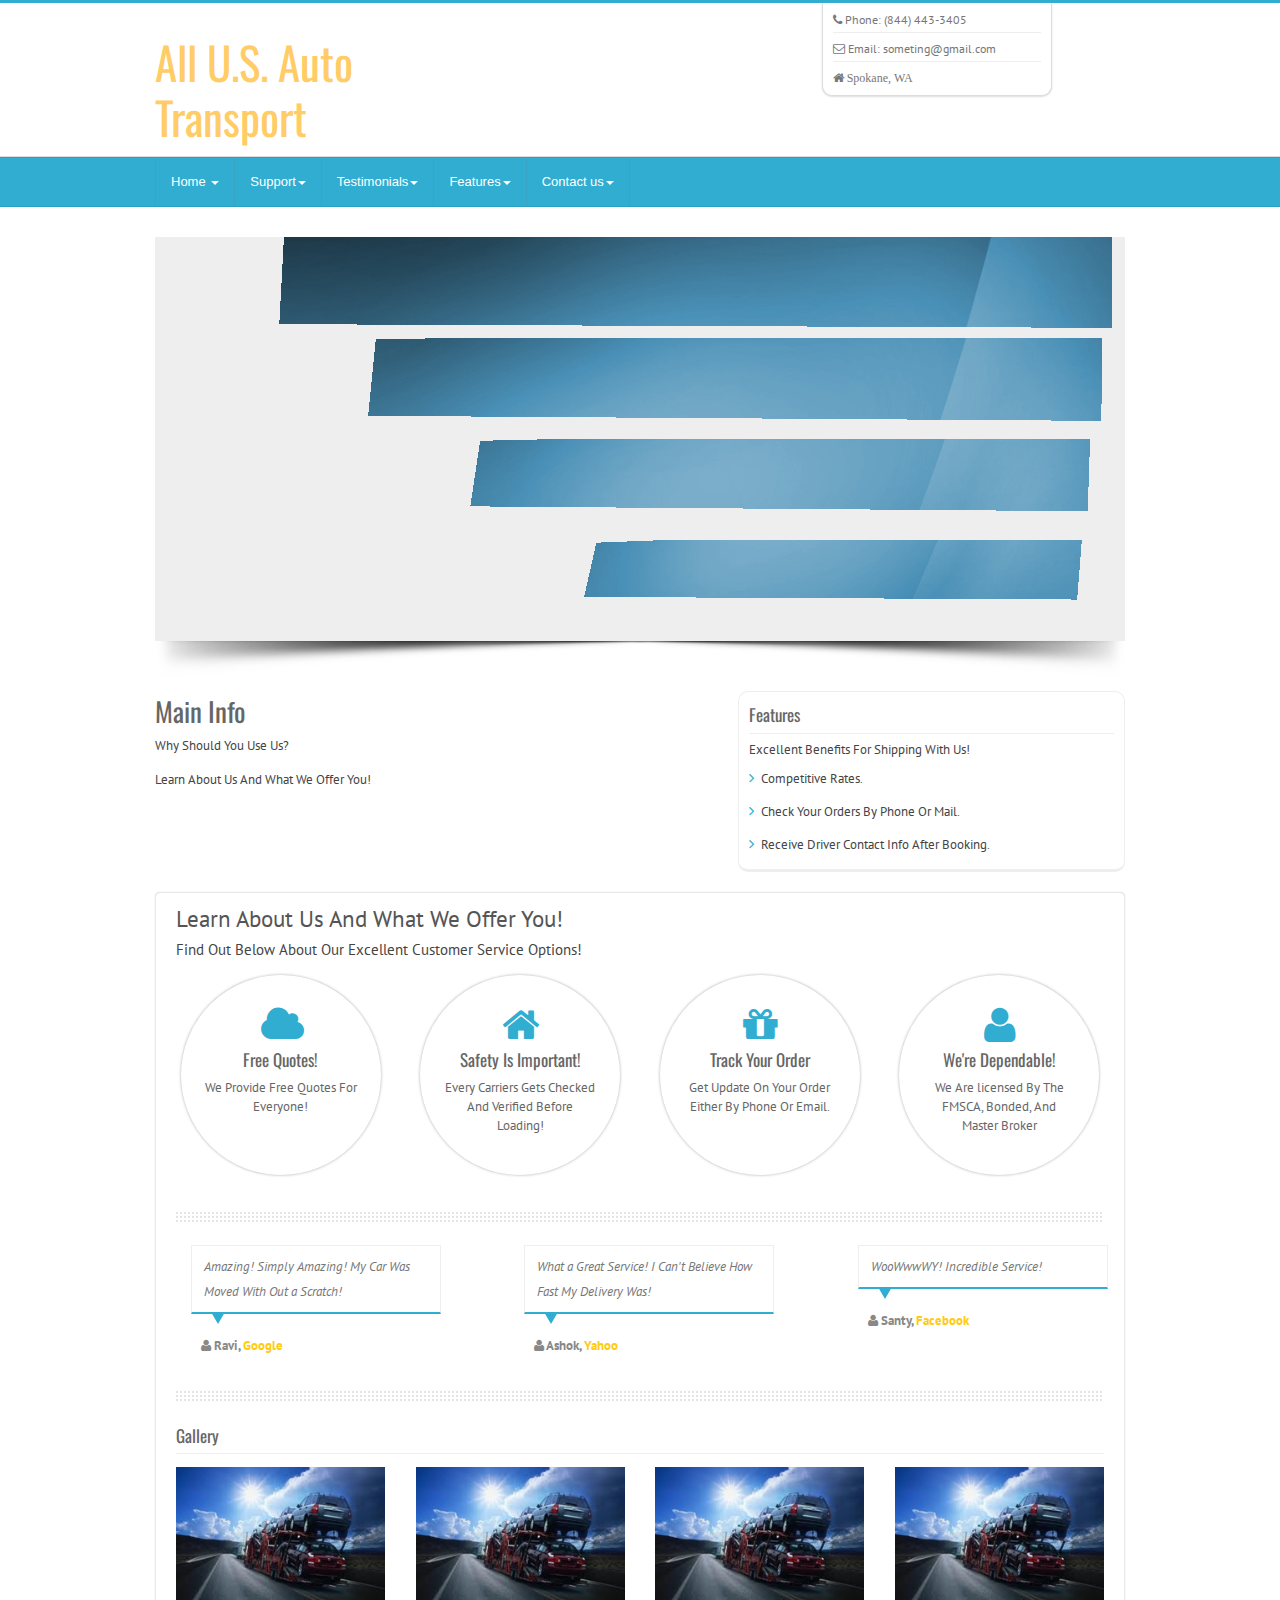
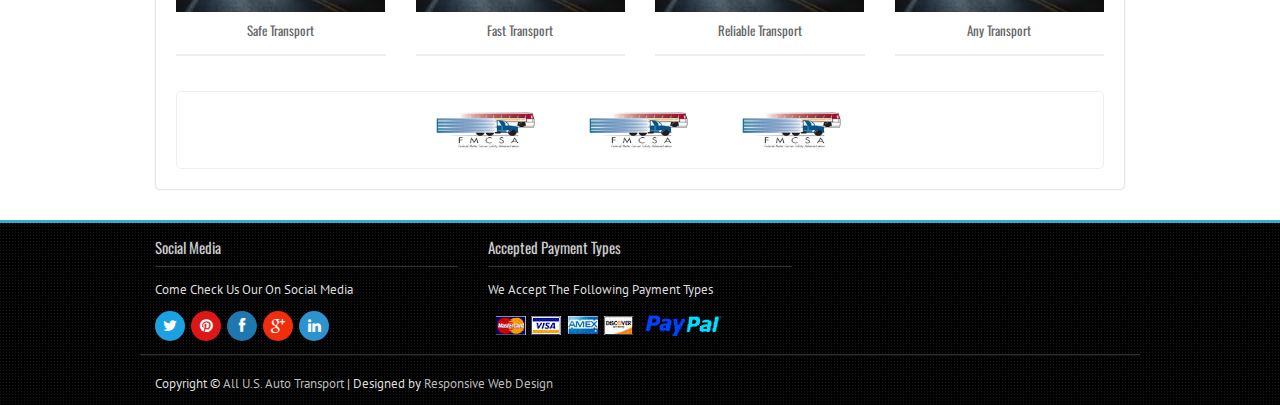
==== theme/index.html @ a2569984 "Color Changes" ====
<!DOCTYPE html>
<html lang="en">
	<head>
		<meta charset="utf-8">
		<!-- Title here -->
		<title>ALL U.S. Auto Transport</title>
		<!-- Description, Keywords and Author -->
		<meta name="description" content="Your description">
		<meta name="keywords" content="Your,Keywords">
		<meta name="author" content="ResponsiveWebInc">
		
		<meta name="viewport" content="width=device-width, initial-scale=1.0">
		
		<!-- Styles -->
		<!-- Bootstrap CSS -->
		<link href="css/bootstrap.min.css" rel="stylesheet">
		<!-- SLIDER REVOLUTION 4.x CSS SETTINGS -->
		<link rel="stylesheet" href="css/settings.css" media="screen" />
		<!-- Pretty Photo -->
		<link href="css/prettyPhoto.css" rel="stylesheet">
		<!-- Font awesome CSS -->
		<link href="css/font-awesome.min.css" rel="stylesheet">		
		<!-- Custom CSS -->
		<link href="css/style.css" rel="stylesheet">
		<!-- Color Stylesheet - orange, blue, pink, brown, red or green-->
		<link href="css/blue.css" rel="stylesheet"> 
		
		<!-- Favicon -->
		<link rel="shortcut icon" href="img/favicon/favicon.png">
	</head>
	
	<body>

		<!-- Header starts -->
		<header>
		   <div class="container">
			  <div class="row">
				 <div class="col-md-4 col-sm-4">
					<!-- Logo and site link -->
					<div class="logo">
					   <h1><a href="index.html"> All U.S.  Auto Transport<span class="color"></span></a></h1>
					</div>
				 </div>
				 <div class="col-md-4 col-sm-4 col-sm-offset-4 col-md-offset-4">
					<div class="list">
					   <!-- Add your phone number here -->
					   <div class="phone">
						  <i class="fa fa-phone"></i> Phone: (844) 443-3405
					   </div>
					   <hr />
					   <!-- Add your email id here -->
					   <div class="email">
						  <i class="fa fa-envelope-o"></i> Email: someting@gmail.com
					   </div>
					   <hr />
					   <!-- Add your address here -->
					   <div class="address">
						  <i class="fa fa-home"> Spokane, WA</i>
					   </div>
					</div>
				 </div>
			  </div>
		   </div>
		</header>
		<!--/ Header ends -->

		<!-- Navigation Starts -->
		<!-- Note down the syntax before editing. It is the default twitter bootstrap navigation -->
		<div class="navbar bs-docs-nav" role="banner">
			<div class="container">
				<div class="navbar-header">
					<button class="navbar-toggle" type="button" data-toggle="collapse" data-target=".bs-navbar-collapse">
						<span class="sr-only">Toggle navigation</span>
						<span class="icon-bar"></span>
						<span class="icon-bar"></span>
						<span class="icon-bar"></span>
					</button>
				</div>
				<nav class="collapse navbar-collapse bs-navbar-collapse" role="navigation">
				<!-- Navigation links starts here -->
					<ul class="nav navbar-nav">
						<li class="dropdown">
							<a href="#" class="dropdown-toggle" data-toggle="dropdown">Home <b class="caret"></b></a>
							<!-- Submenus -->
							<ul class="dropdown-menu">
								<li><a href="index.html">Home</a></li>
								</ul>
						</li>
						<!-- Navigation with sub menu. Please note down the syntax before you need. Each and every link is important. -->
						<li class="dropdown">
							<a href="#" class="dropdown-toggle" data-toggle="dropdown">Support<b class="caret"></b></a>
							<!-- Submenus -->
							<ul class="dropdown-menu">
								<li><a href="support.html">Support</a></li>
								</ul>
						</li>   
						<li class="dropdown">
							<a href="#" class="dropdown-toggle" data-toggle="dropdown">Testimonials<b class="caret"></b></a>
							<!-- Submenus -->
							<ul class="dropdown-menu">
								<li><a href="testimonials.html">Testimonials</a></li>
								</ul>
						</li>   
						<li class="dropdown">
							<a href="#" class="dropdown-toggle" data-toggle="dropdown">Features<b class="caret"></b></a>
							<!-- Submenus -->
							<ul class="dropdown-menu">
								<li><a href="features.html">Features</a></li>
								</ul>
						</li>   
						
						<li class="dropdown">
							<a href="#" class="dropdown-toggle" data-toggle="dropdown">Contact us<b class="caret"></b></a>
							<!-- Submenus -->
							<ul class="dropdown-menu">
								<li><a href="contact.html">Contact</a></li>
								<li><a href="clients.html">Carriers</a></li>
							</ul>
						</li> 
					</ul>
				</nav>
			</div>
		</div>
		<!--/ Navigation Ends -->   
 

		<!-- Content strats -->
		<div class="content">
			<div class="container">
				
				<!-- Slider Starts -->
				<div class="tp-banner-container">
					<div class="tp-banner" >
						<ul>	<!-- SLIDE  -->
							<li data-transition="flyin" data-slotamount="4" data-masterspeed="300">
								<!-- MAIN IMAGE -->
								<img src="img/slider/slide1.jpg"  alt=""  data-bgposition="left top" data-duration="2000" data-bgfit="200" data-bgfitend="100" />
								<!-- LAYER NR. 1 -->
								<div class="tp-caption modern_big_redbg skewfromleftshort customout"
									data-x="90"
									data-y="80"
									data-customout="x:0;y:0;z:0;rotationX:0;rotationY:0;rotationZ:0;scaleX:0.75;scaleY:0.75;skewX:0;skewY:0;opacity:0;transformPerspective:600;transformOrigin:50% 50%;"
									data-speed="800"
									data-start="1000"
									data-easing="Back.easeOut"
									data-endspeed="500"
									data-endeasing="Power4.easeIn"
									data-captionhidden="on"
									style="z-index: 1">Welcome!
								</div>
								<!-- LAYER NR. 1.1 -->
								<div class="tp-caption very_large_text customin customout heading"
									data-x="85"
									data-y="145"
									data-splitin="chars"
									data-elementdelay="0.05"
									data-start="1200"
									data-speed="1500"
									data-easing="Back.easeOut"
									data-customin="x:0;y:0;z:0;rotationX:0;rotationY:0;rotationZ:0;scaleX:1;scaleY:1;skewX:0;skewY:0;opacity:0;transformPerspective:600;transformOrigin:50% 50%;"
									data-splitout="lines"
									data-endelementdelay="0.1"
									data-customout="x:-230;y:-20;z:0;rotationX:0;rotationY:0;rotationZ:90;scaleX:0.2;scaleY:0;skewX:0;skewY:0;opacity:0;transformPerspective:600;transformOrigin:50% 50%"
									data-endspeed="500"
									data-endeasing="Back.easeIn"
									data-captionhidden="on"
									style="z-index: 1"><a href="clients.html"><font color="white">Click Here!! To Get a Free Quote!!</font>
								</div>
								<!-- LAYER NR. 2 -->
								<div class="tp-caption medium_text lfl paragraph"
									data-x="90" data-hoffset="0"
									data-y="225"
									data-speed="600"
									data-start="2000"
									data-easing="Circ.easeOut"
									data-endspeed="300"
									style="z-index: 4">All U.S Auto Transport...Excellent Transport Service For You!<br />
								</div>
								<!-- LAYER NR. 3 -->
								<div class="tp-caption sfb"
									data-x="90" data-hoffset="0"
									data-y="330" data-voffset="0"
									data-speed="600"
									data-start="2500"
									data-easing="Circ.easeOut"
									data-endspeed="300"
									style="z-index: 3"><a class="btn btn-danger hidden-xs" href="#">Thanks For Visiting!</a>
								</div><!-- LAYERS NR. 4 -->
								<div class="tp-caption lfr"
									data-x="right" data-hoffset="-130"
									data-y="110"
									data-speed="800"
									data-start="3200"
									data-easing="Power4.easeOut"
									data-endspeed="300"
									data-endeasing="Linear.easeNone"
									data-captionhidden="off"
									style="z-index: 4"><img src="" class="img-responsive" alt="" />
								</div>

							</li>
								<!-- SLIDE -->
							<li data-transition="cube" data-slotamount="6" data-masterspeed="300">
								<!-- MAIN IMAGE -->
								<img src="img/slider/slide2.jpg"  alt=""  data-bgposition="left center" data-duration="2000" data-bgfit="200" data-bgfitend="100" />
								<!-- LAYER NR. 1 -->
								<div class="tp-caption large_bold_white skewfromrightshort customout"
									data-x="100"
									data-y="126"
									data-customout="x:0;y:0;z:0;rotationX:0;rotationY:0;rotationZ:0;scaleX:0.75;scaleY:0.75;skewX:0;skewY:0;opacity:0;transformPerspective:600;transformOrigin:50% 50%;"
									data-speed="800"
									data-start="1200"
									data-easing="Back.easeOut"
									data-endspeed="500"
									data-endeasing="Power4.easeIn"
									data-captionhidden="on"
									style="z-index: 4"><!--optional text -->
									
								</div>
								<!-- LAYER NR. 2 -->
								<div class="tp-caption medium_light_white skewfromleftshort customout"
									data-x="395"
									data-y="140"
									data-customout="x:0;y:0;z:0;rotationX:0;rotationY:0;rotationZ:0;scaleX:0.75;scaleY:0.75;skewX:0;skewY:0;opacity:0;transformPerspective:600;transformOrigin:50% 50%;"
									data-speed="800"
									data-start="1300"
									data-easing="Back.easeOut"
									data-endspeed="500"
									data-endeasing="Power4.easeIn"
									data-captionhidden="on"
									style="z-index: 5">
								</div>
								<!-- LAYER NR. 3 -->
								<div class="tp-caption medium_light_white skewfromrightshort customout"
									data-x="100"
									data-y="195"
									data-customout="x:0;y:0;z:0;rotationX:0;rotationY:0;rotationZ:0;scaleX:0.75;scaleY:0.75;skewX:0;skewY:0;opacity:0;transformPerspective:600;transformOrigin:50% 50%;"
									data-speed="600"
									data-start="1400"
									data-easing="Back.easeOut"
									data-endspeed="500"
									data-endeasing="Power4.easeIn"
									data-captionhidden="on"
									style="z-index: 6"><!--optional text -->
								</div>
								<!-- LAYER NR. 4 -->
								<div class="tp-caption large_bold_white skewfromleftshort customout"
									data-x="165"
									data-y="182"
									data-customout="x:0;y:0;z:0;rotationX:0;rotationY:0;rotationZ:0;scaleX:0.75;scaleY:0.75;skewX:0;skewY:0;opacity:0;transformPerspective:600;transformOrigin:50% 50%;"
									data-speed="600"
									data-start="1500"
									data-easing="Back.easeOut"
									data-endspeed="500"
									data-endeasing="Power4.easeIn"
									data-captionhidden="on"
									style="z-index: 7">We're Dependable!
								</div>
								<!-- LAYER NR. 5 -->
								<div class="tp-caption medium_text customin customout paragraph"
									data-x="100"
									data-y="260"
									data-customin="x:0;y:100;z:0;rotationX:0;rotationY:0;rotationZ:0;scaleX:1;scaleY:3;skewX:0;skewY:0;opacity:0;transformPerspective:600;transformOrigin:0% 0%;"
									data-customout="x:0;y:0;z:0;rotationX:0;rotationY:0;rotationZ:0;scaleX:0.75;scaleY:0.75;skewX:0;skewY:0;opacity:0;transformPerspective:600;transformOrigin:50% 50%;"
									data-speed="500"
									data-start="2000"
									data-easing="Power4.easeOut"
									data-endspeed="500"
									data-endeasing="Power4.easeIn"
									data-captionhidden="on"
									style="z-index: 9">We Are Licensed by the FMSCA, bonded, and Master Broker<br />
								</div>
								<!-- LAYERS NR. 7 -->
								<div class="tp-caption lfr"
									data-x="right" data-hoffset="-150"
									data-y="100"
									data-speed="800"
									data-start="3200"
									data-easing="Power4.easeOut"
									data-endspeed="300"
									data-endeasing="Linear.easeNone"
									data-captionhidden="off"
									style="z-index: 12"><img src="" class="img-responsive" alt="" />
								</div>
								<!-- LAYERS NR. 8 -->
								<div class="tp-caption lfr"
									data-x="right" data-hoffset="-110"
									data-y="215"
									data-speed="800"
									data-start="3800"
									data-easing="Power4.easeOut"
									data-endspeed="300"
									data-endeasing="Linear.easeNone"
									data-captionhidden="off"
									style="z-index: 13"><img src="" class="img-responsive" alt="" />
								</div>
								<!-- LAYERS NR. 9 -->
								<div class="tp-caption lfr"
									data-x="right" data-hoffset="-500"
									data-y="260"
									data-speed="800"
									data-start="4400"
									data-easing="Power4.easeOut"
									data-endspeed="300"
									data-endeasing="Linear.easeNone"
									data-captionhidden="off"
									style="z-index: 14"><img src="" class="img-responsive" alt="" />
								</div>
							</li>
						</ul>
					</div>
				</div>
				
				<div class="row">
					<div class="col-md-7">
					
					  <h2>Main Info</h2>
					  <p class="main-meta">Why Should You Use Us?</p>
					  <p>Learn About Us And What We Offer You!<a href="#"></a> <strong></strong></p>
			</div>
			
					<div class="col-md-5">
					  <div class="main-box">
						<h4>Features</h4>
						<p>Excellent Benefits For Shipping With Us!</p>
						<ul>
						  <li><i class="fa fa-angle-right"></i> Competitive Rates.</li>
						  <li><i class="fa fa-angle-right"></i> Check Your Orders By Phone Or Mail.</li>
						  <li><i class="fa fa-angle-right"></i> Receive Driver Contact Info After Booking.</li>
						</ul>
					  </div>
					</div>
				  </div>
				
			
				<!-- CTA starts -->
				<div class="cta">
				   <div class="row">
					  <div class="col-md-9">
						 <!-- First line -->
						 <p class="cbig">Learn About Us And What We Offer You!</p>
						 <!-- Second line -->
						 <p class="csmall">Find Out Below About Our Excellent Customer Service Options!</p>
					  </div>
					  <div class="col-md-2">
						 
				   </div>
				</div>
				<!--/ CTA Ends -->
				
				<!-- Features list. Note down the class name before editing. -->
						 <div class="row">
							<div class="col-md-3 col-sm-6">
							   <div class="afeature">
								  <div class="afmatter">
									 <i class="fa fa-cloud"></i>
									 <h4>Free Quotes!</h4>
									 <p>We Provide Free Quotes For Everyone!</p>
								  </div>
							   </div>
							</div>
							<div class="col-md-3 col-sm-6">
							   <div class="afeature">
								  <div class="afmatter">
									 <i class="fa fa-home"></i>
									 <h4>Safety Is Important!</h4>
									 <p>Every Carriers Gets Checked And Verified Before Loading!</p>
								  </div>
							   </div>                        
							</div>
							<div class="col-md-3 col-sm-6">
							   <div class="afeature">
								  <div class="afmatter">
									 <i class="fa fa-gift"></i>
									 <h4>Track Your Order</h4>
									 <p>Get Update On Your Order Either By Phone Or Email.</p>
								  </div>
							   </div>                        
							</div>
							<div class="col-md-3 col-sm-6">
							   <div class="afeature">
								  <div class="afmatter">
									 <i class="fa fa-user"></i>
									 <h4>We're Dependable!</h4>
									 <p>We Are licensed By The FMSCA, Bonded, And Master Broker</p>
								  </div>
							   </div>                        
							</div>                        
						 </div>
				
				<!-- Features ends -->

				<div class="bor"></div>

				<!-- Testimonials -->

				<div class="testimonial">
					<div class="container">
						 <div class="row">
							<div class="col-md-4 col-sm-4">
							   <!-- Testimonial #1 -->
							   <div class="test">
								  Amazing! Simply Amazing! My Car Was Moved With Out a Scratch!
								  
							   </div>
							   <div class="test-arrow"></div>
							   <div class="tauth"><i class="fa fa-user"></i> Ravi, <span class="color">Google</span></div>
							</div>
							
							<div class="col-md-4 col-sm-4">
							   <!-- Testimonial #2 -->
							   <div class="test">
								  What a Great Service! I Can't Believe How Fast My Delivery Was!
							   </div>
							   <div class="test-arrow"></div>
							   <div class="tauth"><i class="fa fa-user"></i> Ashok, <span class="color">Yahoo</span></div>
							</div>

							<div class="col-md-4 col-sm-4">
							   <!-- Testimonial #3 -->
							   <div class="test">
								  WooWwwWY! Incredible Service!
							   </div>
							   <div class="test-arrow"></div>
							   <div class="tauth"><i class="fa fa-user"></i> Santy, <span class="color">Facebook</span></div>
							</div>                        
						 </div>
					  </div>
					</div>

					<div class="bor"></div>
				
				<!-- Recent post starts. Note down the class name before editing. -->
				
				<div class="rposts">
				   <h4>Gallery</h4>
					<div class="row">
						<div class="col-md-3 col-sm-6 col-xs-12">
							<div class="rpost1">
								<div class="rimg">
									<img src="img/photos/r1.jpg" alt="" class="img-responsive" />
								</div>
								<!-- Title & Para -->
								<div class="rdetails">
								   <h5>Safe Transport</h5>
								   <p></p>
								</div>
							</div>
						</div>
						 
						<div class="col-md-3 col-sm-6 col-xs-12">
							<div class="rpost1">
								<div class="rimg">
								   <img src="img/photos/r1.jpg" alt="" class="img-responsive" />
								</div>
								<div class="rdetails">
								   <h5>Fast Transport</h5>
								   <p></p>
								</div>                     
							</div>   
						</div>
						 
				   
						<div class="col-md-3 col-sm-6 col-xs-12">
							<div class="rpost1">
								<div class="rimg">
								   <img src="img/photos/r1.jpg" alt="" class="img-responsive" />
								</div>
								<div class="rdetails">
								   <h5>Reliable Transport</h5>
								   <p></p>
								</div>
							</div>
						</div>  
						
						<div class="col-md-3 col-sm-6 col-xs-12">
							<div class="rpost1">
								<div class="rimg">
								   <img src="img/photos/r1.jpg" alt="" class="img-responsive" />
								</div>
								<div class="rdetails">
								   <h5>Any Transport</h5>
								   <p></p>
								</div>                     
							</div>  
						</div>
				   </div>
				</div>
				
				<!-- Recent post ends -->            
				
				
				<!-- Clients starts -->
				   
				<div class="row">
				   <div class="col-md-12">
					  <div class="clients">
						 <img class="img-responsive" src="img/clients/1.png" alt="" />
						 <img class="img-responsive" src="img/clients/1.png" alt="" />
						 <img class="img-responsive" src="img/clients/1.png" alt="" />
						 </div>
				   </div>
				</div>
				
				<!-- Clients ends -->           
				
			</div>
		</div>   
		<!--/ Content ends --> 

		<!-- Footer -->
		<footer>
			<div class="container">
				<div class="row">
					<div class="col-md-4">
					<!-- Widget 1 -->
					<div class="widget">
						<h4>Social Media</h4>
						<p>Come Check Us Our On Social Media</p>
						<!-- Social Media -->
						<div class="social">
							<a href="#"><i class="fa fa-twitter twitter"></i></a>
							<a href="#"><i class="fa fa-pinterest pinterest"></i></a>
							<a href="#"><i class="fa fa-facebook facebook"></i></a>
							<a href="#"><i class="fa fa-google-plus google-plus"></i></a>
							<a href="#"><i class="fa fa-linkedin linkedin"></i></a>
						</div>
					</div>
				</div>
				
				 <!-- widget 2 -->
				 <div class="widget">
				 <div class="col-md-4">
				 <h4>Accepted Payment Types</h4>
						<p>We Accept The Following Payment Types<p>
						<!-- Social Media -->
						<div class="social">
						<img class="img-responsive" src="img/clients/2.png"/>
						
						</div>
					
				 </div>
			  </div>
			  <div class="col-md-4">
				 <!-- Widget 3 -->
				 <div class="widget">
					
				 </div>
			  </div>
			 </div>
			 <div class="row">
			  <hr />
			  <div class="col-md-12"><p class="copy pull-left">
			  <!-- Copyright information. You can remove my site link. -->
					   Copyright &copy; <a href="#">All U.S. Auto Transport </a> | Designed by <a href="http://responsivewebinc.com">Responsive Web Design</a></p></div>
			</div>
		  </div>
		</footer>		
		<!--/ Footer -->
	
		<!-- Scroll to top -->
		<span class="totop"><a href="#"><i class="fa fa-angle-up"></i></a></span> 
			
		<!-- Javascript files -->
		<!-- jQuery -->
		<script src="js/jquery.js"></script>
		<!-- Bootstrap JS -->
		<script src="js/bootstrap.min.js"></script>
		<!-- Isotope, Pretty Photo JS -->
		<script src="js/jquery.isotope.js"></script>
		<script src="js/jquery.prettyPhoto.js"></script>
		<!-- Support Page Filter JS -->
		<script src="js/filter.js"></script>
		<!-- SLIDER REVOLUTION 4.x SCRIPTS  -->
		<script src="js/jquery.themepunch.plugins.min.js"></script>
		<script src="js/jquery.themepunch.revolution.min.js"></script>
		<!-- Respond JS for IE8 -->
		<script src="js/respond.min.js"></script>
		<!-- HTML5 Support for IE -->
		<script src="js/html5shiv.js"></script>
		<!-- Custom JS -->
		<script src="js/custom.js"></script>
		<script>
			// Revolution Slider
			var revapi;
			jQuery(document).ready(function() {
				   revapi = jQuery('.tp-banner').revolution(
					{
						delay: 9000,
						startwidth: 1200,
						startheight: 500,
						hideThumbs: 200,
						shadow: 3,
						navigationType: "none",
						hideThumbsOnMobile: "on",
						hideArrowsOnMobile: "on",
						hideThumbsUnderResoluition: 0,
						touchenabled: "on",
						fullWidth: "on"
					});
			});	
		</script>
	</body>	
</html>
---- theme/css/settings.css ----
/*-----------------------------------------------------------------------------

	-	Revolution Slider 4.1 Captions -

		Screen Stylesheet

version:   	1.4.5
date:      	27/11/13
author:		themepunch
email:     	info@themepunch.com
website:   	http://www.themepunch.com
-----------------------------------------------------------------------------*/



/*************************
	-	CAPTIONS	-
**************************/

.tp-hide-revslider,.tp-caption.tp-hidden-caption	{	visibility:hidden !important; display:none !important;}


.tp-caption { z-index:1; white-space:nowrap}

.tp-caption-demo .tp-caption	{	position:relative !important; display:inline-block; margin-bottom:10px; margin-right:20px !important;}


.tp-caption.whitedivider3px {

	color: #000000;
	text-shadow: none;
	background-color: rgb(255, 255, 255);
	background-color: rgba(255, 255, 255, 1);
	text-decoration: none;
	min-width: 408px;
	min-height: 3px;
	background-position: initial initial;
	background-repeat: initial initial;
	border-width: 0px;
	border-color: #000000;
	border-style: none;
}


.tp-caption.finewide_large_white {
color:#ffffff;
text-shadow:none;
font-size:60px;
line-height:60px;
font-weight:300;
font-family:"Open Sans", sans-serif;
background-color:transparent;
text-decoration:none;
text-transform:uppercase;
letter-spacing:8px;
border-width:0px;
border-color:rgb(0, 0, 0);
border-style:none;
}

.tp-caption.whitedivider3px {
color:#000000;
text-shadow:none;
background-color:rgb(255, 255, 255);
background-color:rgba(255, 255, 255, 1);
text-decoration:none;
font-size:0px;
line-height:0;
min-width:468px;
min-height:3px;
border-width:0px;
border-color:rgb(0, 0, 0);
border-style:none;
}

.tp-caption.finewide_medium_white {
color:#ffffff;
text-shadow:none;
font-size:37px;
line-height:37px;
font-weight:300;
font-family:"Open Sans", sans-serif;
background-color:transparent;
text-decoration:none;
text-transform:uppercase;
letter-spacing:5px;
border-width:0px;
border-color:rgb(0, 0, 0);
border-style:none;
}

.tp-caption.boldwide_small_white {
font-size:25px;
line-height:25px;
font-weight:800;
font-family:"Open Sans", sans-serif;
color:rgb(255, 255, 255);
text-decoration:none;
background-color:transparent;
text-shadow:none;
text-transform:uppercase;
letter-spacing:5px;
border-width:0px;
border-color:rgb(0, 0, 0);
border-style:none;
}

.tp-caption.whitedivider3px_vertical {
color:#000000;
text-shadow:none;
background-color:rgb(255, 255, 255);
background-color:rgba(255, 255, 255, 1);
text-decoration:none;
font-size:0px;
line-height:0;
min-width:3px;
min-height:130px;
border-width:0px;
border-color:rgb(0, 0, 0);
border-style:none;
}

.tp-caption.finewide_small_white {
color:#ffffff;
text-shadow:none;
font-size:25px;
line-height:25px;
font-weight:300;
font-family:"Open Sans", sans-serif;
background-color:transparent;
text-decoration:none;
text-transform:uppercase;
letter-spacing:5px;
border-width:0px;
border-color:rgb(0, 0, 0);
border-style:none;
}

.tp-caption.finewide_verysmall_white_mw {
font-size:13px;
line-height:25px;
font-weight:400;
font-family:"Open Sans", sans-serif;
color:#ffffff;
text-decoration:none;
background-color:transparent;
text-shadow:none;
text-transform:uppercase;
letter-spacing:5px;
max-width:470px;
white-space:normal !important;
border-width:0px;
border-color:rgb(0, 0, 0);
border-style:none;
}

.tp-caption.lightgrey_divider {
text-decoration:none;
background-color:rgb(235, 235, 235);
background-color:rgba(235, 235, 235, 1);
width:370px;
height:3px;
background-position:initial initial;
background-repeat:initial initial;
border-width:0px;
border-color:rgb(34, 34, 34);
border-style:none;
}

.tp-caption.finewide_large_white {
color: #FFF;
text-shadow: none;
font-size: 60px;
line-height: 60px;
font-weight: 300;
font-family: "Open Sans", sans-serif;
background-color: rgba(0, 0, 0, 0);
text-decoration: none;
text-transform: uppercase;
letter-spacing: 8px;
border-width: 0px;
border-color: #000;
border-style: none;
}

.tp-caption.finewide_medium_white {
color: #FFF;
text-shadow: none;
font-size: 34px;
line-height: 34px;
font-weight: 300;
font-family: "Open Sans", sans-serif;
background-color: rgba(0, 0, 0, 0);
text-decoration: none;
text-transform: uppercase;
letter-spacing: 5px;
border-width: 0px;
border-color: #000;
border-style: none;
}

.tp-caption.huge_red {
position:absolute;
color:rgb(#fc3);
font-weight:400;
font-size:150px;
line-height:130px;
font-family: 'Oswald', sans-serif;
margin:0px;
border-width:0px;
border-style:none;
white-space:nowrap;
background-color:rgb(45,49,54);
padding:0px;
}

.tp-caption.middle_yellow {
position:absolute;
color:rgb(251,213,114);
font-weight:600;
font-size:50px;
line-height:50px;
font-family: 'Open Sans', sans-serif;
margin:0px;
border-width:0px;
border-style:none;
white-space:nowrap;
}

.tp-caption.huge_thin_yellow {
	position:absolute;
color:rgb(251,213,114);
font-weight:300;
font-size:90px;
line-height:90px;
font-family: 'Open Sans', sans-serif;
margin:0px;
letter-spacing: 20px;
border-width:0px;
border-style:none;
white-space:nowrap;
}

.tp-caption.big_dark {
position:absolute;
color:#333;
font-weight:700;
font-size:70px;
line-height:70px;
font-family:"Open Sans";
margin:0px;
border-width:0px;
border-style:none;
white-space:nowrap;
}

.tp-caption.medium_dark {
position:absolute;
color:#333;
font-weight:300;
font-size:40px;
line-height:40px;
font-family:"Open Sans";
margin:0px;
letter-spacing: 5px;
border-width:0px;
border-style:none;
white-space:nowrap;
}


.tp-caption.medium_grey {
position:absolute;
color:#fff;
text-shadow:0px 2px 5px rgba(0, 0, 0, 0.5);
font-weight:700;
font-size:20px;
line-height:20px;
font-family:Arial;
padding:2px 4px;
margin:0px;
border-width:0px;
border-style:none;
background-color:#888;
white-space:nowrap;
}

.tp-caption.small_text {
position:absolute;
color:#fff;
text-shadow:0px 2px 5px rgba(0, 0, 0, 0.5);
font-weight:700;
font-size:14px;
line-height:20px;
font-family:Arial;
margin:0px;
border-width:0px;
border-style:none;
white-space:nowrap;
}

.tp-caption.medium_text {
position:absolute;
color:#fff;
text-shadow:0px 2px 5px rgba(0, 0, 0, 0.5);
font-weight:700;
font-size:20px;
line-height:20px;
font-family:Arial;
margin:0px;
border-width:0px;
border-style:none;
white-space:nowrap;
}


.tp-caption.large_bold_white_25 {
font-size:55px;
line-height:65px;
font-weight:700;
font-family:"Open Sans";
color:#fff;
text-decoration:none;
background-color:transparent;
text-align:center;
text-shadow:#000 0px 5px 10px;
border-width:0px;
border-color:rgb(255, 255, 255);
border-style:none;
}

.tp-caption.medium_text_shadow {
font-size:25px;
line-height:25px;
font-weight:600;
font-family:"Open Sans";
color:#fff;
text-decoration:none;
background-color:transparent;
text-align:center;
text-shadow:#000 0px 5px 10px;
border-width:0px;
border-color:rgb(255, 255, 255);
border-style:none;
}

.tp-caption.large_text {
position:absolute;
color:#fff;
text-shadow:0px 2px 5px rgba(0, 0, 0, 0.5);
font-weight:700;
font-size:40px;
line-height:40px;
font-family:Arial;
margin:0px;
border-width:0px;
border-style:none;
white-space:nowrap;
}

.tp-caption.medium_bold_grey {
font-size:30px;
line-height:30px;
font-weight:800;
font-family:"Open Sans";
color:rgb(102, 102, 102);
text-decoration:none;
background-color:transparent;
text-shadow:none;
margin:0px;
padding:1px 4px 0px;
border-width:0px;
border-color:rgb(255, 214, 88);
border-style:none;
}

.tp-caption.very_large_text {
position:absolute;
color:#fff;
text-shadow:0px 2px 5px rgba(0, 0, 0, 0.5);
font-weight:700;
font-size:60px;
line-height:60px;
font-family:Arial;
margin:0px;
border-width:0px;
border-style:none;
white-space:nowrap;
letter-spacing:-2px;
}

.tp-caption.very_big_white {
position:absolute;
color:#fff;
text-shadow:none;
font-weight:800;
font-size:60px;
line-height:60px;
font-family:Arial;
margin:0px;
border-width:0px;
border-style:none;
white-space:nowrap;
padding:0px 4px;
padding-top:1px;
background-color:#000;
}

.tp-caption.very_big_black {
position:absolute;
color:#000;
text-shadow:none;
font-weight:700;
font-size:60px;
line-height:60px;
font-family:Arial;
margin:0px;
border-width:0px;
border-style:none;
white-space:nowrap;
padding:0px 4px;
padding-top:1px;
background-color:#fff;
}

.tp-caption.modern_medium_fat {
position:absolute;
color:#000;
text-shadow:none;
font-weight:800;
font-size:24px;
line-height:20px;
font-family:"Open Sans", sans-serif;
margin:0px;
border-width:0px;
border-style:none;
white-space:nowrap;
}

.tp-caption.modern_medium_fat_white {
position:absolute;
color:#fff;
text-shadow:none;
font-weight:800;
font-size:24px;
line-height:20px;
font-family:"Open Sans", sans-serif;
margin:0px;
border-width:0px;
border-style:none;
white-space:nowrap;
}

.tp-caption.modern_medium_light {
position:absolute;
color:#000;
text-shadow:none;
font-weight:300;
font-size:24px;
line-height:20px;
font-family:"Open Sans", sans-serif;
margin:0px;
border-width:0px;
border-style:none;
white-space:nowrap;
}

.tp-caption.modern_big_bluebg {
position:absolute;
color:#fff;
text-shadow:none;
font-weight:800;
font-size:30px;
line-height:36px;
font-family:"Open Sans", sans-serif;
padding:3px 10px;
margin:0px;
border-width:0px;
border-style:none;
background-color:#1bc;
letter-spacing:0;
}

.tp-caption.modern_big_redbg {
position:absolute;
color:#fff;
text-shadow:none;
font-weight:300;
font-size:30px;
line-height:36px;
font-family:"Open Sans", sans-serif;
padding:3px 10px;
padding-top:1px;
margin:0px;
border-width:0px;
border-style:none;
background-color:#1bc;
letter-spacing:0;
}

.tp-caption.modern_small_text_dark {
position:absolute;
color:#555;
text-shadow:none;
font-size:14px;
line-height:22px;
font-family:Arial;
margin:0px;
border-width:0px;
border-style:none;
white-space:nowrap;
}

.tp-caption.boxshadow {
-moz-box-shadow:0px 0px 20px rgba(0, 0, 0, 0.5);
-webkit-box-shadow:0px 0px 20px rgba(0, 0, 0, 0.5);
box-shadow:0px 0px 20px rgba(0, 0, 0, 0.5);
}

.tp-caption.black {
color:#000;
text-shadow:none;
}

.tp-caption.noshadow {
text-shadow:none;
}

.tp-caption a {
color:#ff7302;
text-shadow:none;
-webkit-transition:all 0.2s ease-out;
-moz-transition:all 0.2s ease-out;
-o-transition:all 0.2s ease-out;
-ms-transition:all 0.2s ease-out;
}

.tp-caption a:hover {
color:#ffa902;
}

.tp-caption.thinheadline_dark {
position:absolute;
color:rgba(0,0,0,0.85);
text-shadow:none;
font-weight:300;
font-size:30px;
line-height:30px;
font-family:"Open Sans";
background-color:transparent;
}

.tp-caption.thintext_dark {
position:absolute;
color:rgba(0,0,0,0.85);
text-shadow:none;
font-weight:300;
font-size:16px;
line-height:26px;
font-family:"Open Sans";
background-color:transparent;
}

.tp-caption.medium_bg_red a {
	color: #fff;
    text-decoration: none;
}

.tp-caption.medium_bg_red a:hover {
	color: #fff;
    text-decoration: underline;
}

.tp-caption.smoothcircle {
font-size:30px;
line-height:75px;
font-weight:800;
font-family:"Open Sans";
color:rgb(255, 255, 255);
text-decoration:none;
background-color:rgb(0, 0, 0);
background-color:rgba(0, 0, 0, 0.498039);
padding:50px 25px;
text-align:center;
border-radius:500px 500px 500px 500px;
border-width:0px;
border-color:rgb(0, 0, 0);
border-style:none;
}

.tp-caption.largeblackbg {
font-size:50px;
line-height:70px;
font-weight:300;
font-family:"Open Sans";
color:rgb(255, 255, 255);
text-decoration:none;
background-color:rgb(0, 0, 0);
padding:0px 20px 5px;
text-shadow:none;
border-width:0px;
border-color:rgb(255, 255, 255);
border-style:none;
}

.tp-caption.largepinkbg {
position:absolute;
color:#fff;
text-shadow:none;
font-weight:300;
font-size:50px;
line-height:70px;
font-family:"Open Sans";
background-color:#db4360;
padding:0px 20px;
-webkit-border-radius:0px;
-moz-border-radius:0px;
border-radius:0px;
}

.tp-caption.largewhitebg {
position:absolute;
color:#000;
text-shadow:none;
font-weight:300;
font-size:50px;
line-height:70px;
font-family:"Open Sans";
background-color:#fff;
padding:0px 20px;
-webkit-border-radius:0px;
-moz-border-radius:0px;
border-radius:0px;
}

.tp-caption.largegreenbg {
position:absolute;
color:#fff;
text-shadow:none;
font-weight:300;
font-size:50px;
line-height:70px;
font-family:"Open Sans";
background-color:#67ae73;
padding:0px 20px;
-webkit-border-radius:0px;
-moz-border-radius:0px;
border-radius:0px;
}

.tp-caption.excerpt {
font-size:36px;
line-height:36px;
font-weight:700;
font-family:Arial;
color:#ffffff;
text-decoration:none;
background-color:rgba(0, 0, 0, 1);
text-shadow:none;
margin:0px;
letter-spacing:-1.5px;
padding:1px 4px 0px 4px;
width:150px;
white-space:normal !important;
height:auto;
border-width:0px;
border-color:rgb(255, 255, 255);
border-style:none;
}

.tp-caption.large_bold_grey {
font-size:60px;
line-height:60px;
font-weight:800;
font-family:"Open Sans";
color:rgb(102, 102, 102);
text-decoration:none;
background-color:transparent;
text-shadow:none;
margin:0px;
padding:1px 4px 0px;
border-width:0px;
border-color:rgb(255, 214, 88);
border-style:none;
}

.tp-caption.medium_thin_grey {
font-size:34px;
line-height:30px;
font-weight:300;
font-family:"Open Sans";
color:rgb(102, 102, 102);
text-decoration:none;
background-color:transparent;
padding:1px 4px 0px;
text-shadow:none;
margin:0px;
border-width:0px;
border-color:rgb(255, 214, 88);
border-style:none;
}

.tp-caption.small_thin_grey {
font-size:18px;
line-height:26px;
font-weight:300;
font-family:"Open Sans";
color:rgb(117, 117, 117);
text-decoration:none;
background-color:transparent;
padding:1px 4px 0px;
text-shadow:none;
margin:0px;
border-width:0px;
border-color:rgb(255, 214, 88);
border-style:none;
}

.tp-caption.lightgrey_divider {
text-decoration:none;
background-color:rgba(235, 235, 235, 1);
width:370px;
height:3px;
background-position:initial initial;
background-repeat:initial initial;
border-width:0px;
border-color:rgb(34, 34, 34);
border-style:none;
}

.tp-caption.large_bold_darkblue {
font-size:58px;
line-height:60px;
font-weight:800;
font-family:"Open Sans";
color:rgb(52, 73, 94);
text-decoration:none;
background-color:transparent;
border-width:0px;
border-color:rgb(255, 214, 88);
border-style:none;
}

.tp-caption.medium_bg_darkblue {
font-size:20px;
line-height:20px;
font-weight:800;
font-family:"Open Sans";
color:rgb(255, 255, 255);
text-decoration:none;
background-color:rgb(52, 73, 94);
padding:10px;
border-width:0px;
border-color:rgb(255, 214, 88);
border-style:none;
}

.tp-caption.medium_bold_red {
font-size:24px;
line-height:30px;
font-weight:800;
font-family:"Open Sans";
color:rgb(227, 58, 12);
text-decoration:none;
background-color:transparent;
padding:0px;
border-width:0px;
border-color:rgb(255, 214, 88);
border-style:none;
}

.tp-caption.medium_light_red {
font-size:21px;
line-height:26px;
font-weight:300;
font-family:"Open Sans";
color:rgb(227, 58, 12);
text-decoration:none;
background-color:transparent;
padding:0px;
border-width:0px;
border-color:rgb(255, 214, 88);
border-style:none;
}

.tp-caption.medium_bg_red {
font-size:20px;
line-height:20px;
font-weight:800;
font-family:"Open Sans";
color:rgb(255, 255, 255);
text-decoration:none;
background-color:rgb(227, 58, 12);
padding:10px;
border-width:0px;
border-color:rgb(255, 214, 88);
border-style:none;
}

.tp-caption.medium_bold_orange {
font-size:24px;
line-height:30px;
font-weight:800;
font-family:"Open Sans";
color:rgb(243, 156, 18);
text-decoration:none;
background-color:transparent;
border-width:0px;
border-color:rgb(255, 214, 88);
border-style:none;
}

.tp-caption.medium_bg_orange {
font-size:20px;
line-height:20px;
font-weight:800;
font-family:"Open Sans";
color:rgb(255, 255, 255);
text-decoration:none;
background-color:rgb(243, 156, 18);
padding:10px;
border-width:0px;
border-color:rgb(255, 214, 88);
border-style:none;
}

.tp-caption.grassfloor {
text-decoration:none;
background-color:rgba(160, 179, 151, 1);
width:4000px;
height:150px;
border-width:0px;
border-color:rgb(34, 34, 34);
border-style:none;
}

.tp-caption.large_bold_white {
font-size:58px;
line-height:60px;
font-weight:800;
font-family:"Open Sans";
color:rgb(255, 255, 255);
text-decoration:none;
background-color:transparent;
border-width:0px;
border-color:rgb(255, 214, 88);
border-style:none;
}

.tp-caption.medium_light_white {
font-size:30px;
line-height:36px;
font-weight:300;
font-family:"Open Sans";
color:rgb(255, 255, 255);
text-decoration:none;
background-color:transparent;
padding:0px;
border-width:0px;
border-color:rgb(255, 214, 88);
border-style:none;
}

.tp-caption.mediumlarge_light_white {
font-size:34px;
line-height:40px;
font-weight:300;
font-family:"Open Sans";
color:rgb(255, 255, 255);
text-decoration:none;
background-color:transparent;
padding:0px;
border-width:0px;
border-color:rgb(255, 214, 88);
border-style:none;
}

.tp-caption.mediumlarge_light_white_center {
font-size:34px;
line-height:40px;
font-weight:300;
font-family:"Open Sans";
color:#ffffff;
text-decoration:none;
background-color:transparent;
padding:0px 0px 0px 0px;
text-align:center;
border-width:0px;
border-color:rgb(255, 214, 88);
border-style:none;
}

.tp-caption.medium_bg_asbestos {
font-size:20px;
line-height:20px;
font-weight:800;
font-family:"Open Sans";
color:rgb(255, 255, 255);
text-decoration:none;
background-color:rgb(127, 140, 141);
padding:10px;
border-width:0px;
border-color:rgb(255, 214, 88);
border-style:none;
}

.tp-caption.medium_light_black {
font-size:30px;
line-height:36px;
font-weight:300;
font-family:"Open Sans";
color:rgb(0, 0, 0);
text-decoration:none;
background-color:transparent;
padding:0px;
border-width:0px;
border-color:rgb(255, 214, 88);
border-style:none;
}

.tp-caption.large_bold_black {
font-size:58px;
line-height:60px;
font-weight:800;
font-family:"Open Sans";
color:rgb(0, 0, 0);
text-decoration:none;
background-color:transparent;
border-width:0px;
border-color:rgb(255, 214, 88);
border-style:none;
}

.tp-caption.mediumlarge_light_darkblue {
font-size:34px;
line-height:40px;
font-weight:300;
font-family:"Open Sans";
color:rgb(52, 73, 94);
text-decoration:none;
background-color:transparent;
padding:0px;
border-width:0px;
border-color:rgb(255, 214, 88);
border-style:none;
}

.tp-caption.small_light_white {
font-size:17px;
line-height:28px;
font-weight:300;
font-family:"Open Sans";
color:rgb(255, 255, 255);
text-decoration:none;
background-color:transparent;
padding:0px;
border-width:0px;
border-color:rgb(255, 214, 88);
border-style:none;
}

.tp-caption.roundedimage {
border-width:0px;
border-color:rgb(34, 34, 34);
border-style:none;
}

.tp-caption.large_bg_black {
font-size:40px;
line-height:40px;
font-weight:800;
font-family:"Open Sans";
color:rgb(255, 255, 255);
text-decoration:none;
background-color:rgb(0, 0, 0);
padding:10px 20px 15px;
border-width:0px;
border-color:rgb(255, 214, 88);
border-style:none;
}

.tp-caption.mediumwhitebg {
font-size:30px;
line-height:30px;
font-weight:300;
font-family:"Open Sans";
color:rgb(0, 0, 0);
text-decoration:none;
background-color:rgb(255, 255, 255);
padding:5px 15px 10px;
text-shadow:none;
border-width:0px;
border-color:rgb(0, 0, 0);
border-style:none;
}

.tp-caption.medium_bg_orange_new1 {
font-size:20px;
line-height:20px;
font-weight:800;
font-family:"Open Sans";
color:rgb(255, 255, 255);
text-decoration:none;
background-color:rgb(243, 156, 18);
padding:10px;
border-width:0px;
border-color:rgb(255, 214, 88);
border-style:none;
}



.tp-caption.boxshadow{
		-moz-box-shadow: 0px 0px 20px rgba(0, 0, 0, 0.5);
		-webkit-box-shadow: 0px 0px 20px rgba(0, 0, 0, 0.5);
		box-shadow: 0px 0px 20px rgba(0, 0, 0, 0.5);
	}

.tp-caption.black{
		color: #000;
		text-shadow: none;
		font-weight: 300;
		font-size: 19px;
		line-height: 19px;
		font-family: 'Open Sans', sans;
	}

.tp-caption.noshadow {
		text-shadow: none;
	}


.tp_inner_padding	{	box-sizing:border-box;
						-webkit-box-sizing:border-box;
						-moz-box-sizing:border-box;
						max-height:none !important;	}


/*.tp-caption			{	transform:none !important}*/


/*********************************
	-	SPECIAL TP CAPTIONS -
**********************************/
.tp-caption .frontcorner		{
										width: 0;
										height: 0;
										border-left: 40px solid transparent;
										border-right: 0px solid transparent;
										border-top: 40px solid #fc1;
										position: absolute;left:-40px;top:0px;
									}

.tp-caption .backcorner		{
										width: 0;
										height: 0;
										border-left: 0px solid transparent;
										border-right: 40px solid transparent;
										border-bottom: 40px solid #fc1;
										position: absolute;right:0px;top:0px;
									}

.tp-caption .frontcornertop		{
										width: 0;
										height: 0;
										border-left: 40px solid transparent;
										border-right: 0px solid transparent;
										border-bottom: 40px solid #fc1;
										position: absolute;left:-40px;top:0px;
									}

.tp-caption .backcornertop		{
										width: 0;
										height: 0;
										border-left: 0px solid transparent;
										border-right: 40px solid transparent;
										border-top: 40px solid #fc1;
										position: absolute;right:0px;top:0px;
									}

/******************************
	-	BUTTONS	-
*******************************/

.tp-simpleresponsive .button				{	padding:6px 13px 5px; border-radius: 3px; -moz-border-radius: 3px; -webkit-border-radius: 3px; height:30px;
												cursor:pointer;
												color:#fff !important; text-shadow:0px 1px 1px rgba(0, 0, 0, 0.6) !important; font-size:15px; line-height:45px !important;
												background:url(../images/gradient/g30.png) repeat-x top; font-family: arial, sans-serif; font-weight: bold; letter-spacing: -1px;
											}

.tp-simpleresponsive  .button.big			{	color:#fff; text-shadow:0px 1px 1px rgba(0, 0, 0, 0.6); font-weight:bold; padding:9px 20px; font-size:19px;  line-height:57px !important; background:url(../images/gradient/g40.png) repeat-x top;}


.tp-simpleresponsive  .purchase:hover,
.tp-simpleresponsive  .button:hover,
.tp-simpleresponsive  .button.big:hover		{	background-position:bottom, 15px 11px;}



	@media only screen and (min-width: 768px) and (max-width: 959px) {

	 }



	@media only screen and (min-width: 480px) and (max-width: 767px) {
		.tp-simpleresponsive  .button	{	padding:4px 8px 3px; line-height:25px !important; font-size:11px !important;font-weight:normal;	}
		.tp-simpleresponsive  a.button { -webkit-transition: none; -moz-transition: none; -o-transition: none; -ms-transition: none;	 }


	}

    @media only screen and (min-width: 0px) and (max-width: 479px) {
		.tp-simpleresponsive  .button	{	padding:2px 5px 2px; line-height:20px !important; font-size:10px !important;}
		.tp-simpleresponsive  a.button { -webkit-transition: none; -moz-transition: none; -o-transition: none; -ms-transition: none;	 }
	}





/*	BUTTON COLORS	*/



.tp-simpleresponsive  .button.green, .tp-simpleresponsive  .button:hover.green,
.tp-simpleresponsive  .purchase.green, .tp-simpleresponsive  .purchase:hover.green			{ background-color:#21a117; -webkit-box-shadow:  0px 3px 0px 0px #104d0b;        -moz-box-shadow:   0px 3px 0px 0px #104d0b;        box-shadow:   0px 3px 0px 0px #104d0b;  }


.tp-simpleresponsive  .button.blue, .tp-simpleresponsive  .button:hover.blue,
.tp-simpleresponsive  .purchase.blue, .tp-simpleresponsive  .purchase:hover.blue			{ background-color:#1d78cb; -webkit-box-shadow:  0px 3px 0px 0px #0f3e68;        -moz-box-shadow:   0px 3px 0px 0px #0f3e68;        box-shadow:   0px 3px 0px 0px #0f3e68;}


.tp-simpleresponsive  .button.red, .tp-simpleresponsive  .button:hover.red,
.tp-simpleresponsive  .purchase.red, .tp-simpleresponsive  .purchase:hover.red				{ background-color:#cb1d1d; -webkit-box-shadow:  0px 3px 0px 0px #7c1212;        -moz-box-shadow:   0px 3px 0px 0px #7c1212;        box-shadow:   0px 3px 0px 0px #7c1212;}

.tp-simpleresponsive  .button.orange, .tp-simpleresponsive  .button:hover.orange,
.tp-simpleresponsive  .purchase.orange, .tp-simpleresponsive  .purchase:hover.orange		{ background-color:#ff7700; -webkit-box-shadow:  0px 3px 0px 0px #a34c00;        -moz-box-shadow:   0px 3px 0px 0px #a34c00;        box-shadow:   0px 3px 0px 0px #a34c00;}

.tp-simpleresponsive  .button.darkgrey, .tp-simpleresponsive  .button.grey,
.tp-simpleresponsive  .button:hover.darkgrey, .tp-simpleresponsive  .button:hover.grey,
.tp-simpleresponsive  .purchase.darkgrey, .tp-simpleresponsive  .purchase:hover.darkgrey	{ background-color:#555; -webkit-box-shadow:  0px 3px 0px 0px #222;        -moz-box-shadow:   0px 3px 0px 0px #222;        box-shadow:   0px 3px 0px 0px #222;}

.tp-simpleresponsive  .button.lightgrey, .tp-simpleresponsive  .button:hover.lightgrey,
.tp-simpleresponsive  .purchase.lightgrey, .tp-simpleresponsive  .purchase:hover.lightgrey	{ background-color:#888; -webkit-box-shadow:  0px 3px 0px 0px #555;        -moz-box-shadow:   0px 3px 0px 0px #555;        box-shadow:   0px 3px 0px 0px #555;}



/****************************************************************

	-	SET THE ANIMATION EVEN MORE SMOOTHER ON ANDROID   -

******************************************************************/

/*.tp-simpleresponsive				{	-webkit-perspective: 1500px;
										-moz-perspective: 1500px;
										-o-perspective: 1500px;
										-ms-perspective: 1500px;
										perspective: 1500px;
									}*/




/**********************************************
	-	FULLSCREEN AND FULLWIDHT CONTAINERS	-
**********************************************/

.fullscreen-container {
		width:100%;
		position:relative;
		padding:0;
}



.fullwidthbanner-container{
	width:100%;
	position:relative;
	padding:0;
	overflow:hidden;
}

.fullwidthbanner-container .fullwidthbanner{
	width:100%;
	position:relative;
}



/************************************************
	  - SOME CAPTION MODIFICATION AT START  -
*************************************************/
.tp-simpleresponsive .caption,
.tp-simpleresponsive .tp-caption {
	/*-ms-filter: "progid:DXImageTransform.Microsoft.Alpha(Opacity=0)";		-moz-opacity: 0;	-khtml-opacity: 0;	opacity: 0; */
	position:absolute;visibility: hidden;
	-webkit-font-smoothing: antialiased !important;
}


.tp-simpleresponsive img	{	max-width:none;}



/******************************
	-	IE8 HACKS	-
*******************************/
.noFilterClass {
	filter:none !important;
}


/******************************
	-	SHADOWS		-
******************************/
.tp-bannershadow  {
		position:absolute;

		margin-left:auto;
		margin-right:auto;
		-moz-user-select: none;
        -khtml-user-select: none;
        -webkit-user-select: none;
        -o-user-select: none;
	}

.tp-bannershadow.tp-shadow1 {	background:url(../assets/shadow1.png) no-repeat; background-size:100% 100%; width:890px; height:60px; bottom:-60px;}
.tp-bannershadow.tp-shadow2 {	background:url(../assets/shadow2.png) no-repeat; background-size:100% 100%; width:890px; height:60px;bottom:-60px;}
.tp-bannershadow.tp-shadow3 {	background:url(../assets/shadow3.png) no-repeat; background-size:100% 100%; width:890px; height:60px;bottom:-60px;}


/********************************
	-	FULLSCREEN VIDEO	-
*********************************/
.caption.fullscreenvideo {	left:0px; top:0px; position:absolute;width:100%;height:100%;}
.caption.fullscreenvideo iframe,
.caption.fullscreenvideo video	{ width:100% !important; height:100% !important; display: none}

.tp-caption.fullscreenvideo {	left:0px; top:0px; position:absolute;width:100%;height:100%;}
.tp-caption.fullscreenvideo iframe,
.tp-caption.fullscreenvideo iframe video	{ width:100% !important; height:100% !important; display: none;}


.fullscreenvideo .vjs-loading-spinner { visibility:none;display:none !important; width:0px;height:0px;}
.fullscreenvideo .vjs-control-bar.vjs-fade-out,
.fullscreenvideo .vjs-control-bar.vjs-fade-in,
.fullscreenvideo .vjs-control-bar.vjs-fade-out.vjs-lock-showing,
.fullscreenvideo .vjs-control-bar.vjs-fade-in.vjs-lock-showing		{	visibility: hidden !important; opacity: 0 !important;display:none !important;width:0px;height:0px;overflow: hidden;}

.fullcoveredvideo.video-js,
.fullcoveredvideo video				{	background: transparent !important;}

.fullcoveredvideo .vjs-poster		{	background-position: center center;background-size: cover;width:100%;height:100%;top:0px;left:0px;}

/********************************
	-	DOTTED OVERLAYS	-
*********************************/
.tp-dottedoverlay						{	background-repeat:repeat;width:100%;height:100%;position:absolute;top:0px;left:0px;z-index:1;}
.tp-dottedoverlay.twoxtwo				{	background:url(../assets/gridtile.png)}
.tp-dottedoverlay.twoxtwowhite			{	background:url(../assets/gridtile_white.png)}
.tp-dottedoverlay.threexthree			{	background:url(../assets/gridtile_3x3.png)}
.tp-dottedoverlay.threexthreewhite		{	background:url(../assets/gridtile_3x3_white.png)}
/********************************
	-	DOTTED OVERLAYS ENDS	-
*********************************/


/************************
	-	NAVIGATION	-
*************************/

/** BULLETS **/

.tpclear		{	clear:both;}


.tp-bullets									{	z-index:1000; position:absolute;
												-ms-filter: "progid:DXImageTransform.Microsoft.Alpha(Opacity=100)";
												-moz-opacity: 1;
												-khtml-opacity: 1;
												opacity: 1;
												-webkit-transition: opacity 0.2s ease-out; -moz-transition: opacity 0.2s ease-out; -o-transition: opacity 0.2s ease-out; -ms-transition: opacity 0.2s ease-out;-webkit-transform: translateZ(5px);
											}
.tp-bullets.hidebullets					{
												-ms-filter: "progid:DXImageTransform.Microsoft.Alpha(Opacity=0)";
												-moz-opacity: 0;
												-khtml-opacity: 0;
												opacity: 0;
											}


.tp-bullets.simplebullets.navbar						{ 	border:1px solid #666; border-bottom:1px solid #444; background:url(../assets/boxed_bgtile.png); height:40px; padding:0px 10px; -webkit-border-radius: 5px; -moz-border-radius: 5px; border-radius: 5px ;}

.tp-bullets.simplebullets.navbar-old					{ 	 background:url(../assets/navigdots_bgtile.png); height:35px; padding:0px 10px; -webkit-border-radius: 5px; -moz-border-radius: 5px; border-radius: 5px ;}


.tp-bullets.simplebullets.round .bullet					{	cursor:pointer; position:relative;	background:url(../assets/bullet.png) no-Repeat top left;	width:20px;	height:20px;  margin-right:0px; float:left; margin-top:0px; margin-left:3px;}
.tp-bullets.simplebullets.round .bullet.last			{	margin-right:3px;}

.tp-bullets.simplebullets.round-old .bullet				{	cursor:pointer; position:relative;	background:url(../assets/bullets.png) no-Repeat bottom left;	width:23px;	height:23px;  margin-right:0px; float:left; margin-top:0px;}
.tp-bullets.simplebullets.round-old .bullet.last		{	margin-right:0px;}


/**	SQUARE BULLETS **/
.tp-bullets.simplebullets.square .bullet				{	cursor:pointer; position:relative;	background:url(../assets/bullets2.png) no-Repeat bottom left;	width:19px;	height:19px;  margin-right:0px; float:left; margin-top:0px;}
.tp-bullets.simplebullets.square .bullet.last			{	margin-right:0px;}


/**	SQUARE BULLETS **/
.tp-bullets.simplebullets.square-old .bullet			{	cursor:pointer; position:relative;	background:url(../assets/bullets2.png) no-Repeat bottom left;	width:19px;	height:19px;  margin-right:0px; float:left; margin-top:0px;}
.tp-bullets.simplebullets.square-old .bullet.last		{	margin-right:0px;}


/** navbar NAVIGATION VERSION **/
.tp-bullets.simplebullets.navbar .bullet			{	cursor:pointer; position:relative;	background:url(../assets/bullet_boxed.png) no-Repeat top left;	width:18px;	height:19px;   margin-right:5px; float:left; margin-top:0px;}

.tp-bullets.simplebullets.navbar .bullet.first		{	margin-left:0px !important;}
.tp-bullets.simplebullets.navbar .bullet.last		{	margin-right:0px !important;}



/** navbar NAVIGATION VERSION **/
.tp-bullets.simplebullets.navbar-old .bullet			{	cursor:pointer; position:relative;	background:url(../assets/navigdots.png) no-Repeat bottom left;	width:15px;	height:15px;  margin-left:5px !important; margin-right:5px !important;float:left; margin-top:10px;}
.tp-bullets.simplebullets.navbar-old .bullet.first		{	margin-left:0px !important;}
.tp-bullets.simplebullets.navbar-old .bullet.last		{	margin-right:0px !important;}


.tp-bullets.simplebullets .bullet:hover,
.tp-bullets.simplebullets .bullet.selected				{	background-position:top left; }

.tp-bullets.simplebullets.round .bullet:hover,
.tp-bullets.simplebullets.round .bullet.selected,
.tp-bullets.simplebullets.navbar .bullet:hover,
.tp-bullets.simplebullets.navbar .bullet.selected		{	background-position:bottom left; }



/*************************************
	-	TP ARROWS 	-
**************************************/
.tparrows												{	-ms-filter: "progid:DXImageTransform.Microsoft.Alpha(Opacity=100)";
															-moz-opacity: 1;
															-khtml-opacity: 1;
															opacity: 1;
															-webkit-transition: opacity 0.2s ease-out; -moz-transition: opacity 0.2s ease-out; -o-transition: opacity 0.2s ease-out; -ms-transition: opacity 0.2s ease-out;			
															-webkit-transform: translateZ(5000px);
															-webkit-transform-style: flat;
															-webkit-backface-visibility: hidden;
															z-index:600;
															position: relative;

														}
.tparrows.hidearrows									{
															-ms-filter: "progid:DXImageTransform.Microsoft.Alpha(Opacity=0)";
															-moz-opacity: 0;
															-khtml-opacity: 0;
															opacity: 0;
														}
.tp-leftarrow											{	z-index:100;cursor:pointer; position:relative;	background:url(../assets/large_left.png) no-Repeat top left;	width:40px;	height:40px;   }
.tp-rightarrow											{	z-index:100;cursor:pointer; position:relative;	background:url(../assets/large_right.png) no-Repeat top left;	width:40px;	height:40px;   }


.tp-leftarrow.round										{	z-index:100;cursor:pointer; position:relative;	background:url(../assets/small_left.png) no-Repeat top left;	width:19px;	height:14px;  margin-right:0px; float:left; margin-top:0px;	}
.tp-rightarrow.round									{	z-index:100;cursor:pointer; position:relative;	background:url(../assets/small_right.png) no-Repeat top left;	width:19px;	height:14px;  margin-right:0px; float:left;	margin-top:0px;}


.tp-leftarrow.round-old									{	z-index:100;cursor:pointer; position:relative;	background:url(../assets/arrow_left.png) no-Repeat top left;	width:26px;	height:26px;  margin-right:0px; float:left; margin-top:0px;	}
.tp-rightarrow.round-old								{	z-index:100;cursor:pointer; position:relative;	background:url(../assets/arrow_right.png) no-Repeat top left;	width:26px;	height:26px;  margin-right:0px; float:left;	margin-top:0px;}


.tp-leftarrow.navbar									{	z-index:100;cursor:pointer; position:relative;	background:url(../assets/small_left_boxed.png) no-Repeat top left;	width:20px;	height:15px;   float:left;	margin-right:6px; margin-top:12px;}
.tp-rightarrow.navbar									{	z-index:100;cursor:pointer; position:relative;	background:url(../assets/small_right_boxed.png) no-Repeat top left;	width:20px;	height:15px;   float:left;	margin-left:6px; margin-top:12px;}


.tp-leftarrow.navbar-old								{	z-index:100;cursor:pointer; position:relative;	background:url(../assets/arrowleft.png) no-Repeat top left;		width:9px;	height:16px;   float:left;	margin-right:6px; margin-top:10px;}
.tp-rightarrow.navbar-old								{	z-index:100;cursor:pointer; position:relative;	background:url(../assets/arrowright.png) no-Repeat top left;	width:9px;	height:16px;   float:left;	margin-left:6px; margin-top:10px;}

.tp-leftarrow.navbar-old.thumbswitharrow				{	margin-right:10px; }
.tp-rightarrow.navbar-old.thumbswitharrow				{	margin-left:0px; }

.tp-leftarrow.square									{	z-index:100;cursor:pointer; position:relative;	background:url(../assets/arrow_left2.png) no-Repeat top left;	width:12px;	height:17px;   float:left;	margin-right:0px; margin-top:0px;}
.tp-rightarrow.square									{	z-index:100;cursor:pointer; position:relative;	background:url(../assets/arrow_right2.png) no-Repeat top left;	width:12px;	height:17px;   float:left;	margin-left:0px; margin-top:0px;}


.tp-leftarrow.square-old								{	z-index:100;cursor:pointer; position:relative;	background:url(../assets/arrow_left2.png) no-Repeat top left;	width:12px;	height:17px;   float:left;	margin-right:0px; margin-top:0px;}
.tp-rightarrow.square-old								{	z-index:100;cursor:pointer; position:relative;	background:url(../assets/arrow_right2.png) no-Repeat top left;	width:12px;	height:17px;   float:left;	margin-left:0px; margin-top:0px;}


.tp-leftarrow.default									{	z-index:100;cursor:pointer; position:relative;	background:url(../assets/large_left.png) no-Repeat 0 0;	width:40px;	height:40px;

														}
.tp-rightarrow.default									{	z-index:100;cursor:pointer; position:relative;	background:url(../assets/large_right.png) no-Repeat 0 0;	width:40px;	height:40px;

														}




.tp-leftarrow:hover,
.tp-rightarrow:hover 									{	background-position:bottom left; }






/****************************************************************************************************
	-	TP THUMBS 	-
*****************************************************************************************************

 - tp-thumbs & tp-mask Width is the width of the basic Thumb Container (500px basic settings)

 - .bullet width & height is the dimension of a simple Thumbnail (basic 100px x 50px)

 *****************************************************************************************************/


.tp-bullets.tp-thumbs						{	z-index:1000; position:absolute; padding:3px;background-color:#fff;
												width:500px;height:50px; 			/* THE DIMENSIONS OF THE THUMB CONTAINER */
												margin-top:-50px;
											}


.fullwidthbanner-container .tp-thumbs		{  padding:3px;}

.tp-bullets.tp-thumbs .tp-mask				{	width:500px; height:50px;  			/* THE DIMENSIONS OF THE THUMB CONTAINER */
												overflow:hidden; position:relative;}


.tp-bullets.tp-thumbs .tp-mask .tp-thumbcontainer	{	width:5000px; position:absolute;}

.tp-bullets.tp-thumbs .bullet				{   width:100px; height:50px; 			/* THE DIMENSION OF A SINGLE THUMB */
												cursor:pointer; overflow:hidden;background:none;margin:0;float:left;
												-ms-filter: "progid:DXImageTransform.Microsoft.Alpha(Opacity=50)";
												/*filter: alpha(opacity=50);	*/
												-moz-opacity: 0.5;
												-khtml-opacity: 0.5;
												opacity: 0.5;

												-webkit-transition: all 0.2s ease-out; -moz-transition: all 0.2s ease-out; -o-transition: all 0.2s ease-out; -ms-transition: all 0.2s ease-out;
											}


.tp-bullets.tp-thumbs .bullet:hover,
.tp-bullets.tp-thumbs .bullet.selected		{ 	-ms-filter: "progid:DXImageTransform.Microsoft.Alpha(Opacity=100)";

												-moz-opacity: 1;
												-khtml-opacity: 1;
												opacity: 1;
											}
.tp-thumbs img								{	width:100%; }


/************************************
		-	TP BANNER TIMER		-
*************************************/
.tp-bannertimer								{	width:100%; height:10px; background:url(../assets/timer.png);position:absolute; z-index:200;top:0px;}
.tp-bannertimer.tp-bottom					{	bottom:0px;height:5px; top:auto;}




/***************************************
	-	RESPONSIVE SETTINGS 	-
****************************************/




    @media only screen and (min-width: 0px) and (max-width: 479px) {
				.responsive .tp-bullets	{	display:none}
				.responsive .tparrows	{	display:none;}
	}


/******************************
	-	HTML5 VIDEO SETTINGS	-
********************************/

.vjs-tech { margin-top:1px}

.tp-caption .vjs-default-skin .vjs-big-play-button	{	left: 50%;
top: 50%;
margin-left: -20px;
margin-top: -20px;
width: 40px;
height: 40px;
border-radius: 5px;
-moz-border-radius: 5px;
-webkit-border-radius: 5px;
border: none;
box-shadow: none;
text-shadow: none;
line-height: 30px;
vertical-align: top;
padding: 0px;
}

.tp-caption .vjs-default-skin .vjs-big-play-button:before {
 position:absolute;
 top:0px; left:0px;
 line-height:40px;
 text-shadow: none !important;
 color:#fff;
 font-size:18px;

}

.tp-caption  .vjs-default-skin:hover .vjs-big-play-button, .vjs-default-skin .vjs-big-play-button:focus {

	box-shadow:none;
	-webkit-box-shadow:none;

}



/*********************************************

	-	BASIC SETTINGS FOR THE BANNER	-

***********************************************/

 .tp-simpleresponsive img {
		-moz-user-select: none;
        -khtml-user-select: none;
        -webkit-user-select: none;
        -o-user-select: none;
}



.tp-simpleresponsive a{	text-decoration:none;}

.tp-simpleresponsive ul {
	list-style:none;
	padding:0;
	margin:0;
}

.tp-simpleresponsive >ul >li{
	list-stye:none;
	position:absolute;
	visibility:hidden;
}
/*  CAPTION SLIDELINK   **/
.caption.slidelink a div,
.tp-caption.slidelink a div {	width:3000px; height:1500px;  background:url(../assets/coloredbg.png) repeat;}

/******************************
	-	LOADER FORMS	-
********************************/

.tp-loader 	{	  
				top:50%; left:50%; 
				z-index:10000; 
				position:absolute;
				

			}
			
.tp-loader.spinner0 {
  width: 40px;
  height: 40px;
  background:url(../assets/loader.gif) no-repeat center center;
  background-color: #fff;
  box-shadow: 0px 0px 20px 0px rgba(0,0,0,0.15);
  -webkit-box-shadow: 0px 0px 20px 0px rgba(0,0,0,0.15);  
  margin-top:-20px;
  margin-left:-20px;
  -webkit-animation: tp-rotateplane 1.2s infinite ease-in-out;
  animation: tp-rotateplane 1.2s infinite ease-in-out;
  border-radius: 3px;
	-moz-border-radius: 3px;
	-webkit-border-radius: 3px;
}


.tp-loader.spinner1 {
  width: 40px;
  height: 40px;
  background-color: #fff;
  box-shadow: 0px 0px 20px 0px rgba(0,0,0,0.15);
  -webkit-box-shadow: 0px 0px 20px 0px rgba(0,0,0,0.15);  
  margin-top:-20px;
  margin-left:-20px;
  -webkit-animation: tp-rotateplane 1.2s infinite ease-in-out;
  animation: tp-rotateplane 1.2s infinite ease-in-out;
  border-radius: 3px;
	-moz-border-radius: 3px;
	-webkit-border-radius: 3px;
}



.tp-loader.spinner5 	{	background:url(../assets/loader.gif) no-repeat 10px 10px; 
							background-color:#fff;  
							margin:-22px -22px; 							
							width:44px;height:44px;
							border-radius: 3px;
							-moz-border-radius: 3px;
							-webkit-border-radius: 3px;
						}


@-webkit-keyframes tp-rotateplane {
  0% { -webkit-transform: perspective(120px) }
  50% { -webkit-transform: perspective(120px) rotateY(180deg) }
  100% { -webkit-transform: perspective(120px) rotateY(180deg)  rotateX(180deg) }
}

@keyframes tp-rotateplane {
  0% { 
    transform: perspective(120px) rotateX(0deg) rotateY(0deg);
    -webkit-transform: perspective(120px) rotateX(0deg) rotateY(0deg) 
  } 50% { 
    transform: perspective(120px) rotateX(-180.1deg) rotateY(0deg);
    -webkit-transform: perspective(120px) rotateX(-180.1deg) rotateY(0deg) 
  } 100% { 
    transform: perspective(120px) rotateX(-180deg) rotateY(-179.9deg);
    -webkit-transform: perspective(120px) rotateX(-180deg) rotateY(-179.9deg);
  }
}


.tp-loader.spinner2 {
  width: 40px;
  height: 40px;
  margin-top:-20px;margin-left:-20px;
  background-color: #ff0000;
   box-shadow: 0px 0px 20px 0px rgba(0,0,0,0.15);
  -webkit-box-shadow: 0px 0px 20px 0px rgba(0,0,0,0.15);  
  border-radius: 100%;  
  -webkit-animation: tp-scaleout 1.0s infinite ease-in-out;
  animation: tp-scaleout 1.0s infinite ease-in-out;
}

@-webkit-keyframes tp-scaleout {
  0% { -webkit-transform: scale(0.0) }
  100% {
    -webkit-transform: scale(1.0);
    opacity: 0;
  }
}

@keyframes tp-scaleout {
  0% { 
    transform: scale(0.0);
    -webkit-transform: scale(0.0);
  } 100% {
    transform: scale(1.0);
    -webkit-transform: scale(1.0);
    opacity: 0;
  }
}




.tp-loader.spinner3 {
  margin: -9px 0px 0px -35px;
  width: 70px;
  text-align: center;

}

.tp-loader.spinner3 .bounce1,
.tp-loader.spinner3 .bounce2,
.tp-loader.spinner3 .bounce3 {
  width: 18px;
  height: 18px;
  background-color: #fff;
  box-shadow: 0px 0px 20px 0px rgba(0,0,0,0.15);
  -webkit-box-shadow: 0px 0px 20px 0px rgba(0,0,0,0.15);  
  border-radius: 100%;
  display: inline-block;
  -webkit-animation: tp-bouncedelay 1.4s infinite ease-in-out;
  animation: tp-bouncedelay 1.4s infinite ease-in-out;
  /* Prevent first frame from flickering when animation starts */
  -webkit-animation-fill-mode: both;
  animation-fill-mode: both;
}

.tp-loader.spinner3 .bounce1 {
  -webkit-animation-delay: -0.32s;
  animation-delay: -0.32s;
}

.tp-loader.spinner3 .bounce2 {
  -webkit-animation-delay: -0.16s;
  animation-delay: -0.16s;
}

@-webkit-keyframes tp-bouncedelay {
  0%, 80%, 100% { -webkit-transform: scale(0.0) }
  40% { -webkit-transform: scale(1.0) }
}

@keyframes tp-bouncedelay {
  0%, 80%, 100% { 
    transform: scale(0.0);
    -webkit-transform: scale(0.0);
  } 40% { 
    transform: scale(1.0);
    -webkit-transform: scale(1.0);
  }
}




.tp-loader.spinner4 {
  margin: -20px 0px 0px -20px;
  width: 40px;
  height: 40px;
  text-align: center; 
  -webkit-animation: tp-rotate 2.0s infinite linear;
  animation: tp-rotate 2.0s infinite linear;
}

.tp-loader.spinner4 .dot1, 
.tp-loader.spinner4 .dot2 {
  width: 60%;
  height: 60%;
  display: inline-block;
  position: absolute;
  top: 0;
  background-color: #fff;
  border-radius: 100%;  
  -webkit-animation: tp-bounce 2.0s infinite ease-in-out;
  animation: tp-bounce 2.0s infinite ease-in-out;
  box-shadow: 0px 0px 20px 0px rgba(0,0,0,0.15);
  -webkit-box-shadow: 0px 0px 20px 0px rgba(0,0,0,0.15);  
}

.tp-loader.spinner4 .dot2 {
  top: auto;
  bottom: 0px;
  -webkit-animation-delay: -1.0s;
  animation-delay: -1.0s;
}

@-webkit-keyframes tp-rotate { 100% { -webkit-transform: rotate(360deg) }}
@keyframes tp-rotate { 100% { transform: rotate(360deg); -webkit-transform: rotate(360deg) }}

@-webkit-keyframes tp-bounce {
  0%, 100% { -webkit-transform: scale(0.0) }
  50% { -webkit-transform: scale(1.0) }
}

@keyframes tp-bounce {
  0%, 100% { 
    transform: scale(0.0);
    -webkit-transform: scale(0.0);
  } 50% { 
    transform: scale(1.0);
    -webkit-transform: scale(1.0);
  }
}



.tp-transparentimg {	content:"url(../assets/transparent.png)"}
.tp-3d				{	-webkit-transform-style: preserve-3d;
						 -webkit-transform-origin: 50% 50%;
					}



.tp-caption img {
background: transparent;
-ms-filter: "progid:DXImageTransform.Microsoft.gradient(startColorstr=#00FFFFFF,endColorstr=#00FFFFFF)";
filter: progid:DXImageTransform.Microsoft.gradient(startColorstr=#00FFFFFF,endColorstr=#00FFFFFF);
zoom: 1;
}


@font-face {
  font-family: 'revicons';
  src: url('../font/revicons.eot?5510888');
  src: url('../font/revicons.eot?5510888#iefix') format('embedded-opentype'),
       url('../font/revicons.woff?5510888') format('woff'),
       url('../font/revicons.ttf?5510888') format('truetype'),
       url('../font/revicons.svg?5510888#revicons') format('svg');
  font-weight: normal;
  font-style: normal;
}
/* Chrome hack: SVG is rendered more smooth in Windozze. 100% magic, uncomment if you need it. */
/* Note, that will break hinting! In other OS-es font will be not as sharp as it could be */
/*
@media screen and (-webkit-min-device-pixel-ratio:0) {
  @font-face {
    font-family: 'revicons';
    src: url('../font/revicons.svg?5510888#revicons') format('svg');
  }
}
*/

 [class^="revicon-"]:before, [class*=" revicon-"]:before {
  font-family: "revicons";
  font-style: normal;
  font-weight: normal;
  speak: none;

  display: inline-block;
  text-decoration: inherit;
  width: 1em;
  margin-right: .2em;
  text-align: center;
  /* opacity: .8; */

  /* For safety - reset parent styles, that can break glyph codes*/
  font-variant: normal;
  text-transform: none;

  /* fix buttons height, for twitter bootstrap */
  line-height: 1em;

  /* Animation center compensation - margins should be symmetric */
  /* remove if not needed */
  margin-left: .2em;

  /* you can be more comfortable with increased icons size */
  /* font-size: 120%; */

  /* Uncomment for 3D effect */
  /* text-shadow: 1px 1px 1px rgba(127, 127, 127, 0.3); */
}

.revicon-search-1:before { content: '\e802'; } /* '' */
.revicon-pencil-1:before { content: '\e831'; } /* '' */
.revicon-picture-1:before { content: '\e803'; } /* '' */
.revicon-cancel:before { content: '\e80a'; } /* '' */
.revicon-info-circled:before { content: '\e80f'; } /* '' */
.revicon-trash:before { content: '\e801'; } /* '' */
.revicon-left-dir:before { content: '\e817'; } /* '' */
.revicon-right-dir:before { content: '\e818'; } /* '' */
.revicon-down-open:before { content: '\e83b'; } /* '' */
.revicon-left-open:before { content: '\e819'; } /* '' */
.revicon-right-open:before { content: '\e81a'; } /* '' */
.revicon-angle-left:before { content: '\e820'; } /* '' */
.revicon-angle-right:before { content: '\e81d'; } /* '' */
.revicon-left-big:before { content: '\e81f'; } /* '' */
.revicon-right-big:before { content: '\e81e'; } /* '' */
.revicon-magic:before { content: '\e807'; } /* '' */
.revicon-picture:before { content: '\e800'; } /* '' */
.revicon-export:before { content: '\e80b'; } /* '' */
.revicon-cog:before { content: '\e832'; } /* '' */
.revicon-login:before { content: '\e833'; } /* '' */
.revicon-logout:before { content: '\e834'; } /* '' */
.revicon-video:before { content: '\e805'; } /* '' */
.revicon-arrow-combo:before { content: '\e827'; } /* '' */
.revicon-left-open-1:before { content: '\e82a'; } /* '' */
.revicon-right-open-1:before { content: '\e82b'; } /* '' */
.revicon-left-open-mini:before { content: '\e822'; } /* '' */
.revicon-right-open-mini:before { content: '\e823'; } /* '' */
.revicon-left-open-big:before { content: '\e824'; } /* '' */
.revicon-right-open-big:before { content: '\e825'; } /* '' */
.revicon-left:before { content: '\e836'; } /* '' */
.revicon-right:before { content: '\e826'; } /* '' */
.revicon-ccw:before { content: '\e808'; } /* '' */
.revicon-arrows-ccw:before { content: '\e806'; } /* '' */
.revicon-palette:before { content: '\e829'; } /* '' */
.revicon-list-add:before { content: '\e80c'; } /* '' */
.revicon-doc:before { content: '\e809'; } /* '' */
.revicon-left-open-outline:before { content: '\e82e'; } /* '' */
.revicon-left-open-2:before { content: '\e82c'; } /* '' */
.revicon-right-open-outline:before { content: '\e82f'; } /* '' */
.revicon-right-open-2:before { content: '\e82d'; } /* '' */
.revicon-equalizer:before { content: '\e83a'; } /* '' */
.revicon-layers-alt:before { content: '\e804'; } /* '' */
.revicon-popup:before { content: '\e828'; } /* '' */
---- theme/css/prettyPhoto.css ----
div.pp_default .pp_top,div.pp_default .pp_top .pp_middle,div.pp_default .pp_top .pp_left,div.pp_default .pp_top .pp_right,div.pp_default .pp_bottom,div.pp_default .pp_bottom .pp_left,div.pp_default .pp_bottom .pp_middle,div.pp_default .pp_bottom .pp_right{height:13px}
div.pp_default .pp_top .pp_left{background:url(../img/prettyPhoto/default/sprite.png) -78px -93px no-repeat}
div.pp_default .pp_top .pp_middle{background:url(../img/prettyPhoto/default/sprite_x.png) top left repeat-x}
div.pp_default .pp_top .pp_right{background:url(../img/prettyPhoto/default/sprite.png) -112px -93px no-repeat}
div.pp_default .pp_content .ppt{color:#f8f8f8}
div.pp_default .pp_content_container .pp_left{background:url(../img/prettyPhoto/default/sprite_y.png) -7px 0 repeat-y;padding-left:13px}
div.pp_default .pp_content_container .pp_right{background:url(../img/prettyPhoto/default/sprite_y.png) top right repeat-y;padding-right:13px}
div.pp_default .pp_next:hover{background:url(../img/prettyPhoto/default/sprite_next.png) center right no-repeat;cursor:pointer}
div.pp_default .pp_previous:hover{background:url(../img/prettyPhoto/default/sprite_prev.png) center left no-repeat;cursor:pointer}
div.pp_default .pp_expand{background:url(../img/prettyPhoto/default/sprite.png) 0 -29px no-repeat;cursor:pointer;width:28px;height:28px}
div.pp_default .pp_expand:hover{background:url(../img/prettyPhoto/default/sprite.png) 0 -56px no-repeat;cursor:pointer}
div.pp_default .pp_contract{background:url(../img/prettyPhoto/default/sprite.png) 0 -84px no-repeat;cursor:pointer;width:28px;height:28px}
div.pp_default .pp_contract:hover{background:url(../img/prettyPhoto/default/sprite.png) 0 -113px no-repeat;cursor:pointer}
div.pp_default .pp_close{width:30px;height:30px;background:url(../img/prettyPhoto/default/sprite.png) 2px 1px no-repeat;cursor:pointer}
div.pp_default .pp_gallery ul li a{background:url(../img/prettyPhoto/default/default_thumb.png) center center #f8f8f8;border:1px solid #aaa}
div.pp_default .pp_social{margin-top:7px}
div.pp_default .pp_gallery a.pp_arrow_previous,div.pp_default .pp_gallery a.pp_arrow_next{position:static;left:auto}
div.pp_default .pp_nav .pp_play,div.pp_default .pp_nav .pp_pause{background:url(../img/prettyPhoto/default/sprite.png) -51px 1px no-repeat;height:30px;width:30px}
div.pp_default .pp_nav .pp_pause{background-position:-51px -29px}
div.pp_default a.pp_arrow_previous,div.pp_default a.pp_arrow_next{background:url(../img/prettyPhoto/default/sprite.png) -31px -3px no-repeat;height:20px;width:20px;margin:4px 0 0}
div.pp_default a.pp_arrow_next{left:52px;background-position:-82px -3px}
div.pp_default .pp_content_container .pp_details{margin-top:5px}
div.pp_default .pp_nav{clear:none;height:30px;width:110px;position:relative}
div.pp_default .pp_nav .currentTextHolder{font-family:Georgia;font-style:italic;color:#999;font-size:11px;left:75px;line-height:25px;position:absolute;top:2px;margin:0;padding:0 0 0 10px}
div.pp_default .pp_close:hover,div.pp_default .pp_nav .pp_play:hover,div.pp_default .pp_nav .pp_pause:hover,div.pp_default .pp_arrow_next:hover,div.pp_default .pp_arrow_previous:hover{opacity:0.7}
div.pp_default .pp_description{font-size:11px;font-weight:700;line-height:14px;margin:5px 50px 5px 0}
div.pp_default .pp_bottom .pp_left{background:url(../img/prettyPhoto/default/sprite.png) -78px -127px no-repeat}
div.pp_default .pp_bottom .pp_middle{background:url(../img/prettyPhoto/default/sprite_x.png) bottom left repeat-x}
div.pp_default .pp_bottom .pp_right{background:url(../img/prettyPhoto/default/sprite.png) -112px -127px no-repeat}
div.pp_default .pp_loaderIcon{background:url(../img/prettyPhoto/default/loader.gif) center center no-repeat}
div.light_rounded .pp_top .pp_left{background:url(../img/prettyPhoto/light_rounded/sprite.png) -88px -53px no-repeat}
div.light_rounded .pp_top .pp_right{background:url(../img/prettyPhoto/light_rounded/sprite.png) -110px -53px no-repeat}
div.light_rounded .pp_next:hover{background:url(../img/prettyPhoto/light_rounded/btnNext.png) center right no-repeat;cursor:pointer}
div.light_rounded .pp_previous:hover{background:url(../img/prettyPhoto/light_rounded/btnPrevious.png) center left no-repeat;cursor:pointer}
div.light_rounded .pp_expand{background:url(../img/prettyPhoto/light_rounded/sprite.png) -31px -26px no-repeat;cursor:pointer}
div.light_rounded .pp_expand:hover{background:url(../img/prettyPhoto/light_rounded/sprite.png) -31px -47px no-repeat;cursor:pointer}
div.light_rounded .pp_contract{background:url(../img/prettyPhoto/light_rounded/sprite.png) 0 -26px no-repeat;cursor:pointer}
div.light_rounded .pp_contract:hover{background:url(../img/prettyPhoto/light_rounded/sprite.png) 0 -47px no-repeat;cursor:pointer}
div.light_rounded .pp_close{width:75px;height:22px;background:url(../img/prettyPhoto/light_rounded/sprite.png) -1px -1px no-repeat;cursor:pointer}
div.light_rounded .pp_nav .pp_play{background:url(../img/prettyPhoto/light_rounded/sprite.png) -1px -100px no-repeat;height:15px;width:14px}
div.light_rounded .pp_nav .pp_pause{background:url(../img/prettyPhoto/light_rounded/sprite.png) -24px -100px no-repeat;height:15px;width:14px}
div.light_rounded .pp_arrow_previous{background:url(../img/prettyPhoto/light_rounded/sprite.png) 0 -71px no-repeat}
div.light_rounded .pp_arrow_next{background:url(../img/prettyPhoto/light_rounded/sprite.png) -22px -71px no-repeat}
div.light_rounded .pp_bottom .pp_left{background:url(../img/prettyPhoto/light_rounded/sprite.png) -88px -80px no-repeat}
div.light_rounded .pp_bottom .pp_right{background:url(../img/prettyPhoto/light_rounded/sprite.png) -110px -80px no-repeat}
div.dark_rounded .pp_top .pp_left{background:url(../img/prettyPhoto/dark_rounded/sprite.png) -88px -53px no-repeat}
div.dark_rounded .pp_top .pp_right{background:url(../img/prettyPhoto/dark_rounded/sprite.png) -110px -53px no-repeat}
div.dark_rounded .pp_content_container .pp_left{background:url(../img/prettyPhoto/dark_rounded/contentPattern.png) top left repeat-y}
div.dark_rounded .pp_content_container .pp_right{background:url(../img/prettyPhoto/dark_rounded/contentPattern.png) top right repeat-y}
div.dark_rounded .pp_next:hover{background:url(../img/prettyPhoto/dark_rounded/btnNext.png) center right no-repeat;cursor:pointer}
div.dark_rounded .pp_previous:hover{background:url(../img/prettyPhoto/dark_rounded/btnPrevious.png) center left no-repeat;cursor:pointer}
div.dark_rounded .pp_expand{background:url(../img/prettyPhoto/dark_rounded/sprite.png) -31px -26px no-repeat;cursor:pointer}
div.dark_rounded .pp_expand:hover{background:url(../img/prettyPhoto/dark_rounded/sprite.png) -31px -47px no-repeat;cursor:pointer}
div.dark_rounded .pp_contract{background:url(../img/prettyPhoto/dark_rounded/sprite.png) 0 -26px no-repeat;cursor:pointer}
div.dark_rounded .pp_contract:hover{background:url(../img/prettyPhoto/dark_rounded/sprite.png) 0 -47px no-repeat;cursor:pointer}
div.dark_rounded .pp_close{width:75px;height:22px;background:url(../img/prettyPhoto/dark_rounded/sprite.png) -1px -1px no-repeat;cursor:pointer}
div.dark_rounded .pp_description{margin-right:85px;color:#fff}
div.dark_rounded .pp_nav .pp_play{background:url(../img/prettyPhoto/dark_rounded/sprite.png) -1px -100px no-repeat;height:15px;width:14px}
div.dark_rounded .pp_nav .pp_pause{background:url(../img/prettyPhoto/dark_rounded/sprite.png) -24px -100px no-repeat;height:15px;width:14px}
div.dark_rounded .pp_arrow_previous{background:url(../img/prettyPhoto/dark_rounded/sprite.png) 0 -71px no-repeat}
div.dark_rounded .pp_arrow_next{background:url(../img/prettyPhoto/dark_rounded/sprite.png) -22px -71px no-repeat}
div.dark_rounded .pp_bottom .pp_left{background:url(../img/prettyPhoto/dark_rounded/sprite.png) -88px -80px no-repeat}
div.dark_rounded .pp_bottom .pp_right{background:url(../img/prettyPhoto/dark_rounded/sprite.png) -110px -80px no-repeat}
div.dark_rounded .pp_loaderIcon{background:url(../img/prettyPhoto/dark_rounded/loader.gif) center center no-repeat}
div.dark_square .pp_left,div.dark_square .pp_middle,div.dark_square .pp_right,div.dark_square .pp_content{background:#000}
div.dark_square .pp_description{color:#fff;margin:0 85px 0 0}
div.dark_square .pp_loaderIcon{background:url(../img/prettyPhoto/dark_square/loader.gif) center center no-repeat}
div.dark_square .pp_expand{background:url(../img/prettyPhoto/dark_square/sprite.png) -31px -26px no-repeat;cursor:pointer}
div.dark_square .pp_expand:hover{background:url(../img/prettyPhoto/dark_square/sprite.png) -31px -47px no-repeat;cursor:pointer}
div.dark_square .pp_contract{background:url(../img/prettyPhoto/dark_square/sprite.png) 0 -26px no-repeat;cursor:pointer}
div.dark_square .pp_contract:hover{background:url(../img/prettyPhoto/dark_square/sprite.png) 0 -47px no-repeat;cursor:pointer}
div.dark_square .pp_close{width:75px;height:22px;background:url(../img/prettyPhoto/dark_square/sprite.png) -1px -1px no-repeat;cursor:pointer}
div.dark_square .pp_nav{clear:none}
div.dark_square .pp_nav .pp_play{background:url(../img/prettyPhoto/dark_square/sprite.png) -1px -100px no-repeat;height:15px;width:14px}
div.dark_square .pp_nav .pp_pause{background:url(../img/prettyPhoto/dark_square/sprite.png) -24px -100px no-repeat;height:15px;width:14px}
div.dark_square .pp_arrow_previous{background:url(../img/prettyPhoto/dark_square/sprite.png) 0 -71px no-repeat}
div.dark_square .pp_arrow_next{background:url(../img/prettyPhoto/dark_square/sprite.png) -22px -71px no-repeat}
div.dark_square .pp_next:hover{background:url(../img/prettyPhoto/dark_square/btnNext.png) center right no-repeat;cursor:pointer}
div.dark_square .pp_previous:hover{background:url(../img/prettyPhoto/dark_square/btnPrevious.png) center left no-repeat;cursor:pointer}
div.light_square .pp_expand{background:url(../img/prettyPhoto/light_square/sprite.png) -31px -26px no-repeat;cursor:pointer}
div.light_square .pp_expand:hover{background:url(../img/prettyPhoto/light_square/sprite.png) -31px -47px no-repeat;cursor:pointer}
div.light_square .pp_contract{background:url(../img/prettyPhoto/light_square/sprite.png) 0 -26px no-repeat;cursor:pointer}
div.light_square .pp_contract:hover{background:url(../img/prettyPhoto/light_square/sprite.png) 0 -47px no-repeat;cursor:pointer}
div.light_square .pp_close{width:75px;height:22px;background:url(../img/prettyPhoto/light_square/sprite.png) -1px -1px no-repeat;cursor:pointer}
div.light_square .pp_nav .pp_play{background:url(../img/prettyPhoto/light_square/sprite.png) -1px -100px no-repeat;height:15px;width:14px}
div.light_square .pp_nav .pp_pause{background:url(../img/prettyPhoto/light_square/sprite.png) -24px -100px no-repeat;height:15px;width:14px}
div.light_square .pp_arrow_previous{background:url(../img/prettyPhoto/light_square/sprite.png) 0 -71px no-repeat}
div.light_square .pp_arrow_next{background:url(../img/prettyPhoto/light_square/sprite.png) -22px -71px no-repeat}
div.light_square .pp_next:hover{background:url(../img/prettyPhoto/light_square/btnNext.png) center right no-repeat;cursor:pointer}
div.light_square .pp_previous:hover{background:url(../img/prettyPhoto/light_square/btnPrevious.png) center left no-repeat;cursor:pointer}
div.facebook .pp_top .pp_left{background:url(../img/prettyPhoto/facebook/sprite.png) -88px -53px no-repeat}
div.facebook .pp_top .pp_middle{background:url(../img/prettyPhoto/facebook/contentPatternTop.png) top left repeat-x}
div.facebook .pp_top .pp_right{background:url(../img/prettyPhoto/facebook/sprite.png) -110px -53px no-repeat}
div.facebook .pp_content_container .pp_left{background:url(../img/prettyPhoto/facebook/contentPatternLeft.png) top left repeat-y}
div.facebook .pp_content_container .pp_right{background:url(../img/prettyPhoto/facebook/contentPatternRight.png) top right repeat-y}
div.facebook .pp_expand{background:url(../img/prettyPhoto/facebook/sprite.png) -31px -26px no-repeat;cursor:pointer}
div.facebook .pp_expand:hover{background:url(../img/prettyPhoto/facebook/sprite.png) -31px -47px no-repeat;cursor:pointer}
div.facebook .pp_contract{background:url(../img/prettyPhoto/facebook/sprite.png) 0 -26px no-repeat;cursor:pointer}
div.facebook .pp_contract:hover{background:url(../img/prettyPhoto/facebook/sprite.png) 0 -47px no-repeat;cursor:pointer}
div.facebook .pp_close{width:22px;height:22px;background:url(../img/prettyPhoto/facebook/sprite.png) -1px -1px no-repeat;cursor:pointer}
div.facebook .pp_description{margin:0 37px 0 0}
div.facebook .pp_loaderIcon{background:url(../img/prettyPhoto/facebook/loader.gif) center center no-repeat}
div.facebook .pp_arrow_previous{background:url(../img/prettyPhoto/facebook/sprite.png) 0 -71px no-repeat;height:22px;margin-top:0;width:22px}
div.facebook .pp_arrow_previous.disabled{background-position:0 -96px;cursor:default}
div.facebook .pp_arrow_next{background:url(../img/prettyPhoto/facebook/sprite.png) -32px -71px no-repeat;height:22px;margin-top:0;width:22px}
div.facebook .pp_arrow_next.disabled{background-position:-32px -96px;cursor:default}
div.facebook .pp_nav{margin-top:0}
div.facebook .pp_nav p{font-size:15px;padding:0 3px 0 4px}
div.facebook .pp_nav .pp_play{background:url(../img/prettyPhoto/facebook/sprite.png) -1px -123px no-repeat;height:22px;width:22px}
div.facebook .pp_nav .pp_pause{background:url(../img/prettyPhoto/facebook/sprite.png) -32px -123px no-repeat;height:22px;width:22px}
div.facebook .pp_next:hover{background:url(../img/prettyPhoto/facebook/btnNext.png) center right no-repeat;cursor:pointer}
div.facebook .pp_previous:hover{background:url(../img/prettyPhoto/facebook/btnPrevious.png) center left no-repeat;cursor:pointer}
div.facebook .pp_bottom .pp_left{background:url(../img/prettyPhoto/facebook/sprite.png) -88px -80px no-repeat}
div.facebook .pp_bottom .pp_middle{background:url(../img/prettyPhoto/facebook/contentPatternBottom.png) top left repeat-x}
div.facebook .pp_bottom .pp_right{background:url(../img/prettyPhoto/facebook/sprite.png) -110px -80px no-repeat}
div.pp_pic_holder a:focus{outline:none}
div.pp_overlay{background:#000;display:none;left:0;position:absolute;top:0;width:100%;z-index:9500}
div.pp_pic_holder{display:none;position:absolute;width:100px;z-index:10000}
.pp_content{height:40px;min-width:40px}
* html .pp_content{width:40px}
.pp_content_container{position:relative;text-align:left;width:100%}
.pp_content_container .pp_left{padding-left:20px}
.pp_content_container .pp_right{padding-right:20px}
.pp_content_container .pp_details{float:left;margin:10px 0 2px}
.pp_description{display:none;margin:0}
.pp_social{float:left;margin:0}
.pp_social .facebook{float:left;margin-left:5px;width:55px;overflow:hidden}
.pp_social .twitter{float:left}
.pp_nav{clear:right;float:left;margin:3px 10px 0 0}
.pp_nav p{float:left;white-space:nowrap;margin:2px 4px}
.pp_nav .pp_play,.pp_nav .pp_pause{float:left;margin-right:4px;text-indent:-10000px}
a.pp_arrow_previous,a.pp_arrow_next{display:block;float:left;height:15px;margin-top:3px;overflow:hidden;text-indent:-10000px;width:14px}
.pp_hoverContainer{position:absolute;top:0;width:100%;z-index:2000}
.pp_gallery{display:none;left:50%;margin-top:-50px;position:absolute;z-index:10000}
.pp_gallery div{float:left;overflow:hidden;position:relative}
.pp_gallery ul{float:left;height:35px;position:relative;white-space:nowrap;margin:0 0 0 5px;padding:0}
.pp_gallery ul a{border:1px rgba(0,0,0,0.5) solid;display:block;float:left;height:33px;overflow:hidden}
.pp_gallery ul a img{border:0}
.pp_gallery li{display:block;float:left;margin:0 5px 0 0;padding:0}
.pp_gallery li.default a{background:url(../img/prettyPhoto/facebook/default_thumbnail.gif) 0 0 no-repeat;display:block;height:33px;width:50px}
.pp_gallery .pp_arrow_previous,.pp_gallery .pp_arrow_next{margin-top:7px!important}
a.pp_next{background:url(../img/prettyPhoto/light_rounded/btnNext.png) 10000px 10000px no-repeat;display:block;float:right;height:100%;text-indent:-10000px;width:49%}
a.pp_previous{background:url(../img/prettyPhoto/light_rounded/btnNext.png) 10000px 10000px no-repeat;display:block;float:left;height:100%;text-indent:-10000px;width:49%}
a.pp_expand,a.pp_contract{cursor:pointer;display:none;height:20px;position:absolute;right:30px;text-indent:-10000px;top:10px;width:20px;z-index:20000}
a.pp_close{position:absolute;right:0;top:0;display:block;line-height:22px;text-indent:-10000px}
.pp_loaderIcon{display:block;height:24px;left:50%;position:absolute;top:50%;width:24px;margin:-12px 0 0 -12px}
#pp_full_res{line-height:1!important}
#pp_full_res .pp_inline{text-align:left}
#pp_full_res .pp_inline p{margin:0 0 15px}
div.ppt{color:#fff;display:none;font-size:17px;z-index:9999;margin:0 0 5px 15px}
div.pp_default .pp_content,div.light_rounded .pp_content{background-color:#fff}
div.pp_default #pp_full_res .pp_inline,div.light_rounded .pp_content .ppt,div.light_rounded #pp_full_res .pp_inline,div.light_square .pp_content .ppt,div.light_square #pp_full_res .pp_inline,div.facebook .pp_content .ppt,div.facebook #pp_full_res .pp_inline{color:#000}
div.pp_default .pp_gallery ul li a:hover,div.pp_default .pp_gallery ul li.selected a,.pp_gallery ul a:hover,.pp_gallery li.selected a{border-color:#fff}
div.pp_default .pp_details,div.light_rounded .pp_details,div.dark_rounded .pp_details,div.dark_square .pp_details,div.light_square .pp_details,div.facebook .pp_details{position:relative}
div.light_rounded .pp_top .pp_middle,div.light_rounded .pp_content_container .pp_left,div.light_rounded .pp_content_container .pp_right,div.light_rounded .pp_bottom .pp_middle,div.light_square .pp_left,div.light_square .pp_middle,div.light_square .pp_right,div.light_square .pp_content,div.facebook .pp_content{background:#fff}
div.light_rounded .pp_description,div.light_square .pp_description{margin-right:85px}
div.light_rounded .pp_gallery a.pp_arrow_previous,div.light_rounded .pp_gallery a.pp_arrow_next,div.dark_rounded .pp_gallery a.pp_arrow_previous,div.dark_rounded .pp_gallery a.pp_arrow_next,div.dark_square .pp_gallery a.pp_arrow_previous,div.dark_square .pp_gallery a.pp_arrow_next,div.light_square .pp_gallery a.pp_arrow_previous,div.light_square .pp_gallery a.pp_arrow_next{margin-top:12px!important}
div.light_rounded .pp_arrow_previous.disabled,div.dark_rounded .pp_arrow_previous.disabled,div.dark_square .pp_arrow_previous.disabled,div.light_square .pp_arrow_previous.disabled{background-position:0 -87px;cursor:default}
div.light_rounded .pp_arrow_next.disabled,div.dark_rounded .pp_arrow_next.disabled,div.dark_square .pp_arrow_next.disabled,div.light_square .pp_arrow_next.disabled{background-position:-22px -87px;cursor:default}
div.light_rounded .pp_loaderIcon,div.light_square .pp_loaderIcon{background:url(../img/prettyPhoto/light_rounded/loader.gif) center center no-repeat}
div.dark_rounded .pp_top .pp_middle,div.dark_rounded .pp_content,div.dark_rounded .pp_bottom .pp_middle{background:url(../img/prettyPhoto/dark_rounded/contentPattern.png) top left repeat}
div.dark_rounded .currentTextHolder,div.dark_square .currentTextHolder{color:#c4c4c4}
div.dark_rounded #pp_full_res .pp_inline,div.dark_square #pp_full_res .pp_inline{color:#fff}
.pp_top,.pp_bottom{height:20px;position:relative}
* html .pp_top,* html .pp_bottom{padding:0 20px}
.pp_top .pp_left,.pp_bottom .pp_left{height:20px;left:0;position:absolute;width:20px}
.pp_top .pp_middle,.pp_bottom .pp_middle{height:20px;left:20px;position:absolute;right:20px}
* html .pp_top .pp_middle,* html .pp_bottom .pp_middle{left:0;position:static}
.pp_top .pp_right,.pp_bottom .pp_right{height:20px;left:auto;position:absolute;right:0;top:0;width:20px}
.pp_fade,.pp_gallery li.default a img{display:none}
---- theme/css/style.css ----
/* Fonts */
@import url(http://fonts.googleapis.com/css?family=PT+Sans:400,700,400italic);
@import url(http://fonts.googleapis.com/css?family=Oswald:400,700);
@import url(http://fonts.googleapis.com/css?family=Open+Sans:400,600);

body{
	font-family: "PT Sans", Arial, Helvetica, sans-serif;
	background:#fff url('../img/body-back.png') repeat;
	font-size:13px;
	line-height:25px;
	text-shadow:none !important;
	color:#444;
	-webkit-font-smoothing: antialiased;
}

h1,h2,h3,h4,h5,h6{
font-family: "Oswald", sans-serif;
font-weight:normal;
color:#666;
margin:3px 0px;
padding:3px 0px;
}

hr{
margin:3px 0px 15px 0px;
padding:0px;
border-top:0px;
border-bottom:1px solid #eee;
height:0px;
}

.bor{
height:20px;
margin:20px 0px 15px 0px;
background:url('../img/dot.png') repeat-x;
}

.center{
text-align:center;
}

a:hover,a:active,a:focus {
outline: 0;
}

:focus {outline:none;}

::-moz-focus-inner {border:0;}

.form{
margin:10px 0px;
}

form label {
	font-weight: normal !important;
	color: #9a9a9a;
}

.well{
padding:5px 10px;
background:#000 url('../img/header-back.png') repeat;
}

/* Image alignment for WP */

.alignleft, img.alignleft {
margin-right: 8px;
margin-top:5px;
display: inline;
float: left;
}

.alignright, img.alignright {
margin-left: 8px;
margin-top:5px;
display: inline;
float: right;
}
   
.aligncenter, img.aligncenter {
margin-right: auto;
margin-left: auto;
display: block;
clear: both;
}

/* Button */

a.btn, a.btn:visited, a.btn:hover{
	color:#333 !important;
}

a.btn-primary,a.btn-primary:visited,a.btn-primary:hover,
a.btn-warning,a.btn-warning:visited,a.btn-warning:hover,
a.btn-danger,a.btn-danger:visited,a.btn-danger:hover,
a.btn-success,a.btn-success:visited,a.btn-success:hover,
a.btn-info,a.btn-info:visited,a.btn-info:hover,
a.btn-inverse,a.btn-inverse:visited,a.btn-inverse:hover{
  color:#fff !important;
}

.container{
	max-width:1000px;
}

.facebook { background: #1e78ae !important; }
.twitter { background: #1ba1e2 !important; }
.google-plus { background: #f22d0c !important; }
.linkedin { background: #2d93cf !important; }
.pinterest { background:	#dd1617 !important; }

.facebook:hover, .twitter:hover,
.google-plus:hover, .linkedin:hover,
.pinterest:hover { background: #333 !important; }
/* Header */

header{
padding:25px 0px 0px 0px;
border-bottom:1px solid #ddd;
background-color: #fff;
}

header h1 a, header h1 a:visited, header h1 a:hover{
color:#fc6;
text-decoration:none;
font-size:45px;
line-height:55px;
}

header span{
font-family:Georgia, "Times New Roman", serif;
}

header .list{
position:relative;
top:-25px;
width:230px;
background:#fff;
padding:7px 10px;
border:1px solid #ddd;
box-shadow:0px 1px 2px #ddd;
border-top:none;
border-bottom-left-radius:10px;
border-bottom-right-radius:10px;
font-size:12px;
line-height:20px;
color:#777;
}

header .list hr{
margin:2px 0px 6px 0px;
}

/* Navigation */

.navbar{
margin:0px 0px 15px 0px;
font-family:Tahoma, Verdana, Arial, Helvetica, sans-serif;
}

.navbar > .container{
max-width:1000px;
}

.navbar{
border-radius:0px;
background-image: none;
background-repeat: no-repeat;
filter: none !important;
border-left:0px !important;
border-right:0px !important;
}

.navbar-collapse{
	padding-left:0px;
}

.navbar button{
font-size:11px;
padding:8px 10px;
color:#fff !important;
text-shadow:none !important;
}

.navbar button:hover{
	color: #fff !important;
} 

.navbar-toggle .icon-bar {
	background:#fff;
}

.navbar .caret{
border-top-color:#fff !important;
border-bottom-color:#fff !important;
}

.navbar .brand{
color:#fff !important;
text-shadow:none !important;
}

.navbar .nav > li > a{
text-shadow:none !important;
padding:15px 15px 15px;
color:#fff !important;
-webkit-transition:background 1s ease;
-moz-transition:background 1s ease;
-o-transition:background 1s ease;
transition:background 1s ease;
font-size:13px !important;
}

.navbar .nav > li > a:hover{
color:#fff !important;
-webkit-transition:background 1s ease;
-moz-transition:background 1s ease;
-o-transition:background 1s ease;
transition:background 1s ease;
}

.navbar .nav .active > a,
.navbar .nav .active > a:hover,
.navbar .nav .active > a:focus {
color: #ffffff;
box-shadow:none;
}


.nav-collapse a{
font-weight:normal !important;
text-shadow:none !important;
}

.dropdown-menu{
border-radius:0px !important;
box-shadow:none !important;
border-bottom:none !important;
padding:0px 0px;
margin:0px;
text-shadow:none !important;
z-index: 2000;
}

.dropdown-menu a{
padding:8px 10px !important;
color:#fff !important;
-webkit-transition:background 1s ease;
-moz-transition:background 1s ease;
-o-transition:background 1s ease;
transition:background 1s ease;
font-size:13px !important;
text-shadow:none !important;
}

.dropdown-menu a:hover,.dropdown-menu a:focus{
filter:none !important;
-webkit-transition:background 1s ease;
-moz-transition:background 1s ease;
-o-transition:background 1s ease;
transition:background 1s ease;
}

.dropdown-menu::after, .dropdown-menu::before{
border:none !important;
}

/* Carousel */

.carousel-control  span{
	position: absolute;
	top: 50%;
	width: 40px;
	height: 40px;
	line-height: 37px;
	margin-top: -20px;
	font-size: 16px;
	text-align: center;
	background: #111;
	color: #fff;
	border: 3px solid #fff;
	border-radius: 50px;
}

.right.carousel-control span{ right: 20px; }
.left.carousel-control span{	left: 20px; }

/* Social */

.social{
margin-bottom:10px;
}

.social a, .social a:visited, .social a:hover{
color:#fff;
text-decoration:none;
}

.social i{
display:inline-block;
height:30px;
width:30px;
font-size:15px;
text-align:center;
line-height:30px;
-webkit-transition:background 1s ease;
-moz-transition:background 1s ease;
-o-transition:background 1s ease;
transition:background 1s ease;
border-radius:30px;
}

.social i:hover{
-webkit-transition:background 1s ease;
-moz-transition:background 1s ease;
-o-transition:background 1s ease;
transition:background 1s ease;
}

/* Content */

.content ul{
list-style-type: none !important;
padding: 0px;
margin: 0px;
}

.content ul li{
	background-repeat: no-repeat;
	background-position: 2px 7px; 
	background-size:13px 13px;
	padding:4px 0px;
}

.content ul li i {
	display: inline-block !important;
	margin-right: 4px;
	font-size: 15px;
}

.flexslider  ul li{
background-image:none;
padding:0px;
}

.flex-direction-nav a { margin-top: -15px; }
.flexslider{
margin-top:10px;
margin-bottom:15px;
border:1px solid #bbb;
padding:1px;
border-radius:0px;
box-shadow:none;
}

.flexslider .flex-control-nav{
bottom:0px;
}

.flex-control-paging li a{
background:#fff;
box-shadow:0px 0px 3px #555;
}

.flex-control-paging li a:hover{
background:#ccc;
}

.flex-control-paging li a.flex-active{
background:#ccc;
}

.flexslider .slides > li {
position:relative;
}

.flex-caption{
	width: 40%;
	padding: 10px;
	margin: 0 0 40px 40px;
	background-color: #222;
	background: rgba(0, 0, 0, 0.8);
	position: absolute;
	display: block;
	left: 0;
	bottom: 0;
}

.flex-caption h3 {
	color: #fff;
	font-size: 16px;
	padding-bottom: 5px;
	margin:0;
   margin-bottom:3px;
	line-height: 22px;
}

.flex-caption h3 span{
   padding-bottom:3px;
   border-bottom:1px solid #444;
}
	
.flex-caption p {
	margin:0;
	line-height: 19px;
	color: #ddd;
}

/* Home page main */

.main-content .main-meta{
	font-size:20px;
	color:#888;
}

.main-box{
	padding:8px 10px;
	background: #fff;
	border: 1px solid #eee;
	border-bottom: 3px solid #eee;
	border-radius: 10px;
}

.main-box h4{
	border-bottom: 1px solid #eee;
	padding-bottom: 8px;
}

.main-box p{
	margin-bottom:0px;
}

/* Homepage Service */

.services{
margin:20px 0px;
}

.service{
background:#fff;
padding:3px 10px;
border:1px solid #e7e7e7;
margin-bottom:10px;
border-radius:5px;
border-bottom:3px solid #eee;
}

.service h5{
padding:3px 0px 8px 0px;
margin:3px 0px 4px 0px;
border-bottom:1px solid #f1f1f1;
}

.service i{
font-size:20px;
margin-top:3px;
margin-right:8px;
}

/* CTA */

.cta{
background:#fff;
box-shadow: 0px 0px 1px #ccc;
padding:10px 20px;
border:1px solid #e8e8e8;
border-radius:5px;
margin:20px 0px;
}

.cta p{
padding:3px 0px;
margin:0px;
}

.cta .cbig{
font-size:23px;
color:#555;
}

.cta .csmall{
font-size:15px;
color:#444;
}

.cta a, .cta a:visited{
line-height:30px !important;
font-size:14px !important;
}

/* Recent Posts */

.rposts{
margin:20px auto;

}

.rposts h4{
padding-bottom:8px;
margin-bottom:8px;
border-bottom:1px solid #eee;
}

.rpost1{
width:100%;
border-bottom:2px solid #eee;
margin:0px auto;
margin-bottom:10px;
margin-top:5px;
max-width:220px;
}


.rpost1:hover{
-webkit-transition:border-bottom 1s ease;
-moz-transition:border-bottom 1s ease;
-o-transition:border-bottom 1s ease;
transition:border-bottom 1s ease;
}

.rposts h5{
margin:3px 0px;
padding:3px 0px;
}

.rposts .rdetails{
line-height:22px;
padding:5px;
background:#fff;
text-align:center;
}

.rposts .rdetails:hover{
background:#f7f7f7;
-webkit-transition:background 1s ease;
-moz-transition:background 1s ease;
-o-transition:background 1s ease;
transition:background 1s ease;
}

/* Timeline */

.time{
margin:5px 0px 10px 0px;
padding:5px 0px 10px 0px;
border-bottom:1px solid #f4f4f4;
}

.time .tidate{
width:50px;
height:50px;
text-align:center;
line-height:50px;
float:left;
color:#fff;
font-weight:700;
font-size:14px;
border-radius:30px;
}

.time .timatter{
width:80%;
float:right;
background:#fff;
border:1px solid #ddd;
padding:5px 10px;
}

/* Events - Accordion*/

.events .panel{
	margin:10px 0px;
	color:#666;
	background: transparent;
	box-shadow: none;
	border-radius:0px;
	border:none;
}

.events .panel-heading { padding: 0; }
.events .panel-heading h5{
	font-size:16px;
	color:#fff;
	padding:10px;
}

.events .panel-heading h5 span{
display:block !important;
margin-top: 5px;
font-size:12px !important;
}

.events .panel-heading .accordion-toggle {
display: block;
padding:0px;
}

.events .panel-heading i{
background:#f6f6f6;
border:1px solid #eee;
font-size:13px;
height:25px;
width:25px;
padding:0px;
margin:0px;
margin-right:5px;
line-height:22px;
text-align:center;
border-radius:40px;
}

.events .panel-body{
border:none;
padding:0px;
background:#fafafa;
padding:10px 10px 0px 10px;
border:1px solid #e8e8e8;
margin-bottom:5px;
}

.events .panel li{
line-height:20px;
}

.events .panel-heading a, .events  .panel-heading a:visited, .events  .panel-heading a:hover{
border:0px !important;
text-decoration:none;
}

/* FAQ - Accordion*/

.faq .panel{
	margin:10px 0px;
	padding: 0;
	background: transparent;
	color:#666;
	border-radius:0px;
	border:none;
	box-shadow: none;
}

.faq .panel-heading { padding: 0; }
.faq .panel-heading h5{
	margin-bottom: 5px;
	font-size:16px;
	color:#888;
}

.faq .panel-heading .accordion-toggle {
display: block;
padding:0px;
}

.faq .panel-heading i{
display:inline-block;
background:#f6f6f6;
border:1px solid #eee;
font-size:11px;
height:25px;
width:25px;
padding:0px;
margin:0px;
margin-right:5px;
line-height:25px;
text-align:center;
border-radius:40px;
font-weight:normal;
}

.faq .panel-body{
border:none;
padding:0px;
background:#fafafa;
padding:10px 10px 0px 10px;
border-radius:5px;
border:1px solid #e8e8e8;
margin-bottom:5px;
}

.faq .accordion li{
line-height:20px;
}

.faq .panel-heading a,.faq  .panel-heading a:visited,.faq  .panel-heading a:hover{
border:0px !important;
text-decoration:none;
}

/* Hero */

.hero{
margin-bottom:20px;
padding-bottom:0px;
border-bottom:1px solid #eee;
}

.hero h3{
padding:0px;
margin:0px;
font-size:20px;
line-height:35px;
color:#777;
background:url('../img/dot.png') left center repeat-x;
background-size:4px 20px;
}

.hero h3 span{
background:#fff url('../img/body-back.png') repeat;
padding-right:8px;
}

.hero p{
color:#666;
}

/* Features */

.feat-a{
width:48%;
float:left;
margin-right:10px;
}

.feat-b{
width:48%;
float:right;
}

.feat{
padding:0px;
border-bottom:1px solid #eee;
}

.feat h4{
font-size:16px;
margin-bottom:5px;
}

.feat h4 i{
font-size:22px;
margin-right:12px;
margin-top:2px;
}

.ifeature{
margin:20px 0px 10px 0px;
}

.ifeature h4{
}

.ifeat{
margin:15px 0px;
padding:15px 0px 40px 0px;
border-bottom:1px solid #eee;
}

.ifeat img{
margin:10px 0px;
}

/* Feature alt */

.afeature{
width:200px;
height:200px;
margin:10px auto;
background-color: #fff;
border-radius:250px;
border:5px solid #fff;
box-shadow:0px 0px 3px #aaa;
text-align:center;
-webkit-transition:border 1s ease;
-moz-transition:border 1s ease;
-o-transition:border 1s ease;
transition:border 1s ease;
}

.afeature:hover{
-webkit-transition:border 1s ease;
-moz-transition:border 1s ease;
-o-transition:border 1s ease;
transition:border 1s ease;
}

.afmatter{
	width:80%;
	margin:10px auto;
	padding-top:15px;
	line-height:19px;
	font-size:13px;
	color:#666;
}

.afmatter i{
	font-size:40px;
	width:40px;
}

/* Blog */


.blog .entry h2{
font-size:25px;
line-height:30px;
}

.blog .entry h2 a, .blog .entry h2 a:visited, .blog .entry h2 a:hover{
text-decoration:none;
color:#777;
}

.blog .meta{
border-top:1px solid #eee;
border-bottom:1px solid #eee;
margin:8px 0px;
padding:5px 8px;
color:#555;
text-transform:uppercase;
font-size:12px;
background:#eee url('../img/header-back.png') repeat;
}

.blog .meta a, .blog .meta a:visited{
color:#333;
}

.blog .meta i{
margin-left:3px;
}

.blog .bthumb{
margin:10px 0px 5px 0px;
padding:1px;
box-shadow:0px 0px 1px #777;
}

.blog .bthumb2{
float:left;
margin-top:8px;
margin-bottom:8px;
margin-right:8px;
padding:1px;
box-shadow:0px 0px 1px #777;
}

.blog .bthumbleft{
	max-width:180px;
}

.blog .bthumb2 img{
margin:0px;
}

.blog .entry{
margin-bottom:20px;
padding-bottom:5px;
border-bottom:1px solid #eee;
}

.posts  .social{
font-size:16px;
}

.posts  .social i{
box-shadow:inset 0px 0px 1px #333;
height:25px;
width:25px;
line-height:25px;
margin:0px 5px 0px 0px;
border-radius:3px;
color:#fff;
-webkit-transition:background 1s ease;
-moz-transition:background 1s ease;
-o-transition:background 1s ease;
transition:background 1s ease;
text-align:center;
}

.posts i.facebook{
background:#3c5b9b;
}

.posts i.twitter{
background:#2daae1;
}

.posts i.google-plus{
background:#f63e28;
}

.posts i.pinterest{
background:#cb2027;
}

.posts i.linkedin{
background:#0173b2;
}

.posts .social i:hover{
background:#000;
-webkit-transition:background 1s ease;
-moz-transition:background 1s ease;
-o-transition:background 1s ease;
transition:background 1s ease;
}

.posts .social a,.posts .social a:visited,.posts .social a:hover{
color:#fff;
text-decoration:none;
}

.posts .tags a{
display:inline-block;
font-weight:normal;
padding:0px 5px;
color:#fff;
border-radius:4px;
font-size:13px;
-webkit-transition:background 1s ease;
-moz-transition:background 1s ease;
-o-transition:background 1s ease;
transition:background 1s ease;
}

.posts .tags a:hover{
color:#fff;
text-decoration:none;
-webkit-transition:background 1s ease;
-moz-transition:background 1s ease;
-o-transition:background 1s ease;
transition:background 1s ease;
}

/* Blog #2 */

.blog .pblock .entry h2{
font-size:20px;
line-height:25px;
}

/* Comments */

.comments > ul > li{
background:none;
padding:0px;
}

.comments .comment{
margin:10px 0px;
padding:7px 10px;
background:#fff;
border-radius:5px;
border:1px solid #eee;
border-bottom:2px solid #ddd;
}

.comment .avatar{
margin-top:5px;
margin-right:8px;
padding:1px;
background:#fff;
border:1px solid #aaa;
}

.comment img{
	max-width:64px;
}

.comment .cmeta{
font-size:12px;
}

.comment p{
margin-top:5px;
}

.comments .reply{
margin-left:15px;
}

.respond .title, .comments .title{
padding:10px 0px;
margin-bottom:10px;
border-bottom:1px solid #eee;
}

/* Sidebar */

.sidebar{
background:#eee url('../img/header-back.png') repeat;
border:1px solid #e1e1e1;
border-radius:8px;
padding:8px;
margin-top:10px;
}

.sidebar h4{
font-size:14px;
color:#888;
line-height:18px;
margin-bottom:5px;
padding-bottom:10px;
text-transform:uppercase;
border-bottom:1px solid #eee;
}

.sidebar .widget{
background:#fff;
padding:8px;
border-radius:8px;
border:1px solid #e1e1e1;
margin-bottom:10px;
}

.sidebar .widget .form-search{
margin-top:10px;
margin-bottom:10px;
}

/* Parallalx Slider */

.da-slide .da-link{
	width:120px;
}

/* Pagination */

.paging {
width:270px;
clear:both;
padding:6px 0;
line-height:17px;
font-size:13px;
}
 
.paging span, .paging a {
display:block;
float:left;
margin: 2px 2px 2px 0;
padding:5px 8px;
text-decoration:none;
width:auto;
color:#666;
background: #fff;
border:1px solid #ddd;
font-weight:normal;
}
 
.paging a:hover{
color:#fff;
}
 
.paging .current{
padding:5px 8px;
color:#fff;
}

/* Service page*/

.serv-a{
width:48%;
float:left;
margin-right:10px;
}

.serv-b{
width:48%;
float:right;
}

.serv{
padding:5px 10px;
background:#fff;
border-radius:5px;
border:1px solid #eee;
border-bottom:2px solid #ddd;
margin-bottom:20px;
color:#666;
text-align:center;
-webkit-transition:background 2s ease;
-moz-transition:background 2s ease;
-o-transition:background 2s ease;
transition:background 2s ease;
}

.serv:hover{
background:#fafafa;
-webkit-transition:background 1s ease;
-moz-transition:background 1s ease;
-o-transition:background 1s ease;
transition:background 1s ease;
}

.serv .simg i{
font-size:50px;
width:45px;
height:50px;
line-height:50px;
margin:0 auto;
}

/* Service Page #2 */

.aserv-list{
margin-bottom:10px;
}

.aserv-l{
width:48%;
float:left;
margin-right:10px;
}

.aserv-r{
width:48%;
float:left;
}

.aserv{
padding:10px 0px 10px 0px;
border-bottom:1px dotted #ddd;
}

.aserv-img{
float:left;
margin-right:6px;
border-radius:30px;
width:34px;
height:34px;
border:4px solid #e7e7e7 !important;
}

.aserv-img i{
display: block;
color:#fff;
background:#777;
width:30px;
font-size:16px;
height:30px;
line-height:30px;
text-align:center;
border:2px solid #fff;
border-radius:30px;
}

.aserv-details{
float:left;
font-size:15px;
font-weight:700;
color:#888;
line-height:35px;
}

/**** Isotope Filtering ****/

.isotope-item {
  z-index: 2;
}

.isotope-hidden.isotope-item {
  pointer-events: none;
  z-index: 1;
}

/**** Isotope CSS3 transitions ****/

.isotope,
.isotope .isotope-item {
  -webkit-transition-duration: 0.8s;
     -moz-transition-duration: 0.8s;
      -ms-transition-duration: 0.8s;
       -o-transition-duration: 0.8s;
          transition-duration: 0.8s;
}

.isotope {
  -webkit-transition-property: height, width;
     -moz-transition-property: height, width;
      -ms-transition-property: height, width;
       -o-transition-property: height, width;
          transition-property: height, width;
}

.isotope .isotope-item {
  -webkit-transition-property: -webkit-transform, opacity;
     -moz-transition-property:    -moz-transform, opacity;
      -ms-transition-property:     -ms-transform, opacity;
       -o-transition-property:      -o-transform, opacity;
          transition-property:         transform, opacity;
}

/**** disabling Isotope CSS3 transitions ****/

.isotope.no-transition,
.isotope.no-transition .isotope-item,
.isotope .isotope-item.no-transition {
  -webkit-transition-duration: 0s;
     -moz-transition-duration: 0s;
      -ms-transition-duration: 0s;
       -o-transition-duration: 0s;
          transition-duration: 0s;
}

/* End: Recommended Isotope styles */



/* disable CSS transitions for containers with infinite scrolling*/
.isotope.infinite-scrolling {
  -webkit-transition: none;
     -moz-transition: none;
      -ms-transition: none;
       -o-transition: none;
          transition: none;
}

.portfolio li{
display:inline !important;
border:none !important;
}

.portfolio li a, .portfolio li a:visited{
color:#fff;
padding:5px 10px;
margin:0px 5px;
font-family:Arial, Helvetica, sans-serif;
}

.portfolio li a:hover{
color:#fff;
}

#portfolio{
text-align:center;
}

#portfolio .element{
border-radius:2px;
border:1px solid #ddd;
margin:10px;
}

#portfolio-alt .element{
margin:4px;
border-radius:2px;
border:1px solid #ddd;
}

#portfolio h5{
margin:4px 0px;
padding:0px;
}

#portfolio .pcap{
background:#eee url("../img/header-back.png") repeat;
border:1px solid #eee;
padding:3px 0px;
}

#portfolio a, #portfolio a:visited, #portfolio a:hover{
color:#555;
text-decoration:none;
}

#portfolio .pcap{
max-width:200px;
margin:0 auto;
}

#portfolio .pcap{
line-height:20px;
}

#portfolio img{
padding:4px;
width:200px;
max-width:200px;
height:150px;
}

#portfolio-alt img{
padding:4px;
width:280px;
max-width:280px;
height:190px;
}

#filters{
margin-left:0px;
}

#filters li{
display:inline;
padding:0px;
background:none;
}

#filters a{
font-size:12px;
}

/* Process */

.process i{
margin-top:3px;
margin-right:2px;
}

.process-meta{
border-bottom:1px solid #eee;
margin-bottom:10px;
}

.process-meta span{
margin:0px 0px 0px 0px;
padding:4px 5px;
color:#fff;
}

/* 404 */

.error-page{
padding:20px 20px;
background:url('../img/header-back.png') repeat;
border:1px solid #ddd;
border-radius:10px;
color:#666;
text-align:center;
}

.error .error-med{
font-size:20px;
line-height:30px;
}

.error .error-big{
font-size:60px;
line-height:70px;
}

.error .error-small{
font-size:15px;
max-width:600px;
margin:0 auto;
}

/* Coming soon */

.csoon-page{
margin:80px 0px;
padding:20px 20px;
background:url('../img/header-back.png') repeat;
border:1px solid #ddd;
border-radius:10px;
color:#666;
text-align:center;
}

.csoon-page .soon-subscribe { margin-top: 16px; }

.soon-med{
font-size:20px;
line-height:30px;
}

.soon-big{
font-size:60px;
line-height:70px;
}

.soon-small{
font-size:14px;
line-height:20px;
max-width:600px;
margin:10px auto;
}

.soon-tweet{
background:#fff;
border-radius:10px;
border:1px solid #eee;
border-bottom:2px solid #ccc;
padding:12px;
margin:0 auto;
margin-bottom:20px;
margin-top:20px;
max-width:600px;
font-size:14px;
}

.soon-tweet ul li{
padding:0px;
margin:0px;
font-style:italic;
}

.content .soon-tweet ul li{
background-image:none;
}

.soon-tweet ul li:before{
content:'"';
font-size:16px;
font-family:Arial,sans-serif;
color:#888;
}

.soon-tweet ul li:after{
content:'"';
font-size:16px;
font-family:Arial,sans-serif;
color:#888;
}

.csoon-page form input, .csoon-page form button{
font-size:12px;
}

/* Login & Register page */


.logreg{
padding:5px 10px;
background:#eee url('../img/header-back.png') repeat;
border:1px solid #ddd;
border-radius:10px;
box-shadow:inset 0px 0px 3px #eee;
}

.logreg h3{
text-align:center;
}

.logreg-page{
width:450px;
margin:40px auto;
background:#fff;
padding:20px 10px;
border-radius:10px;
box-shadow:0px 0px 3px #aaa;
}

.logreg .lregister{
text-align:center;
}

.logreg .form{
margin-top:30px;
}

/* Button */

.button{
margin:10px 0px;
}

.button a, .button a:visited{
color:#fff;
padding:2px 10px;
font-size:14px;
border-radius:5px;
display: inline-block;
text-align: center;
}

.button a:hover{
color:#fff;
text-decoration:none;
}

/* Price tabel */

.price-a{
width:48%;
float:left;
margin-right:14px;
border-radius:7px;
}

.price-b{
width:48%;
float:right;
border-radius:7px;
}

.pricel{
margin-top:10px;
box-shadow:0px 0px 0px #fff;
-webkit-transition:box-shadow 1s ease;
-moz-transition:box-shadow 1s ease;
-o-transition:box-shadow 1s ease;
transition:box-shadow 1s ease;
}

.phighlight{
border:2px solid #fff;
box-shadow:0px 0px 3px #666;
width:46.5%;
}

.pricel:hover{
box-shadow:0px 0px 4px #aaa;
-webkit-transition:box-shadow 1s ease;
-moz-transition:box-shadow 1s ease;
-o-transition:box-shadow 1s ease;
transition:box-shadow 1s ease;
}

.pricel .phead-top{
margin:0px;
padding:10px;
border-top-left-radius:7px;
border-top-right-radius:7px;
}

.pricel .phead-top h4{
color:#fff;
}

.pricel .phead-bottom{
background:#eee url('../img/header-back.png') repeat;
border-left:1px solid #ddd;
border-right:1px solid #ddd;
border-bottom:1px solid #ddd;
margin:0px;
padding:10px 10px 0px 10px;
color:#777;
font-weight:700;
font-size:20px;
line-height:27px;
}

.pricel .pst{
font-size:14px;
position:relative;
top:-5px;
font-weight:normal;
}

.pricel .psb{
font-size:14px;
font-weight:normal;
}

.pricel .pbutton{
background:#eee url('../img/header-back.png') repeat;
border:1px solid #ddd;
padding:10px 0px 10px 0px;
color:#777;
font-weight:700;
font-size:20px;
border-bottom-left-radius:7px;
border-bottom-right-radius:7px;
}

.pricel .plist{
border-left:1px solid #ddd;
border-right:1px solid #ddd;
background:#f9f9f9;
}

.pricel .plist li{
background:none;
padding:10px;
border-bottom:1px solid #e1e1e1;
}

.pricel .plist li:nth-child(even) {
background-color:#f6f6f6;
}

.pricel .plist li:hover{
background:#fff;
}

/* Review */

.review{
padding:10px 13px;
background:#fafafa;
border:1px solid #eee;
border-radius:10px;
}

.reinfo{
width:38%;
float:left;
margin-right:15px;
}

.redetails{
width:53%;
float:left;
background:#eee url('../img/header-back.png') repeat;
padding:8px 10px;
border:1px solid #ddd;
border-radius:10px;
margin-bottom:10px;
}

.redetails .progress{
height:8px;
margin:6px 0px;
}

.redetails h5{
text-transform:uppercase;
line-height:15px;
font-size:12px;
}

.rgood{
padding:6px 10px;
border:1px solid #ddd;
border-radius:10px;
margin-top:10px;
margin-bottom:20px;
margin-right:10px;
width:43.5%;
float:left;
background:#eee url('../img/header-back.png') repeat;
}

.rbad{
padding:6px 10px;
border:1px solid #ddd;
border-radius:10px;
margin-top:10px;
margin-bottom:20px;
width:43.5%;
float:left;
background:#eee url('../img/header-back.png') repeat;
}

.rgood i{
font-size:17px;
margin-right:4px;
color:#46c82d;
}

.rbad i{
font-size:17px;
margin-right:4px;
color:#ee151b;
}

.rgood h5, .rbad h5{
border-bottom:1px solid #eee;
}

.rbox{
background:#eee url('../img/header-back.png') repeat;
padding:8px 10px;
border:1px solid #ddd;
border-radius:10px;
}

/* Gallery */

#gallery img{
padding:4px;
border:1px solid #ddd;
border-radius:5px;
margin:10px;
width:200px;
max-width:200px;
height:150px;
}

/* Career */

.career .nav > li{
background:none;
padding:0px;
}

.nav-tabs > li > a:hover{
color:#fff;
}

/* Products */

.prod h3{
margin:0px;
padding:0px;
font-size:20px;
line-height:30px;
}

.prod{
border-bottom:1px solid #eee;
padding-bottom:20px;
margin-bottom:10px;
}

.pdetails{
padding:10px 10px;
border-radius:0px;
background:#fff url('../img/header-back.png') repeat;
border-radius:10px;
box-shadow:inset 0px 0px 3px #eee;
margin-top:20px;
color:#777;
border:1px solid #eee;
}

.pdetails i{
margin-right:2px;
}

.pdetails .ptable{
border-radius:10px;
background:#fcfcfc;
border:1px solid #eee;
margin-bottom:20px;
}

.pdetails .pline{
padding:5px 10px;
border-bottom:1px solid #eee;
}


/* About */


.about-hero{
padding:15px 20px 10px 20px;
background:#fafafa;
border-radius:4px;
box-shadow:inset 0px 0px 1px #ccc;
border:1px solid #eee;
color:#999;
font-size:23px;
line-height:33px;
}

.about-hero .hightlight{
color:#666;
}

.about .teams{
margin-top:20px;
}

.teams .pic{
margin-bottom:5px;
}

.teams .pic img{
border-radius:6px;
}

.about .details{
margin-top:10px;
margin-bottom:20px;
}

.about .details .name{
font-weight:bold;
line-height:10px;
padding:0px;
margin:0px;
}

.about .details em{
color:#888;
}

.about .asocial i{
display:inline-block;
padding:2px;

text-align:center;
border-radius:4px;
width: 22px;
height: 22px;
line-height: 22px;
font-size:11px;

}

.about .asocial a, .about .asocial a:visited, .about .asocial a:hover{
color:#fff;
border-radius:5px;
text-decoration:none;
}

.about .details .adesc{
max-width:300px;
margin:0 auto;
border-top:1px solid #eee;
margin-top:10px;
}

/* Support */

.support-page{
	background:#fff;
	padding:10px 15px;
	border-radius:10px;
	border:1px solid #eee;
}

.support-page hr{
	margin-top:10px;
}
.support-page form { padding-top: 4px; }
.support-page form input { padding-left: 5px; border: 1px solid #ccc; }  

.scontact{
background:#fff; repeat;
padding:10px 15px;
border-radius:10px;
border:1px solid #eee;
}

#slist p{
display:none;
margin:5px 0px;
padding:5px 10px;
background:#fff;
line-height:25px;
border-radius:5px;
border:1px solid #eee;
}

/* Resume */

.resume h2{
color:#888;
line-height:30px;
}

.resume h2 .rsmall{
font-size:18px;
position:relative;
top:-2px;
}

.resume h4{
color:#fff;
padding:10px;
}

.resume .rblock{
margin:5px 0px 15px 0px;
border-bottom:1px solid #eee;
}

.resume .rinfo{
border-left:4px solid #eee;
padding-left:15px;
border-bottom:1px solid #eee;
padding-bottom:10px;
}

.resume .rmeta{
color:#888;
}

.resume h5{
font-size:20px;
}

.resume .rskills{
max-width:300px;
}

.resume .rskills span{
display:inline-block;
padding:3px 8px;
background:#f3f3f3;
border:1px solid #ddd;
border-radius:5px;
margin:5px 0px;
cursor:pointer;
}

.resume .rskills span:hover{
background:#f9f9f9;
}

/* Testimonial */

.test{
background:#fff;
padding:8px 12px;
margin:5px 0px 0px 0px;
border:1px solid #eee;
color:#777;
width: 250px;
font-style:italic;
}

.test-arrow{
  border-style: dashed;
  border-color: transparent;
  border-width: 0.63em;
  display: -moz-inline-box;
  display: inline-block;
  font-size: 12px;
  line-height:0px;
  height: 0;
  line-height: 0;
  position: relative;
  vertical-align: middle;
  width: 0;
  border-top-width: 1em;
  border-top-style: solid;
  top:-6px;
  left:20px;
}

.tauth{
position:relative;
top:-6px;
color:#888;
left:10px;
font-weight:700;
}

.testi{
background:#fff;
border-radius:10px;
border:1px solid #eee;
border-bottom:2px solid #ccc;
padding:12px;
margin-bottom:20px;
}

.testi .tauthor{
font-weight:bold;
color:#777;
}

.testi .tquote{
font-style:italic;
font-size:14px;
line-height:20px;
color:#555;
}

/* Contact */

.contact .gmap{
padding:8px 8px 0px 8px;
background:#fff;
box-shadow:0px 0px 2px #aaa;
border-radius:5px;
margin-bottom:20px;
}

.contact .gmap iframe{
width:100%;
box-shadow:0px 0px 3px #aaa;
padding-bottom:0px !important;
margin-bottom:0px !important;
}

.contact .cwell{
padding:10px 10px;
background:#fff;
border:1px solid #eee;
border-radius:10px;
margin-bottom:15px;
}

.contact .csoci{
text-align:center;
}

/* Clients */

.clients{
padding:10px;
text-align:center;
background:#fff;
border:1px solid #eee;
border-radius:5px;
margin:5px 0px 10px 0px;
}

.clients img{
	display: inline-block;
	max-width:120px;
	margin:10px 15px;
}

/* Clients page */

.cclient{
	max-width: 350px;
	margin:10px auto;
	padding:10px;
	text-align:center;
	background:#fff;
	border:1px solid #eee;
	border-radius:10px;
}

.cimage img{
	max-width:180px;
	margin:10px auto;
}

.cclient .cmatter p{
background:#fff;
margin:5px 0px;
border-radius:10px;
padding:10px;
border:1px solid #eee;
line-height:22px;
}

/* Revolution Slider */

.tp-banner-container{
	width:100%;
	position:relative;
	margin-top: 15px;
	margin-bottom: 50px;
	padding:0;
	background: #eee;
}

.tp-banner{
	width:100%;
	position:relative;
	padding: 0;
	margin: 0;
}

.tp-banner ul{ display: none; }
.tp-banner ul li{
	padding: 0;
	background: none !important;
}

.tp-banner .heading {
	font-size: 90px;
	font-weight: 700;
	font-family: 'Open Sans', sans-serif;
	text-shadow: 1px 1px 0px rgba(0,0,0,0.25);
}

.tp-banner .paragraph {
	font-size: 22px;
	line-height: 30px;
	font-family: 'Open Sans', sans-serif;
	font-weight: 400;
	text-shadow: 1px 1px 0px rgba(0,0,0,0.25);
}
.tp-caption.large_bold_white { font-family: "PT Sans", Arial, Helvetica, sans-serif; }
.tp-caption.medium_light_white { font-family: "PT Sans", Arial, Helvetica, sans-serif;}

.tp-caption.modern_big_redbg{
	font-size:18px;
}

.tp-caption.very_large_text{
	font-size:65px;
}

.tp-caption.medium_text{
	font-size:16px;
}

.tp-banner a.btn {
	padding: 6px 14px;
	font-size: 13px;
	font-weight: 400;
	color: #fff; 
}

.career .tab-content {
	padding: 15px;
	border: 1px solid #ddd;
	border-top: 0;
}

/* Footer */

footer{
background:#222 url('../img/fback.png') repeat;
margin-top:10px;
font-size:13px;
padding-top:10px;
color:#ddd;
}

footer hr{
border-top:1px solid #333;
padding:0px;
border-bottom:1px solid #111;
}

footer h4{
font-size:15px;
padding-bottom:10px;
border-bottom:1px solid #313131;
margin-bottom:10px;
color:#ccc;
}

footer a, footer a:visited{
color:#bbb;
}

footer a:hover{
color:#888;
text-decoration:none;
}

footer ul{
list-style-type: none !important;
padding: 0px;
margin: 0px;
}

footer ul li{
background-repeat: no-repeat;
background-position: 2px 7px; 
background-size:13px 13px;
padding:0px 0px;
}

footer ul li i {
	display: inline-block !important;
	margin-right: 4px;
	font-size: 15px;
}

footer .widget{
margin-bottom:10px;
}

footer .social a {
	display: inline-block;
	margin: 0;
	margin-right: 3px;
}
/* Scroll to top */

.totop {
	position: fixed;
	bottom: 10px;
	right: 10px;
	z-index: 104400;
}

.totop a i{
	display: block;
	width: 40px;
	height: 40px;
	line-height: 40px;
	text-align: center;
	font-size: 25px;
	background: rgba(60,60,60,0.7);
}

.totop a:hover i { background: rgba(60,60,60,1); }

.totop a, .totop a:visited{
	color: #fff;
}

.totop a:hover {
	color: #eee;
	text-decoration: none;
}

/* Responsive */

@media (max-width: 480px){
   header .list .social{
   text-align:center;
   }
   .logo{
   margin:0 auto;
   }
   .da-slide h2{
   width:100%;
   font-size:30px;
   top:40px;
   }
   .da-slide p{
   width:80%;
   font-size:15px;
   top:90px;
   }
   .da-slide .da-link{
   top:180px;
   }
   .da-slide .da-img{
   display:none;
   }
   .serv-a,.feat-a,.price-a{
   width:100%;
   float:none;
   margin-right:0px;
   }
   .serv-b,.feat-b,.price-b{
   width:100%;
   float:none;
   } 
   .blog .meta span{
   float:none !important;
   }
   .feat{
   text-align:center;
   }
   .teams .pic img {
   width:100%;
   max-width:150px;
   }
   .time .tidate{
   float:none;
   margin:0 auto;
   margin-bottom:10px;
   }
   .time .timatter{
   width:92%;
   }
   .aserv-l{
   width:100%;
   float:none;
   margin-right:0px;
   }
   .aserv-r{
   width:100%;
   float:none;
   }   
   
	.tp-banner a.btn {
		padding: 2px 5px !important;
		font-size: 8px !important;
	}
}

@media (max-width: 767px){
	.container{
		max-width:100%;
	}
   header{
   padding-bottom:10px;
   padding-top:15px;
   }
   header .list{
   margin:10px auto;
   position:static;
   top:0px;
   margin-top:10px;
   border-top:1px;
   border-radius:10px;
   box-shadow:0px 0px 2px #ddd;
   }
   .logo{
   text-align:center;
   }
   .navbar .nav{
   border:0px !important;
   }
   .navbar .nav > li > a{
   border:0px !important;
   }
   .navbar-collapse{
		padding-left:15px;
	}
   .dropdown-menu a{
   border-bottom:none !important;
   } 
   .flex-caption{
   display:none;
   }
   .posts .social{
   padding-bottom:10px;
   border-bottom:1px solid #ddd;
   }
   .posts .social, .posts .tags{
   float:none;
   }
   .resume .rinfo{
   margin-top:15px;
   }
   
   .teams{
   text-align:center;
   }
   .teams .pic img{
		width:100%;
		max-width:300px;;
   }
   .error .error-small{
   max-width:300px;
   }  
   .ifeat{
   margin:5px 0px;
   padding:5px 0px 10px 0px;
   }
   .scontact{
   margin-top:20px;
   }
   .entry img{
   display:block;
   float:none;
   margin:0 auto;
   margin-bottom:8px;
   width:100%;
   }    
   .sidebar{
   margin-top:20px;
   }
   .logreg-page{
   width:90%;   
   }
   .reinfo{
   width:100%;
   float:none;
   margin-right:0px;
   }
   
   .form-horizontal .control-label {
		text-align: left;
	}
	
	.prdetails h5{
		margin-top:20px;
	}
   
   .rgood{
   width:92%;
   float:none;
   margin-right:0px;
   }
   .rbad{
   width:92%;
   float:none;
   margin-right:0px;
   }
   .rbox{
   margin-top:20px;
   }
   footer{
   padding:10px 20px;
   } 
	.tp-banner a.btn {
		padding: 5px 7px;
		font-size: 10px;
	}
}

@media (max-width: 991px){
   .navbar .nav{
   border:0px !important;
   }
   .navbar .nav > li > a{
   border:0px !important;
   }
   
   .dropdown-menu a{
   border-bottom:none !important;
   }
   .form-horizontal .control-label {
		text-align: left;
	}
   .entry img{
   display:block;
   float:none;
   margin:0 auto;
   margin-bottom:8px;
   width:100%;
   }   
}
---- theme/css/blue.css ----
/* Green Color CSS */

body{
border-top:3px solid #30add1;
}

.color{
color:#fc1;
}

a, a:visited{
color:#fc1;
}

a:hover{
color:#29a1c4;
}

.navbar{
background: #30add1 !important;
border-top:1px solid #29a1c4 !important;
border-bottom:1px solid #29a1c4 !important; 
}

.nav .open>a, .nav .open>a:hover, .nav .open>a:focus {
   border-color: #3ba4c2;
}

.navbar button{
	background:#29a1c4 !important;  
}

.navbar button:hover{
	background:#29a1c4 !important;
}

.navbar .nav{
border-right:1px solid #3ba4c2;
}

.navbar .nav > li > a{
background: #30add1; 
border-left:1px solid #3ba4c2;
}

.navbar .nav > li > a:hover{
background:#29a1c4 !important;
}

.navbar .nav .active > a,
.navbar .nav .active > a:hover,
.navbar .nav .active > a:focus {
background: #29a1c4 !important;
}

.dropdown-toggle{
background: #30add1 !important;
}


.dropdown-menu{
background:#30add1 !important;
border:1px solid #29a1c4;
}

.dropdown-menu a{
background:#30add1 !important;
border-bottom:1px solid #29a1c4;
}

.dropdown-menu a:hover,.dropdown-menu a:focus{
background:#29a1c4 !important;
}

.social i{
background:#30add1;
}

.social i:hover{
background:#29a1c4;
}

.flex-caption{
border-left:4px solid #30add1;
}

.service i{
color:#30add1;
}

/* Timeline */

.time .tidate{
background:#30add1;
}

.time .timatter{
border-bottom:2px solid #30add1;
}

/* Events - Accordion*/

.events .panel-heading h5{
background:#30add1;
}

/* Slider */

.da-slider{
border-top: 4px solid #30add1;
border-bottom: 4px solid #30add1;
}

.da-slide h2{
color:#fc1;
}

.da-slide .da-link{
background:#30add1;
}

/* Testimonial */

.test{
border-bottom:2px solid #30add1;
}

.test-arrow{
border-top-color: #30add1;
}

/* Feature alt */

.afeature:hover{
border:5px solid #30add1;
}

.afmatter i{
color:#30add1;
}

.rpost1:hover,.rpost2:hover{
border-bottom:2px solid #30add1;
}

.panel-heading i{
color:#30add1;
}

.process i{
color:#30add1;
}

.process-meta span{
background:#30add1;
}

.feat h4 i{
color:#30add1;
}

.blog .meta i{
color:#30add1;
}

.posts .tags a{
background:#30add1;
border:1px solid #29a1c4;
border-bottom:3px solid #29a1c4;
}

.posts .tags a:hover{
border-bottom:3px solid #30add1;
background:#29a1c4;
border:1px solid #29a1c4;
}

.paging a:hover{
background: #30add1;
border:1px solid #29a1c4;
}

.paging .current{
background: #30add1;
border:1px solid #29a1c4;
}

.serv .simg i{
color:#30add1;
}

.button a, .button a:visited{
background:#30add1;
border-bottom:2px solid #29a1c4;
}

.button a:hover{
background:#29a1c4;
}

.pricel .phead-top{
background:#30add1;
border:1px solid #29a1c4;
}

.pricel .phead-bottom{
border-top:1px solid #29a1c4;
}

.nav-tabs > li > a:hover{
background:#30add1;
}

.about .asocial i{
background:#30add1;
}

.resume h4{
background:#30add1;
}

.resume h5{
color:#30add1;
}

.content ul li i { color:#30add1;}
footer ul li i { color:#30add1;}
footer{
border-top:3px solid #30add1;
}
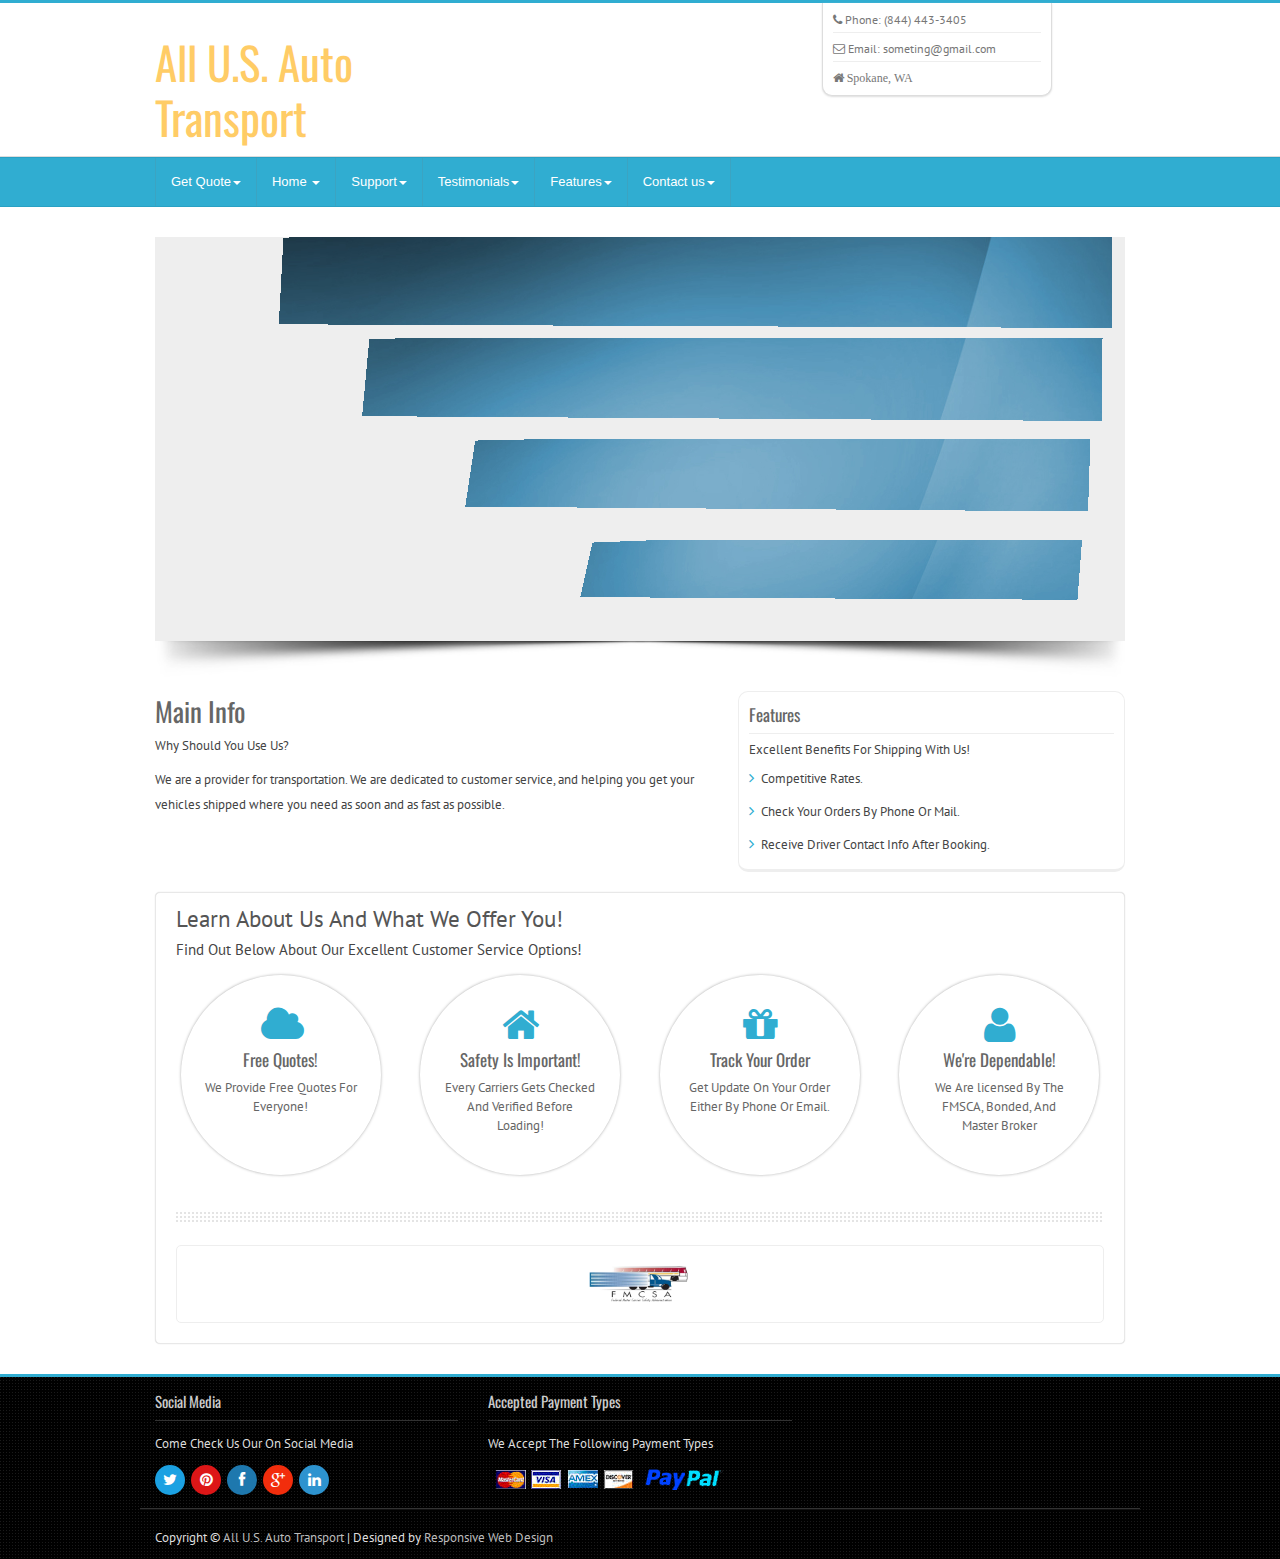
==== commit 4b546ec8: "Pre-launch website update" ====
--- a/theme/index.html
+++ b/theme/index.html
@@ -79,6 +79,15 @@
 				<nav class="collapse navbar-collapse bs-navbar-collapse" role="navigation">
 				<!-- Navigation links starts here -->
 					<ul class="nav navbar-nav">
+											
+												<li class="dropdown">
+							<a href="#" class="dropdown-toggle" data-toggle="dropdown">Get  Quote<b class="caret"></b></a>
+							<!-- Submenus -->
+							<ul class="dropdown-menu">
+								<li><a href="clients.html">Get A Quote</a></li>
+								</ul>
+						</li>   
+
 						<li class="dropdown">
 							<a href="#" class="dropdown-toggle" data-toggle="dropdown">Home <b class="caret"></b></a>
 							<!-- Submenus -->
@@ -316,7 +325,7 @@
 					
 					  <h2>Main Info</h2>
 					  <p class="main-meta">Why Should You Use Us?</p>
-					  <p>Learn About Us And What We Offer You!<a href="#"></a> <strong></strong></p>
+					  <p>We are a provider for transportation. We are dedicated to customer service, and helping you get your vehicles shipped where you need as soon and as fast as possible.<a href="#"></a> <strong></strong></p>
 			</div>
 			
 					<div class="col-md-5">
@@ -394,100 +403,10 @@
 
 				<!-- Testimonials -->
 
-				<div class="testimonial">
-					<div class="container">
-						 <div class="row">
-							<div class="col-md-4 col-sm-4">
-							   <!-- Testimonial #1 -->
-							   <div class="test">
-								  Amazing! Simply Amazing! My Car Was Moved With Out a Scratch!
-								  
-							   </div>
-							   <div class="test-arrow"></div>
-							   <div class="tauth"><i class="fa fa-user"></i> Ravi, <span class="color">Google</span></div>
-							</div>
-							
-							<div class="col-md-4 col-sm-4">
-							   <!-- Testimonial #2 -->
-							   <div class="test">
-								  What a Great Service! I Can't Believe How Fast My Delivery Was!
-							   </div>
-							   <div class="test-arrow"></div>
-							   <div class="tauth"><i class="fa fa-user"></i> Ashok, <span class="color">Yahoo</span></div>
-							</div>
-
-							<div class="col-md-4 col-sm-4">
-							   <!-- Testimonial #3 -->
-							   <div class="test">
-								  WooWwwWY! Incredible Service!
-							   </div>
-							   <div class="test-arrow"></div>
-							   <div class="tauth"><i class="fa fa-user"></i> Santy, <span class="color">Facebook</span></div>
-							</div>                        
-						 </div>
-					  </div>
-					</div>
-
-					<div class="bor"></div>
 				
 				<!-- Recent post starts. Note down the class name before editing. -->
 				
-				<div class="rposts">
-				   <h4>Gallery</h4>
-					<div class="row">
-						<div class="col-md-3 col-sm-6 col-xs-12">
-							<div class="rpost1">
-								<div class="rimg">
-									<img src="img/photos/r1.jpg" alt="" class="img-responsive" />
-								</div>
-								<!-- Title & Para -->
-								<div class="rdetails">
-								   <h5>Safe Transport</h5>
-								   <p></p>
-								</div>
-							</div>
-						</div>
-						 
-						<div class="col-md-3 col-sm-6 col-xs-12">
-							<div class="rpost1">
-								<div class="rimg">
-								   <img src="img/photos/r1.jpg" alt="" class="img-responsive" />
-								</div>
-								<div class="rdetails">
-								   <h5>Fast Transport</h5>
-								   <p></p>
-								</div>                     
-							</div>   
-						</div>
-						 
 				   
-						<div class="col-md-3 col-sm-6 col-xs-12">
-							<div class="rpost1">
-								<div class="rimg">
-								   <img src="img/photos/r1.jpg" alt="" class="img-responsive" />
-								</div>
-								<div class="rdetails">
-								   <h5>Reliable Transport</h5>
-								   <p></p>
-								</div>
-							</div>
-						</div>  
-						
-						<div class="col-md-3 col-sm-6 col-xs-12">
-							<div class="rpost1">
-								<div class="rimg">
-								   <img src="img/photos/r1.jpg" alt="" class="img-responsive" />
-								</div>
-								<div class="rdetails">
-								   <h5>Any Transport</h5>
-								   <p></p>
-								</div>                     
-							</div>  
-						</div>
-				   </div>
-				</div>
-				
-				<!-- Recent post ends -->            
 				
 				
 				<!-- Clients starts -->
@@ -496,8 +415,7 @@
 				   <div class="col-md-12">
 					  <div class="clients">
 						 <img class="img-responsive" src="img/clients/1.png" alt="" />
-						 <img class="img-responsive" src="img/clients/1.png" alt="" />
-						 <img class="img-responsive" src="img/clients/1.png" alt="" />
+					
 						 </div>
 				   </div>
 				</div>
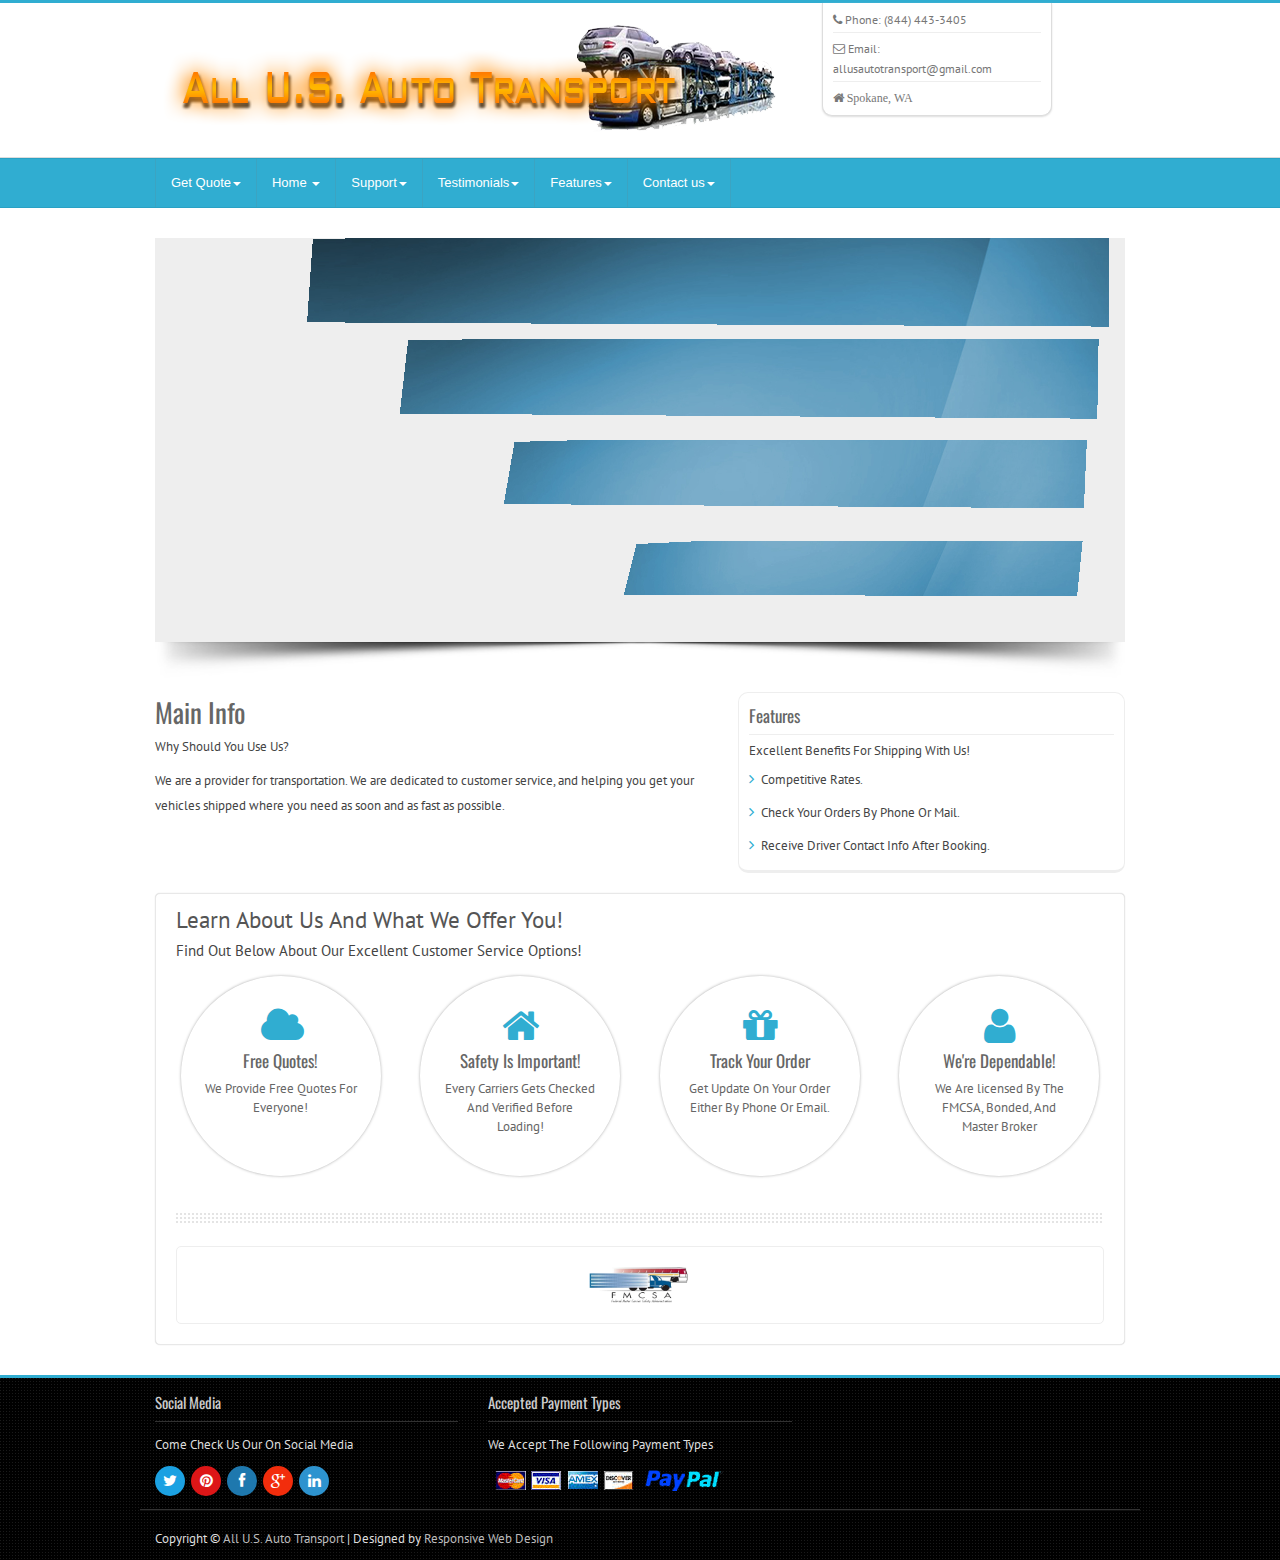
==== commit e59d0698: "website update" ====
--- a/theme/index.html
+++ b/theme/index.html
@@ -3,7 +3,7 @@
 	<head>
 		<meta charset="utf-8">
 		<!-- Title here -->
-		<title>ALL U.S. Auto Transport</title>
+		<title></title>
 		<!-- Description, Keywords and Author -->
 		<meta name="description" content="Your description">
 		<meta name="keywords" content="Your,Keywords">
@@ -36,9 +36,10 @@
 		   <div class="container">
 			  <div class="row">
 				 <div class="col-md-4 col-sm-4">
+				 
 					<!-- Logo and site link -->
 					<div class="logo">
-					   <h1><a href="index.html"> All U.S.  Auto Transport<span class="color"></span></a></h1>
+					   <h1><a href="index.html"><span class="color"></span></a></h1>
 					</div>
 				 </div>
 				 <div class="col-md-4 col-sm-4 col-sm-offset-4 col-md-offset-4">
@@ -50,7 +51,7 @@
 					   <hr />
 					   <!-- Add your email id here -->
 					   <div class="email">
-						  <i class="fa fa-envelope-o"></i> Email: someting@gmail.com
+						  <i class="fa fa-envelope-o"></i> Email: allusautotransport@gmail.com
 					   </div>
 					   <hr />
 					   <!-- Add your address here -->
@@ -123,7 +124,7 @@
 							<!-- Submenus -->
 							<ul class="dropdown-menu">
 								<li><a href="contact.html">Contact</a></li>
-								<li><a href="clients.html">Carriers</a></li>
+								
 							</ul>
 						</li> 
 					</ul>
@@ -391,7 +392,7 @@
 								  <div class="afmatter">
 									 <i class="fa fa-user"></i>
 									 <h4>We're Dependable!</h4>
-									 <p>We Are licensed By The FMSCA, Bonded, And Master Broker</p>
+									 <p>We Are licensed By The FMCSA, Bonded, And Master Broker</p>
 								  </div>
 							   </div>                        
 							</div>                        
--- a/theme/css/style.css
+++ b/theme/css/style.css
@@ -101,6 +101,7 @@
 
 .container{
 	max-width:1000px;
+	
 }
 
 .facebook { background: #1e78ae !important; }
@@ -116,8 +117,14 @@
 
 header{
 padding:25px 0px 0px 0px;
+height:155px;
 border-bottom:1px solid #ddd;
 background-color: #fff;
+background-image: url('../img/bgtest.png'); 
+background-repeat: no-repeat;
+background-position:center;
+
+
 }
 
 header h1 a, header h1 a:visited, header h1 a:hover{
@@ -2179,6 +2186,7 @@
    }
    .logo{
    margin:0 auto;
+   
    }
    .da-slide h2{
    width:100%;
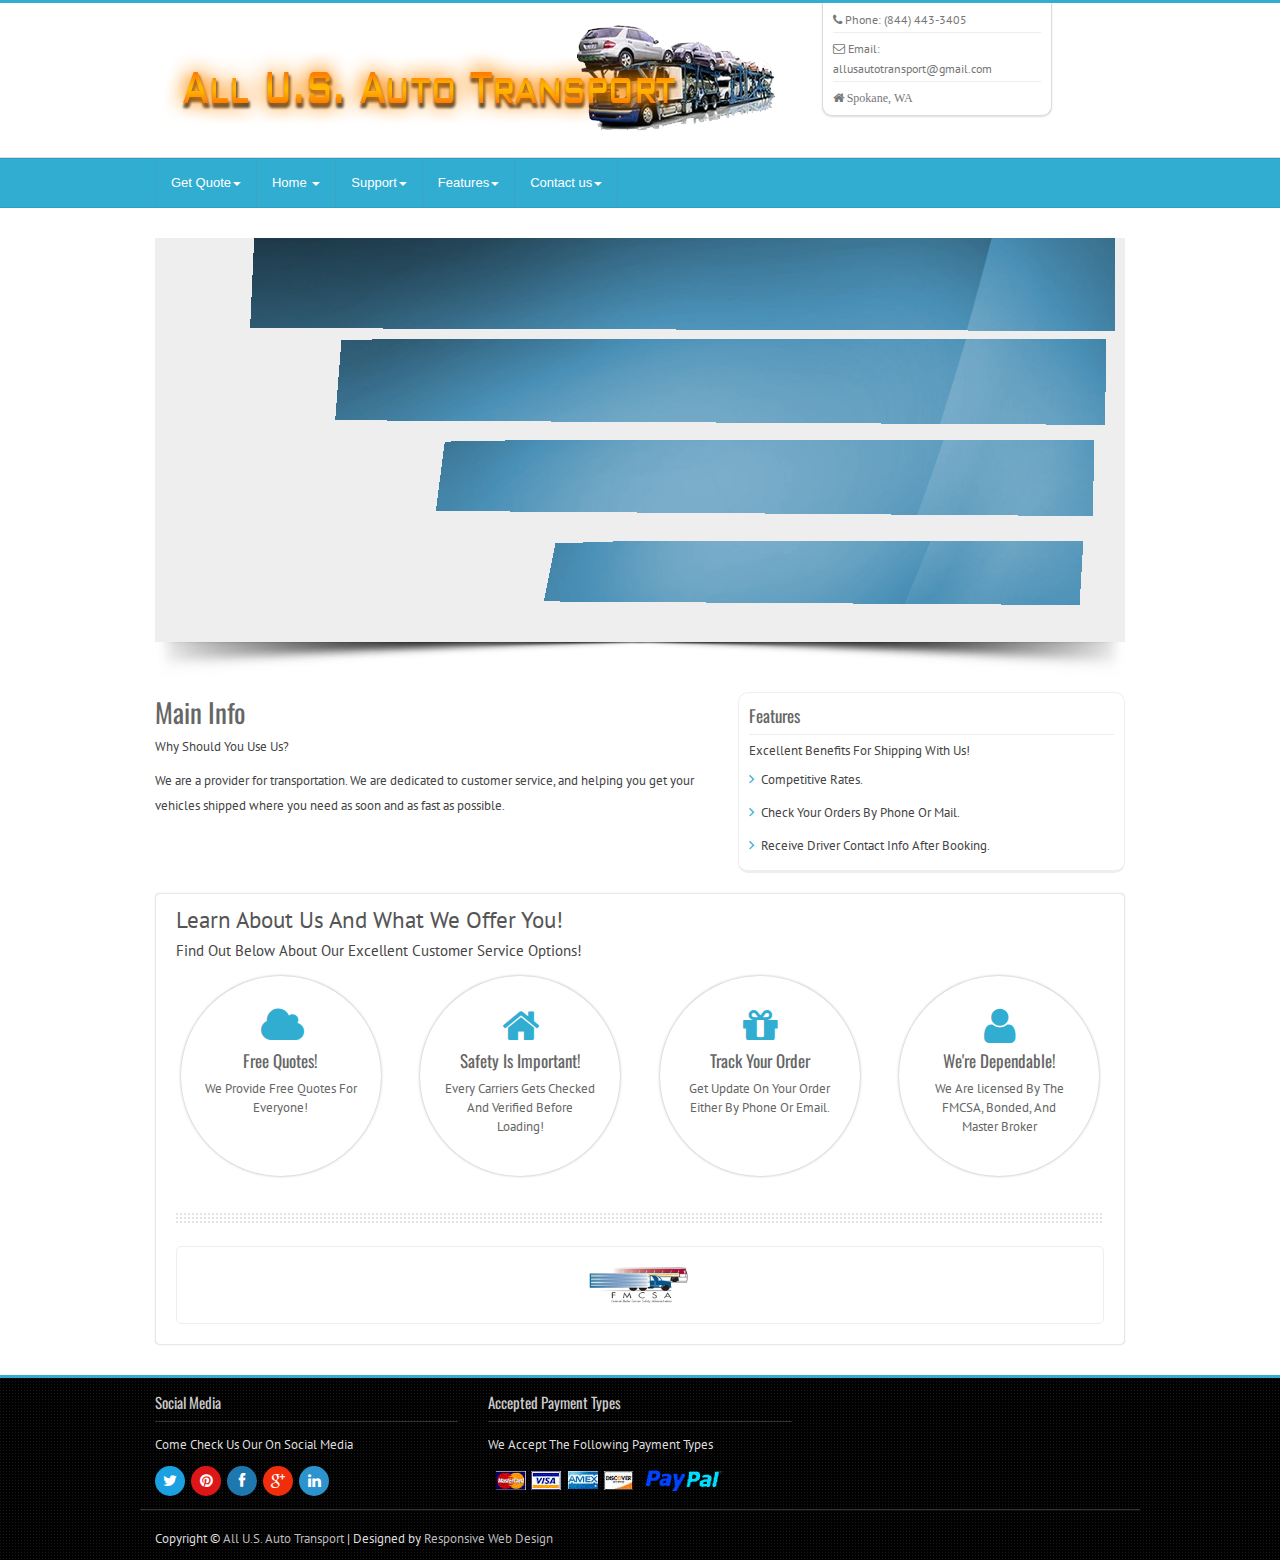
==== commit 696dac52: "prelaunch update" ====
--- a/theme/index.html
+++ b/theme/index.html
@@ -104,13 +104,7 @@
 								<li><a href="support.html">Support</a></li>
 								</ul>
 						</li>   
-						<li class="dropdown">
-							<a href="#" class="dropdown-toggle" data-toggle="dropdown">Testimonials<b class="caret"></b></a>
-							<!-- Submenus -->
-							<ul class="dropdown-menu">
-								<li><a href="testimonials.html">Testimonials</a></li>
-								</ul>
-						</li>   
+					
 						<li class="dropdown">
 							<a href="#" class="dropdown-toggle" data-toggle="dropdown">Features<b class="caret"></b></a>
 							<!-- Submenus -->
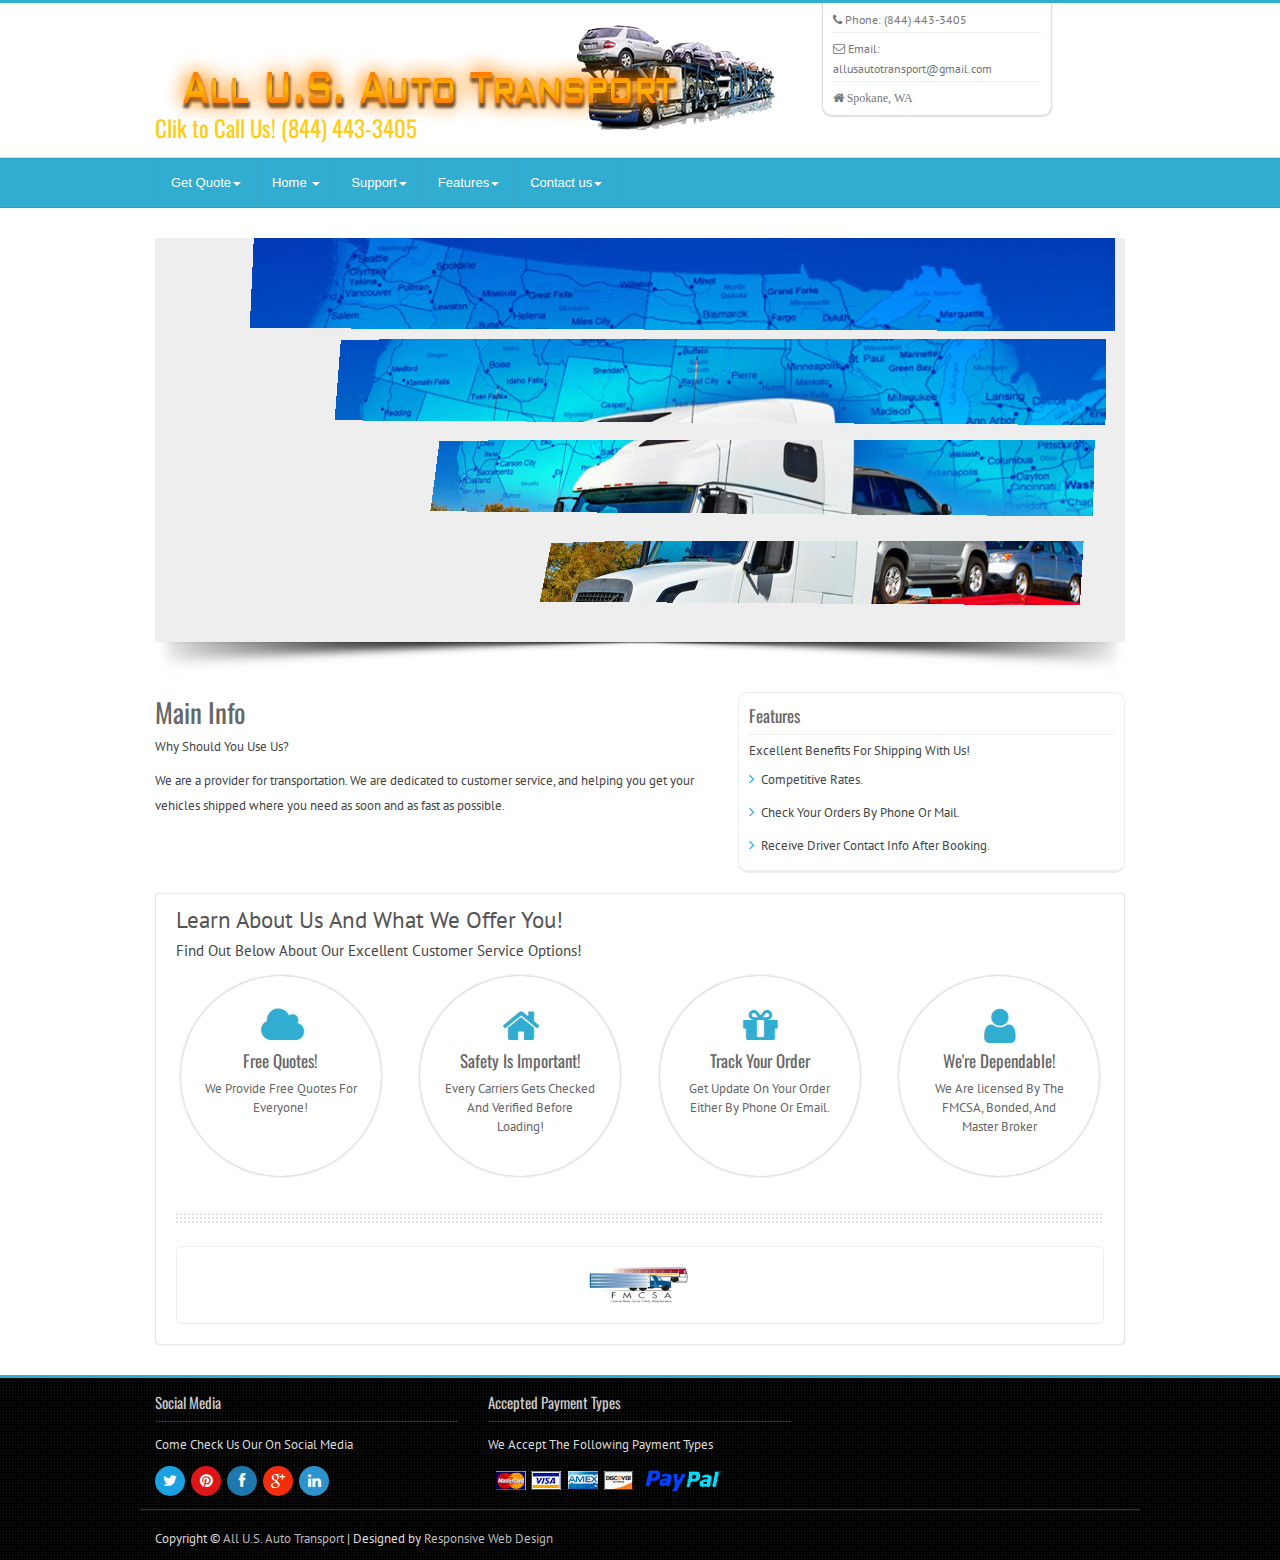
==== commit 75f78825: "Site Improvements 1.0" ====
--- a/theme/index.html
+++ b/theme/index.html
@@ -3,12 +3,11 @@
 	<head>
 		<meta charset="utf-8">
 		<!-- Title here -->
-		<title></title>
+		<title>ALL U.S Auto Transport</title>
 		<!-- Description, Keywords and Author -->
-		<meta name="description" content="Your description">
-		<meta name="keywords" content="Your,Keywords">
-		<meta name="author" content="ResponsiveWebInc">
-		
+		<meta name="description" content="Auto Transport">
+		<meta name="keywords" content="Auto,Transport,Cars,Vehicles,United Stats, US">
+		<meta name="author" content="U.S Auto Transport">
 		<meta name="viewport" content="width=device-width, initial-scale=1.0">
 		
 		<!-- Styles -->
@@ -39,7 +38,10 @@
 				 
 					<!-- Logo and site link -->
 					<div class="logo">
-					   <h1><a href="index.html"><span class="color"></span></a></h1>
+					   <h3><a href="index.html"><span class="color">
+					   </br>
+					   </br>
+					   </br><a href="tel:+18444433405">Clik to Call Us!   (844) 443-3405 </a></br></span></a></h3>
 					</div>
 				 </div>
 				 <div class="col-md-4 col-sm-4 col-sm-offset-4 col-md-offset-4">
@@ -138,7 +140,7 @@
 						<ul>	<!-- SLIDE  -->
 							<li data-transition="flyin" data-slotamount="4" data-masterspeed="300">
 								<!-- MAIN IMAGE -->
-								<img src="img/slider/slide1.jpg"  alt=""  data-bgposition="left top" data-duration="2000" data-bgfit="200" data-bgfitend="100" />
+								<img src="img/slider/slide.jpg"  alt=""  data-bgposition="left top" data-duration="2000" data-bgfit="200" data-bgfitend="100" />
 								<!-- LAYER NR. 1 -->
 								<div class="tp-caption modern_big_redbg skewfromleftshort customout"
 									data-x="90"
@@ -206,7 +208,7 @@
 								<!-- SLIDE -->
 							<li data-transition="cube" data-slotamount="6" data-masterspeed="300">
 								<!-- MAIN IMAGE -->
-								<img src="img/slider/slide2.jpg"  alt=""  data-bgposition="left center" data-duration="2000" data-bgfit="200" data-bgfitend="100" />
+								<img src="img/slider/slideenclosed.jpg"  alt=""  data-bgposition="left center" data-duration="2000" data-bgfit="200" data-bgfitend="100" />
 								<!-- LAYER NR. 1 -->
 								<div class="tp-caption large_bold_white skewfromrightshort customout"
 									data-x="100"
@@ -272,7 +274,114 @@
 									data-endspeed="500"
 									data-endeasing="Power4.easeIn"
 									data-captionhidden="on"
-									style="z-index: 9">We Are Licensed by the FMSCA, bonded, and Master Broker<br />
+									style="z-index: 9">We have top credentials, and excellent enclosed transport rates!<br />
+								</div>
+								<!-- LAYERS NR. 7 -->
+								<div class="tp-caption lfr"
+									data-x="right" data-hoffset="-150"
+									data-y="100"
+									data-speed="800"
+									data-start="3200"
+									data-easing="Power4.easeOut"
+									data-endspeed="300"
+									data-endeasing="Linear.easeNone"
+									data-captionhidden="off"
+									style="z-index: 12"><img src="" class="img-responsive" alt="" />
+								</div>
+								<!-- LAYERS NR. 8 -->
+								<div class="tp-caption lfr"
+									data-x="right" data-hoffset="-110"
+									data-y="215"
+									data-speed="800"
+									data-start="3800"
+									data-easing="Power4.easeOut"
+									data-endspeed="300"
+									data-endeasing="Linear.easeNone"
+									data-captionhidden="off"
+									style="z-index: 13"><img src="" class="img-responsive" alt="" />
+								</div>
+								<!-- LAYERS NR. 9 -->
+								<div class="tp-caption lfr"
+									data-x="right" data-hoffset="-500"
+									data-y="260"
+									data-speed="800"
+									data-start="4400"
+									data-easing="Power4.easeOut"
+									data-endspeed="300"
+									data-endeasing="Linear.easeNone"
+									data-captionhidden="off"
+									style="z-index: 14"><img src="" class="img-responsive" alt="" />
+				
+				<!-- SLIDE -->
+							<li data-transition="cube" data-slotamount="6" data-masterspeed="300">
+								<!-- MAIN IMAGE -->
+								<img src="img/slider/slidetransport1.jpg"  alt=""  data-bgposition="left center" data-duration="2000" data-bgfit="200" data-bgfitend="100" />
+								<!-- LAYER NR. 1 -->
+								<div class="tp-caption large_bold_white skewfromrightshort customout"
+									data-x="100"
+									data-y="126"
+									data-customout="x:0;y:0;z:0;rotationX:0;rotationY:0;rotationZ:0;scaleX:0.75;scaleY:0.75;skewX:0;skewY:0;opacity:0;transformPerspective:600;transformOrigin:50% 50%;"
+									data-speed="800"
+									data-start="1200"
+									data-easing="Back.easeOut"
+									data-endspeed="500"
+									data-endeasing="Power4.easeIn"
+									data-captionhidden="on"
+									style="z-index: 4"><!--optional text -->
+									
+								</div>
+								<!-- LAYER NR. 2 -->
+								<div class="tp-caption medium_light_white skewfromleftshort customout"
+									data-x="395"
+									data-y="140"
+									data-customout="x:0;y:0;z:0;rotationX:0;rotationY:0;rotationZ:0;scaleX:0.75;scaleY:0.75;skewX:0;skewY:0;opacity:0;transformPerspective:600;transformOrigin:50% 50%;"
+									data-speed="800"
+									data-start="1300"
+									data-easing="Back.easeOut"
+									data-endspeed="500"
+									data-endeasing="Power4.easeIn"
+									data-captionhidden="on"
+									style="z-index: 5">
+								</div>
+								<!-- LAYER NR. 3 -->
+								<div class="tp-caption medium_light_white skewfromrightshort customout"
+									data-x="100"
+									data-y="195"
+									data-customout="x:0;y:0;z:0;rotationX:0;rotationY:0;rotationZ:0;scaleX:0.75;scaleY:0.75;skewX:0;skewY:0;opacity:0;transformPerspective:600;transformOrigin:50% 50%;"
+									data-speed="600"
+									data-start="1400"
+									data-easing="Back.easeOut"
+									data-endspeed="500"
+									data-endeasing="Power4.easeIn"
+									data-captionhidden="on"
+									style="z-index: 6"><!--optional text -->
+								</div>
+								<!-- LAYER NR. 4 -->
+								<div class="tp-caption large_bold_white skewfromleftshort customout"
+									data-x="165"
+									data-y="182"
+									data-customout="x:0;y:0;z:0;rotationX:0;rotationY:0;rotationZ:0;scaleX:0.75;scaleY:0.75;skewX:0;skewY:0;opacity:0;transformPerspective:600;transformOrigin:50% 50%;"
+									data-speed="600"
+									data-start="1500"
+									data-easing="Back.easeOut"
+									data-endspeed="500"
+									data-endeasing="Power4.easeIn"
+									data-captionhidden="on"
+									style="z-index: 7">Get a Discout!
+								</div>
+								<!-- LAYER NR. 5 -->
+								<div class="tp-caption medium_text customin customout paragraph"
+									data-x="100"
+									data-y="260"
+									data-customin="x:0;y:100;z:0;rotationX:0;rotationY:0;rotationZ:0;scaleX:1;scaleY:3;skewX:0;skewY:0;opacity:0;transformPerspective:600;transformOrigin:0% 0%;"
+									data-customout="x:0;y:0;z:0;rotationX:0;rotationY:0;rotationZ:0;scaleX:0.75;scaleY:0.75;skewX:0;skewY:0;opacity:0;transformPerspective:600;transformOrigin:50% 50%;"
+									data-speed="500"
+									data-start="2000"
+									data-easing="Power4.easeOut"
+									data-endspeed="500"
+									data-endeasing="Power4.easeIn"
+									data-captionhidden="on"
+									style="z-index: 9">Leave some feedback about our service we can post on the website for a discount on your order!<br />
 								</div>
 								<!-- LAYERS NR. 7 -->
 								<div class="tp-caption lfr"
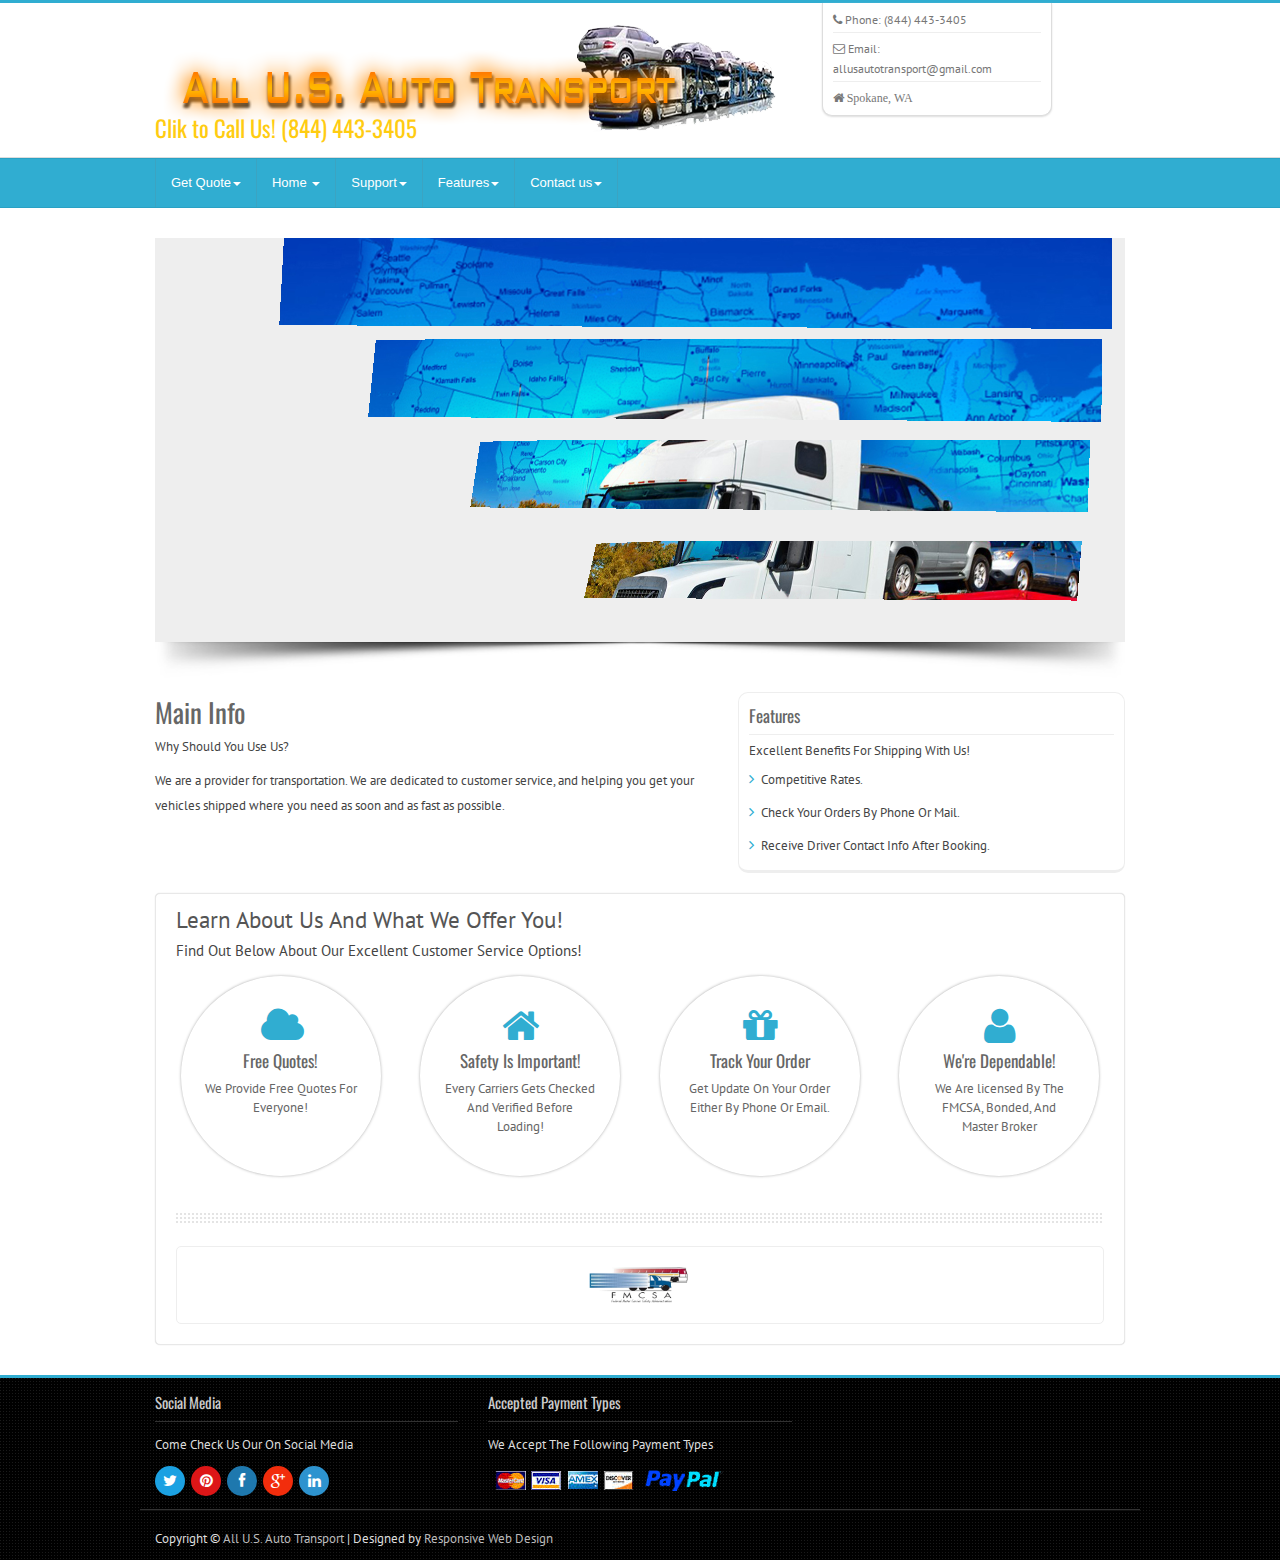
==== commit 66d9537a: "Grammar change" ====
--- a/theme/index.html
+++ b/theme/index.html
@@ -367,7 +367,7 @@
 									data-endspeed="500"
 									data-endeasing="Power4.easeIn"
 									data-captionhidden="on"
-									style="z-index: 7">Get a Discout!
+									style="z-index: 7">Get a Discount!
 								</div>
 								<!-- LAYER NR. 5 -->
 								<div class="tp-caption medium_text customin customout paragraph"
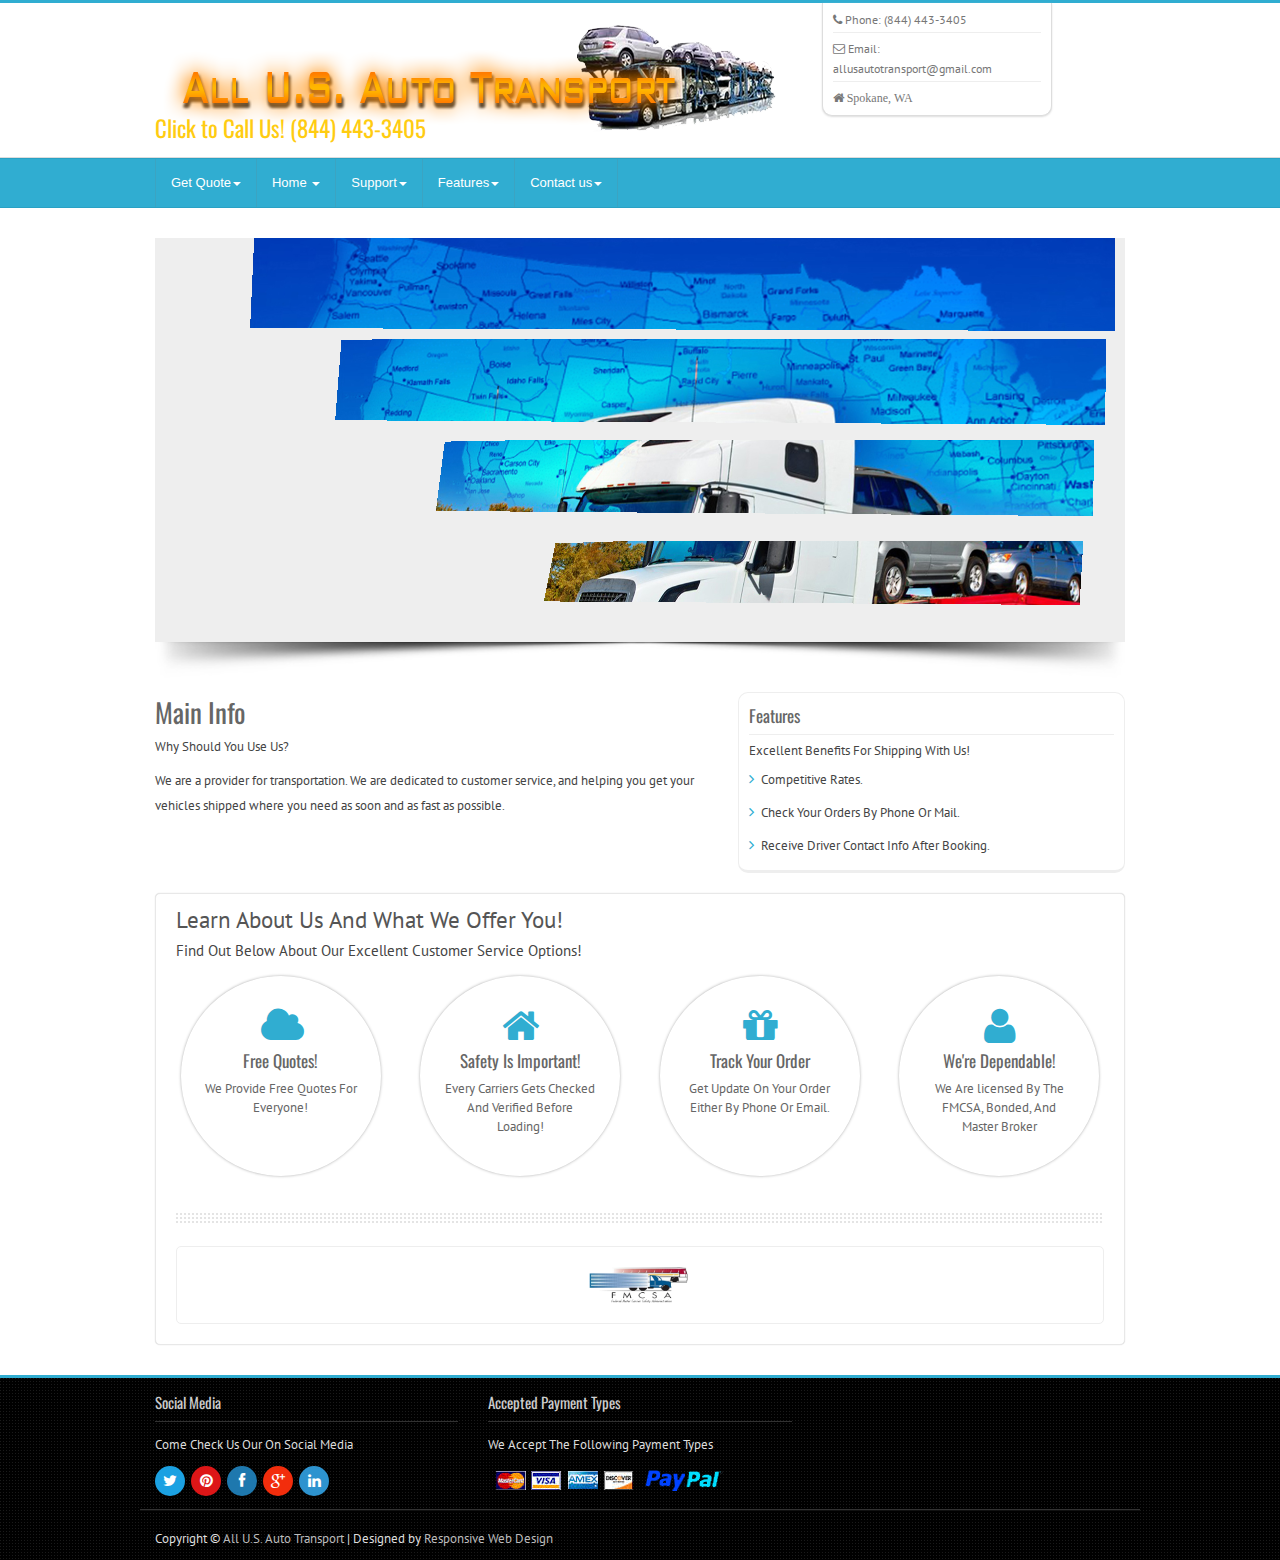
==== commit de0accd4: "Text Fix" ====
--- a/theme/index.html
+++ b/theme/index.html
@@ -41,7 +41,7 @@
 					   <h3><a href="index.html"><span class="color">
 					   </br>
 					   </br>
-					   </br><a href="tel:+18444433405">Clik to Call Us!   (844) 443-3405 </a></br></span></a></h3>
+					   </br><a href="tel:+18444433405">Click to Call Us!   (844) 443-3405 </a></br></span></a></h3>
 					</div>
 				 </div>
 				 <div class="col-md-4 col-sm-4 col-sm-offset-4 col-md-offset-4">
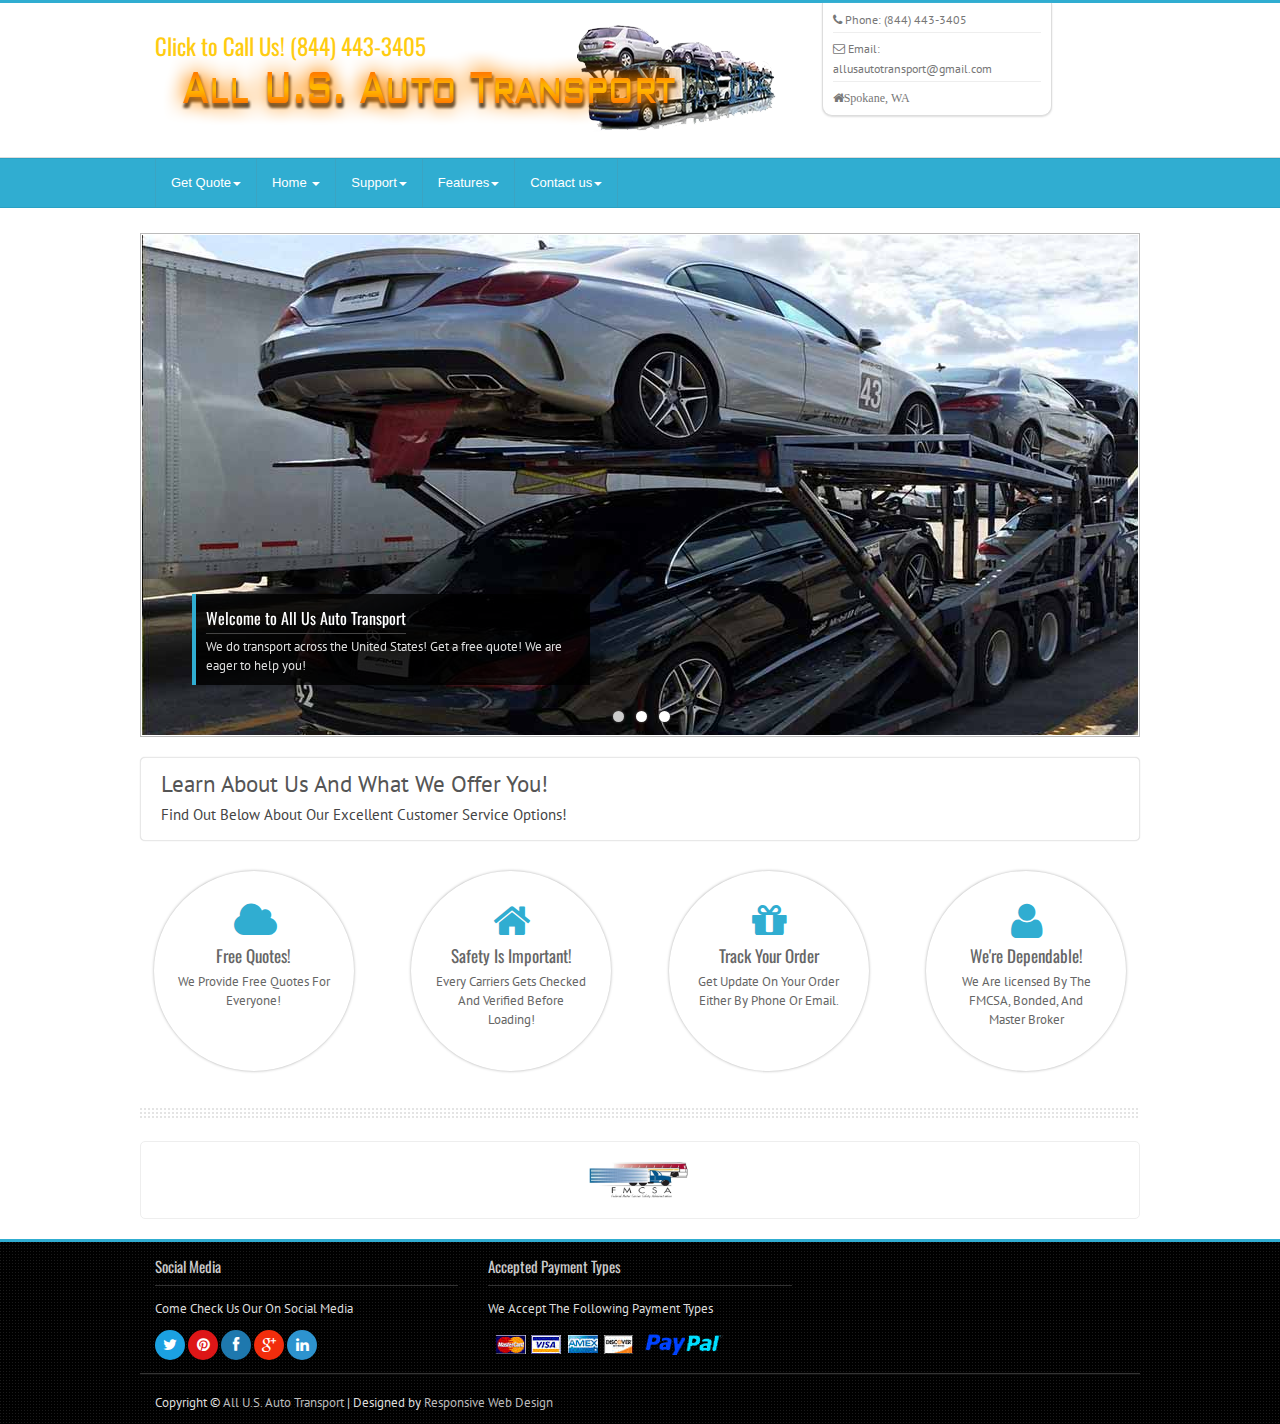
==== commit 9291e7f2: "Website Improvements" ====
--- a/theme/index.html
+++ b/theme/index.html
@@ -1,626 +1,16 @@
-<!DOCTYPE html>
-<html lang="en">
-	<head>
-		<meta charset="utf-8">
-		<!-- Title here -->
-		<title>ALL U.S Auto Transport</title>
-		<!-- Description, Keywords and Author -->
-		<meta name="description" content="Auto Transport">
-		<meta name="keywords" content="Auto,Transport,Cars,Vehicles,United Stats, US">
-		<meta name="author" content="U.S Auto Transport">
-		<meta name="viewport" content="width=device-width, initial-scale=1.0">
-		
-		<!-- Styles -->
-		<!-- Bootstrap CSS -->
-		<link href="css/bootstrap.min.css" rel="stylesheet">
-		<!-- SLIDER REVOLUTION 4.x CSS SETTINGS -->
-		<link rel="stylesheet" href="css/settings.css" media="screen" />
-		<!-- Pretty Photo -->
-		<link href="css/prettyPhoto.css" rel="stylesheet">
-		<!-- Font awesome CSS -->
-		<link href="css/font-awesome.min.css" rel="stylesheet">		
-		<!-- Custom CSS -->
-		<link href="css/style.css" rel="stylesheet">
-		<!-- Color Stylesheet - orange, blue, pink, brown, red or green-->
-		<link href="css/blue.css" rel="stylesheet"> 
-		
-		<!-- Favicon -->
-		<link rel="shortcut icon" href="img/favicon/favicon.png">
-	</head>
-	
-	<body>
+<!DOCTYPE html><html lang="en"><head><meta charset="utf-8"><title>ALL U.S Auto Transport</title><meta name="description" content="Auto Transport"><meta name="keywords" content="Auto,Transport,Cars,Vehicles,United Stats, US"><meta name="author" content="U.S Auto Transport"><meta name="viewport" content="width=device-width, initial-scale=1.0"><link href="css/bootstrap.min.css" rel="stylesheet"><link href="css/flexslider.css" rel="stylesheet"><link href="css/prettyPhoto.css" rel="stylesheet"><link href="css/font-awesome.min.css" rel="stylesheet"><link href="css/style.css" rel="stylesheet"><link href="css/blue.css" rel="stylesheet"><link rel="shortcut icon" href="img/favicon/favicon.png"></head><body><header><div class="container"><div class="row"><div class="col-md-4 col-sm-4"><div class="logo"><h3><a href="index.html"><span class="color"><a href="tel:+18444433405">Click to Call Us! (844) 443-3405</a></span></a></h3></div></div><div class="col-md-4 col-sm-4 col-sm-offset-4 col-md-offset-4"><div class="list"><div class="phone"><i class="fa fa-phone"></i> Phone: (844) 443-3405</div><hr><div class="email"><i class="fa fa-envelope-o"></i> Email: allusautotransport@gmail.com</div><hr><div class="address"><i class="fa fa-home">Spokane, WA</i></div></div></div></div></div></header><div class="navbar bs-docs-nav" role="banner"><div class="container"><div class="navbar-header"><button class="navbar-toggle" type="button" data-toggle="collapse" data-target=".bs-navbar-collapse"><span class="sr-only">Toggle navigation</span><span class="icon-bar"></span><span class="icon-bar"></span><span class="icon-bar"></span></button></div><nav class="collapse navbar-collapse bs-navbar-collapse" role="navigation"><ul class="nav navbar-nav"><li class="dropdown"><a href="#" class="dropdown-toggle" data-toggle="dropdown">Get Quote<b class="caret"></b></a> <ul class="dropdown-menu"><li><a href="clients.html">Get A Quote</a></li></ul></li><li class="dropdown"><a href="#" class="dropdown-toggle" data-toggle="dropdown">Home <b class="caret"></b></a> <ul class="dropdown-menu"><li><a href="index.html">Home</a></li></ul></li><li class="dropdown"><a href="#" class="dropdown-toggle" data-toggle="dropdown">Support<b class="caret"></b></a> <ul class="dropdown-menu"><li><a href="support.html">Support</a></li></ul></li><li class="dropdown"><a href="#" class="dropdown-toggle" data-toggle="dropdown">Features<b class="caret"></b></a> <ul class="dropdown-menu"><li><a href="features.html">Features</a></li></ul></li><li class="dropdown"><a href="#" class="dropdown-toggle" data-toggle="dropdown">Contact us<b class="caret"></b></a> <ul class="dropdown-menu"><li><a href="contact.html">Contact</a></li></ul></li></ul></nav></div></div><div class="content"><div class="container"><div class="row"><div class="flexslider"><ul class="slides"><li><img src="img/photos/ss4.jpg"> <div class="flex-caption"><h3><span>Welcome to All Us Auto Transport</span></h3><p>We do transport across the United States! Get a free quote! We are eager to help you!</p></div></li><li><img src="img/photos/s2.jpg"><div class="flex-caption"><h3><span>Professional!</span></h3><p>We are dedicated to your transport being done as quickly, as as safetly as possible. It is for this reason we check every order's insurance, and licensing order by order!</p></div></li><li><img src="img/photos/s3.jpg"><div class="flex-caption"><h3><span>Open and Enclosed Transport</span></h3><p>We do all kinds of transports here, so don't be afraid to ask if we can do it!</p></div></li></ul></div><div class="cta"><div class="row"><div class="col-md-9"><p class="cbig">Learn About Us And What We Offer You!</p><p class="csmall">Find Out Below About Our Excellent Customer Service Options!</p></div><div class="col-md-2"></div></div></div><div class="row"><div class="col-md-3 col-sm-6"><div class="afeature"><div class="afmatter"><i class="fa fa-cloud"></i><h4>Free Quotes!</h4><p>We Provide Free Quotes For Everyone!</p></div></div></div><div class="col-md-3 col-sm-6"><div class="afeature"><div class="afmatter"><i class="fa fa-home"></i><h4>Safety Is Important!</h4><p>Every Carriers Gets Checked And Verified Before Loading!</p></div></div></div><div class="col-md-3 col-sm-6"><div class="afeature"><div class="afmatter"><i class="fa fa-gift"></i><h4>Track Your Order</h4><p>Get Update On Your Order Either By Phone Or Email.</p></div></div></div><div class="col-md-3 col-sm-6"><div class="afeature"><div class="afmatter"><i class="fa fa-user"></i><h4>We're Dependable!</h4><p>We Are licensed By The FMCSA, Bonded, And Master Broker</p></div></div></div></div><div class="bor"></div><div class="row"><div class="col-md-12"><div class="clients"><img class="img-responsive" src="img/clients/1.png" alt=""></div></div></div></div></div><footer><div class="container"><div class="row"><div class="col-md-4"><div class="widget"><h4>Social Media</h4><p>Come Check Us Our On Social Media</p><div class="social"><a href="#"><i class="fa fa-twitter twitter"></i></a><a href="#"><i class="fa fa-pinterest pinterest"></i></a><a href="#"><i class="fa fa-facebook facebook"></i></a><a href="#"><i class="fa fa-google-plus google-plus"></i></a><a href="#"><i class="fa fa-linkedin linkedin"></i></a></div></div></div><div class="widget"><div class="col-md-4"><h4>Accepted Payment Types</h4><p>We Accept The Following Payment Types</p><p><div class="social"><img class="img-responsive" src="img/clients/2.png"></div></p></div></div><div class="col-md-4"><div class="widget"></div></div></div><div class="row"><hr><div class="col-md-12"><p class="copy pull-left">Copyright &copy; <a href="#">All U.S. Auto Transport</a> | Designed by <a href="http://responsivewebinc.com">Responsive Web Design</a></p></div></div></div></footer><span class="totop"><a href="#"><i class="fa fa-angle-up"></i></a></span>  <script src="js/jquery.js"></script><script src="js/bootstrap.min.js"></script><script src="js/jquery.isotope.js"></script><script src="js/jquery.prettyPhoto.js"></script><script src="js/filter.js"></script><script src="js/jquery.flexslider-min.js"></script><script src="js/respond.min.js"></script><script src="js/html5shiv.js"></script><script src="js/custom.js"></script><script>/* Flex Slider */
 
-		<!-- Header starts -->
-		<header>
-		   <div class="container">
-			  <div class="row">
-				 <div class="col-md-4 col-sm-4">
-				 
-					<!-- Logo and site link -->
-					<div class="logo">
-					   <h3><a href="index.html"><span class="color">
-					   </br>
-					   </br>
-					   </br><a href="tel:+18444433405">Click to Call Us!   (844) 443-3405 </a></br></span></a></h3>
-					</div>
-				 </div>
-				 <div class="col-md-4 col-sm-4 col-sm-offset-4 col-md-offset-4">
-					<div class="list">
-					   <!-- Add your phone number here -->
-					   <div class="phone">
-						  <i class="fa fa-phone"></i> Phone: (844) 443-3405
-					   </div>
-					   <hr />
-					   <!-- Add your email id here -->
-					   <div class="email">
-						  <i class="fa fa-envelope-o"></i> Email: allusautotransport@gmail.com
-					   </div>
-					   <hr />
-					   <!-- Add your address here -->
-					   <div class="address">
-						  <i class="fa fa-home"> Spokane, WA</i>
-					   </div>
-					</div>
-				 </div>
-			  </div>
-		   </div>
-		</header>
-		<!--/ Header ends -->
+		$(window).load(function() {
+		  $('.flexslider').flexslider({
+			animation: "slide",
+			controlNav: true,
+			pauseOnHover: true,
+			slideshowSpeed: 15000
+		  });
+		});</script><script>(function(i,s,o,g,r,a,m){i['GoogleAnalyticsObject']=r;i[r]=i[r]||function(){
+  (i[r].q=i[r].q||[]).push(arguments)},i[r].l=1*new Date();a=s.createElement(o),
+  m=s.getElementsByTagName(o)[0];a.async=1;a.src=g;m.parentNode.insertBefore(a,m)
+  })(window,document,'script','//www.google-analytics.com/analytics.js','ga');
 
-		<!-- Navigation Starts -->
-		<!-- Note down the syntax before editing. It is the default twitter bootstrap navigation -->
-		<div class="navbar bs-docs-nav" role="banner">
-			<div class="container">
-				<div class="navbar-header">
-					<button class="navbar-toggle" type="button" data-toggle="collapse" data-target=".bs-navbar-collapse">
-						<span class="sr-only">Toggle navigation</span>
-						<span class="icon-bar"></span>
-						<span class="icon-bar"></span>
-						<span class="icon-bar"></span>
-					</button>
-				</div>
-				<nav class="collapse navbar-collapse bs-navbar-collapse" role="navigation">
-				<!-- Navigation links starts here -->
-					<ul class="nav navbar-nav">
-											
-												<li class="dropdown">
-							<a href="#" class="dropdown-toggle" data-toggle="dropdown">Get  Quote<b class="caret"></b></a>
-							<!-- Submenus -->
-							<ul class="dropdown-menu">
-								<li><a href="clients.html">Get A Quote</a></li>
-								</ul>
-						</li>   
-
-						<li class="dropdown">
-							<a href="#" class="dropdown-toggle" data-toggle="dropdown">Home <b class="caret"></b></a>
-							<!-- Submenus -->
-							<ul class="dropdown-menu">
-								<li><a href="index.html">Home</a></li>
-								</ul>
-						</li>
-						<!-- Navigation with sub menu. Please note down the syntax before you need. Each and every link is important. -->
-						<li class="dropdown">
-							<a href="#" class="dropdown-toggle" data-toggle="dropdown">Support<b class="caret"></b></a>
-							<!-- Submenus -->
-							<ul class="dropdown-menu">
-								<li><a href="support.html">Support</a></li>
-								</ul>
-						</li>   
-					
-						<li class="dropdown">
-							<a href="#" class="dropdown-toggle" data-toggle="dropdown">Features<b class="caret"></b></a>
-							<!-- Submenus -->
-							<ul class="dropdown-menu">
-								<li><a href="features.html">Features</a></li>
-								</ul>
-						</li>   
-						
-						<li class="dropdown">
-							<a href="#" class="dropdown-toggle" data-toggle="dropdown">Contact us<b class="caret"></b></a>
-							<!-- Submenus -->
-							<ul class="dropdown-menu">
-								<li><a href="contact.html">Contact</a></li>
-								
-							</ul>
-						</li> 
-					</ul>
-				</nav>
-			</div>
-		</div>
-		<!--/ Navigation Ends -->   
- 
-
-		<!-- Content strats -->
-		<div class="content">
-			<div class="container">
-				
-				<!-- Slider Starts -->
-				<div class="tp-banner-container">
-					<div class="tp-banner" >
-						<ul>	<!-- SLIDE  -->
-							<li data-transition="flyin" data-slotamount="4" data-masterspeed="300">
-								<!-- MAIN IMAGE -->
-								<img src="img/slider/slide.jpg"  alt=""  data-bgposition="left top" data-duration="2000" data-bgfit="200" data-bgfitend="100" />
-								<!-- LAYER NR. 1 -->
-								<div class="tp-caption modern_big_redbg skewfromleftshort customout"
-									data-x="90"
-									data-y="80"
-									data-customout="x:0;y:0;z:0;rotationX:0;rotationY:0;rotationZ:0;scaleX:0.75;scaleY:0.75;skewX:0;skewY:0;opacity:0;transformPerspective:600;transformOrigin:50% 50%;"
-									data-speed="800"
-									data-start="1000"
-									data-easing="Back.easeOut"
-									data-endspeed="500"
-									data-endeasing="Power4.easeIn"
-									data-captionhidden="on"
-									style="z-index: 1">Welcome!
-								</div>
-								<!-- LAYER NR. 1.1 -->
-								<div class="tp-caption very_large_text customin customout heading"
-									data-x="85"
-									data-y="145"
-									data-splitin="chars"
-									data-elementdelay="0.05"
-									data-start="1200"
-									data-speed="1500"
-									data-easing="Back.easeOut"
-									data-customin="x:0;y:0;z:0;rotationX:0;rotationY:0;rotationZ:0;scaleX:1;scaleY:1;skewX:0;skewY:0;opacity:0;transformPerspective:600;transformOrigin:50% 50%;"
-									data-splitout="lines"
-									data-endelementdelay="0.1"
-									data-customout="x:-230;y:-20;z:0;rotationX:0;rotationY:0;rotationZ:90;scaleX:0.2;scaleY:0;skewX:0;skewY:0;opacity:0;transformPerspective:600;transformOrigin:50% 50%"
-									data-endspeed="500"
-									data-endeasing="Back.easeIn"
-									data-captionhidden="on"
-									style="z-index: 1"><a href="clients.html"><font color="white">Click Here!! To Get a Free Quote!!</font>
-								</div>
-								<!-- LAYER NR. 2 -->
-								<div class="tp-caption medium_text lfl paragraph"
-									data-x="90" data-hoffset="0"
-									data-y="225"
-									data-speed="600"
-									data-start="2000"
-									data-easing="Circ.easeOut"
-									data-endspeed="300"
-									style="z-index: 4">All U.S Auto Transport...Excellent Transport Service For You!<br />
-								</div>
-								<!-- LAYER NR. 3 -->
-								<div class="tp-caption sfb"
-									data-x="90" data-hoffset="0"
-									data-y="330" data-voffset="0"
-									data-speed="600"
-									data-start="2500"
-									data-easing="Circ.easeOut"
-									data-endspeed="300"
-									style="z-index: 3"><a class="btn btn-danger hidden-xs" href="#">Thanks For Visiting!</a>
-								</div><!-- LAYERS NR. 4 -->
-								<div class="tp-caption lfr"
-									data-x="right" data-hoffset="-130"
-									data-y="110"
-									data-speed="800"
-									data-start="3200"
-									data-easing="Power4.easeOut"
-									data-endspeed="300"
-									data-endeasing="Linear.easeNone"
-									data-captionhidden="off"
-									style="z-index: 4"><img src="" class="img-responsive" alt="" />
-								</div>
-
-							</li>
-								<!-- SLIDE -->
-							<li data-transition="cube" data-slotamount="6" data-masterspeed="300">
-								<!-- MAIN IMAGE -->
-								<img src="img/slider/slideenclosed.jpg"  alt=""  data-bgposition="left center" data-duration="2000" data-bgfit="200" data-bgfitend="100" />
-								<!-- LAYER NR. 1 -->
-								<div class="tp-caption large_bold_white skewfromrightshort customout"
-									data-x="100"
-									data-y="126"
-									data-customout="x:0;y:0;z:0;rotationX:0;rotationY:0;rotationZ:0;scaleX:0.75;scaleY:0.75;skewX:0;skewY:0;opacity:0;transformPerspective:600;transformOrigin:50% 50%;"
-									data-speed="800"
-									data-start="1200"
-									data-easing="Back.easeOut"
-									data-endspeed="500"
-									data-endeasing="Power4.easeIn"
-									data-captionhidden="on"
-									style="z-index: 4"><!--optional text -->
-									
-								</div>
-								<!-- LAYER NR. 2 -->
-								<div class="tp-caption medium_light_white skewfromleftshort customout"
-									data-x="395"
-									data-y="140"
-									data-customout="x:0;y:0;z:0;rotationX:0;rotationY:0;rotationZ:0;scaleX:0.75;scaleY:0.75;skewX:0;skewY:0;opacity:0;transformPerspective:600;transformOrigin:50% 50%;"
-									data-speed="800"
-									data-start="1300"
-									data-easing="Back.easeOut"
-									data-endspeed="500"
-									data-endeasing="Power4.easeIn"
-									data-captionhidden="on"
-									style="z-index: 5">
-								</div>
-								<!-- LAYER NR. 3 -->
-								<div class="tp-caption medium_light_white skewfromrightshort customout"
-									data-x="100"
-									data-y="195"
-									data-customout="x:0;y:0;z:0;rotationX:0;rotationY:0;rotationZ:0;scaleX:0.75;scaleY:0.75;skewX:0;skewY:0;opacity:0;transformPerspective:600;transformOrigin:50% 50%;"
-									data-speed="600"
-									data-start="1400"
-									data-easing="Back.easeOut"
-									data-endspeed="500"
-									data-endeasing="Power4.easeIn"
-									data-captionhidden="on"
-									style="z-index: 6"><!--optional text -->
-								</div>
-								<!-- LAYER NR. 4 -->
-								<div class="tp-caption large_bold_white skewfromleftshort customout"
-									data-x="165"
-									data-y="182"
-									data-customout="x:0;y:0;z:0;rotationX:0;rotationY:0;rotationZ:0;scaleX:0.75;scaleY:0.75;skewX:0;skewY:0;opacity:0;transformPerspective:600;transformOrigin:50% 50%;"
-									data-speed="600"
-									data-start="1500"
-									data-easing="Back.easeOut"
-									data-endspeed="500"
-									data-endeasing="Power4.easeIn"
-									data-captionhidden="on"
-									style="z-index: 7">We're Dependable!
-								</div>
-								<!-- LAYER NR. 5 -->
-								<div class="tp-caption medium_text customin customout paragraph"
-									data-x="100"
-									data-y="260"
-									data-customin="x:0;y:100;z:0;rotationX:0;rotationY:0;rotationZ:0;scaleX:1;scaleY:3;skewX:0;skewY:0;opacity:0;transformPerspective:600;transformOrigin:0% 0%;"
-									data-customout="x:0;y:0;z:0;rotationX:0;rotationY:0;rotationZ:0;scaleX:0.75;scaleY:0.75;skewX:0;skewY:0;opacity:0;transformPerspective:600;transformOrigin:50% 50%;"
-									data-speed="500"
-									data-start="2000"
-									data-easing="Power4.easeOut"
-									data-endspeed="500"
-									data-endeasing="Power4.easeIn"
-									data-captionhidden="on"
-									style="z-index: 9">We have top credentials, and excellent enclosed transport rates!<br />
-								</div>
-								<!-- LAYERS NR. 7 -->
-								<div class="tp-caption lfr"
-									data-x="right" data-hoffset="-150"
-									data-y="100"
-									data-speed="800"
-									data-start="3200"
-									data-easing="Power4.easeOut"
-									data-endspeed="300"
-									data-endeasing="Linear.easeNone"
-									data-captionhidden="off"
-									style="z-index: 12"><img src="" class="img-responsive" alt="" />
-								</div>
-								<!-- LAYERS NR. 8 -->
-								<div class="tp-caption lfr"
-									data-x="right" data-hoffset="-110"
-									data-y="215"
-									data-speed="800"
-									data-start="3800"
-									data-easing="Power4.easeOut"
-									data-endspeed="300"
-									data-endeasing="Linear.easeNone"
-									data-captionhidden="off"
-									style="z-index: 13"><img src="" class="img-responsive" alt="" />
-								</div>
-								<!-- LAYERS NR. 9 -->
-								<div class="tp-caption lfr"
-									data-x="right" data-hoffset="-500"
-									data-y="260"
-									data-speed="800"
-									data-start="4400"
-									data-easing="Power4.easeOut"
-									data-endspeed="300"
-									data-endeasing="Linear.easeNone"
-									data-captionhidden="off"
-									style="z-index: 14"><img src="" class="img-responsive" alt="" />
-				
-				<!-- SLIDE -->
-							<li data-transition="cube" data-slotamount="6" data-masterspeed="300">
-								<!-- MAIN IMAGE -->
-								<img src="img/slider/slidetransport1.jpg"  alt=""  data-bgposition="left center" data-duration="2000" data-bgfit="200" data-bgfitend="100" />
-								<!-- LAYER NR. 1 -->
-								<div class="tp-caption large_bold_white skewfromrightshort customout"
-									data-x="100"
-									data-y="126"
-									data-customout="x:0;y:0;z:0;rotationX:0;rotationY:0;rotationZ:0;scaleX:0.75;scaleY:0.75;skewX:0;skewY:0;opacity:0;transformPerspective:600;transformOrigin:50% 50%;"
-									data-speed="800"
-									data-start="1200"
-									data-easing="Back.easeOut"
-									data-endspeed="500"
-									data-endeasing="Power4.easeIn"
-									data-captionhidden="on"
-									style="z-index: 4"><!--optional text -->
-									
-								</div>
-								<!-- LAYER NR. 2 -->
-								<div class="tp-caption medium_light_white skewfromleftshort customout"
-									data-x="395"
-									data-y="140"
-									data-customout="x:0;y:0;z:0;rotationX:0;rotationY:0;rotationZ:0;scaleX:0.75;scaleY:0.75;skewX:0;skewY:0;opacity:0;transformPerspective:600;transformOrigin:50% 50%;"
-									data-speed="800"
-									data-start="1300"
-									data-easing="Back.easeOut"
-									data-endspeed="500"
-									data-endeasing="Power4.easeIn"
-									data-captionhidden="on"
-									style="z-index: 5">
-								</div>
-								<!-- LAYER NR. 3 -->
-								<div class="tp-caption medium_light_white skewfromrightshort customout"
-									data-x="100"
-									data-y="195"
-									data-customout="x:0;y:0;z:0;rotationX:0;rotationY:0;rotationZ:0;scaleX:0.75;scaleY:0.75;skewX:0;skewY:0;opacity:0;transformPerspective:600;transformOrigin:50% 50%;"
-									data-speed="600"
-									data-start="1400"
-									data-easing="Back.easeOut"
-									data-endspeed="500"
-									data-endeasing="Power4.easeIn"
-									data-captionhidden="on"
-									style="z-index: 6"><!--optional text -->
-								</div>
-								<!-- LAYER NR. 4 -->
-								<div class="tp-caption large_bold_white skewfromleftshort customout"
-									data-x="165"
-									data-y="182"
-									data-customout="x:0;y:0;z:0;rotationX:0;rotationY:0;rotationZ:0;scaleX:0.75;scaleY:0.75;skewX:0;skewY:0;opacity:0;transformPerspective:600;transformOrigin:50% 50%;"
-									data-speed="600"
-									data-start="1500"
-									data-easing="Back.easeOut"
-									data-endspeed="500"
-									data-endeasing="Power4.easeIn"
-									data-captionhidden="on"
-									style="z-index: 7">Get a Discount!
-								</div>
-								<!-- LAYER NR. 5 -->
-								<div class="tp-caption medium_text customin customout paragraph"
-									data-x="100"
-									data-y="260"
-									data-customin="x:0;y:100;z:0;rotationX:0;rotationY:0;rotationZ:0;scaleX:1;scaleY:3;skewX:0;skewY:0;opacity:0;transformPerspective:600;transformOrigin:0% 0%;"
-									data-customout="x:0;y:0;z:0;rotationX:0;rotationY:0;rotationZ:0;scaleX:0.75;scaleY:0.75;skewX:0;skewY:0;opacity:0;transformPerspective:600;transformOrigin:50% 50%;"
-									data-speed="500"
-									data-start="2000"
-									data-easing="Power4.easeOut"
-									data-endspeed="500"
-									data-endeasing="Power4.easeIn"
-									data-captionhidden="on"
-									style="z-index: 9">Leave some feedback about our service we can post on the website for a discount on your order!<br />
-								</div>
-								<!-- LAYERS NR. 7 -->
-								<div class="tp-caption lfr"
-									data-x="right" data-hoffset="-150"
-									data-y="100"
-									data-speed="800"
-									data-start="3200"
-									data-easing="Power4.easeOut"
-									data-endspeed="300"
-									data-endeasing="Linear.easeNone"
-									data-captionhidden="off"
-									style="z-index: 12"><img src="" class="img-responsive" alt="" />
-								</div>
-								<!-- LAYERS NR. 8 -->
-								<div class="tp-caption lfr"
-									data-x="right" data-hoffset="-110"
-									data-y="215"
-									data-speed="800"
-									data-start="3800"
-									data-easing="Power4.easeOut"
-									data-endspeed="300"
-									data-endeasing="Linear.easeNone"
-									data-captionhidden="off"
-									style="z-index: 13"><img src="" class="img-responsive" alt="" />
-								</div>
-								<!-- LAYERS NR. 9 -->
-								<div class="tp-caption lfr"
-									data-x="right" data-hoffset="-500"
-									data-y="260"
-									data-speed="800"
-									data-start="4400"
-									data-easing="Power4.easeOut"
-									data-endspeed="300"
-									data-endeasing="Linear.easeNone"
-									data-captionhidden="off"
-									style="z-index: 14"><img src="" class="img-responsive" alt="" />
-								</div>
-							</li>
-						</ul>
-					</div>
-				</div>
-				
-				<div class="row">
-					<div class="col-md-7">
-					
-					  <h2>Main Info</h2>
-					  <p class="main-meta">Why Should You Use Us?</p>
-					  <p>We are a provider for transportation. We are dedicated to customer service, and helping you get your vehicles shipped where you need as soon and as fast as possible.<a href="#"></a> <strong></strong></p>
-			</div>
-			
-					<div class="col-md-5">
-					  <div class="main-box">
-						<h4>Features</h4>
-						<p>Excellent Benefits For Shipping With Us!</p>
-						<ul>
-						  <li><i class="fa fa-angle-right"></i> Competitive Rates.</li>
-						  <li><i class="fa fa-angle-right"></i> Check Your Orders By Phone Or Mail.</li>
-						  <li><i class="fa fa-angle-right"></i> Receive Driver Contact Info After Booking.</li>
-						</ul>
-					  </div>
-					</div>
-				  </div>
-				
-			
-				<!-- CTA starts -->
-				<div class="cta">
-				   <div class="row">
-					  <div class="col-md-9">
-						 <!-- First line -->
-						 <p class="cbig">Learn About Us And What We Offer You!</p>
-						 <!-- Second line -->
-						 <p class="csmall">Find Out Below About Our Excellent Customer Service Options!</p>
-					  </div>
-					  <div class="col-md-2">
-						 
-				   </div>
-				</div>
-				<!--/ CTA Ends -->
-				
-				<!-- Features list. Note down the class name before editing. -->
-						 <div class="row">
-							<div class="col-md-3 col-sm-6">
-							   <div class="afeature">
-								  <div class="afmatter">
-									 <i class="fa fa-cloud"></i>
-									 <h4>Free Quotes!</h4>
-									 <p>We Provide Free Quotes For Everyone!</p>
-								  </div>
-							   </div>
-							</div>
-							<div class="col-md-3 col-sm-6">
-							   <div class="afeature">
-								  <div class="afmatter">
-									 <i class="fa fa-home"></i>
-									 <h4>Safety Is Important!</h4>
-									 <p>Every Carriers Gets Checked And Verified Before Loading!</p>
-								  </div>
-							   </div>                        
-							</div>
-							<div class="col-md-3 col-sm-6">
-							   <div class="afeature">
-								  <div class="afmatter">
-									 <i class="fa fa-gift"></i>
-									 <h4>Track Your Order</h4>
-									 <p>Get Update On Your Order Either By Phone Or Email.</p>
-								  </div>
-							   </div>                        
-							</div>
-							<div class="col-md-3 col-sm-6">
-							   <div class="afeature">
-								  <div class="afmatter">
-									 <i class="fa fa-user"></i>
-									 <h4>We're Dependable!</h4>
-									 <p>We Are licensed By The FMCSA, Bonded, And Master Broker</p>
-								  </div>
-							   </div>                        
-							</div>                        
-						 </div>
-				
-				<!-- Features ends -->
-
-				<div class="bor"></div>
-
-				<!-- Testimonials -->
-
-				
-				<!-- Recent post starts. Note down the class name before editing. -->
-				
-				   
-				
-				
-				<!-- Clients starts -->
-				   
-				<div class="row">
-				   <div class="col-md-12">
-					  <div class="clients">
-						 <img class="img-responsive" src="img/clients/1.png" alt="" />
-					
-						 </div>
-				   </div>
-				</div>
-				
-				<!-- Clients ends -->           
-				
-			</div>
-		</div>   
-		<!--/ Content ends --> 
-
-		<!-- Footer -->
-		<footer>
-			<div class="container">
-				<div class="row">
-					<div class="col-md-4">
-					<!-- Widget 1 -->
-					<div class="widget">
-						<h4>Social Media</h4>
-						<p>Come Check Us Our On Social Media</p>
-						<!-- Social Media -->
-						<div class="social">
-							<a href="#"><i class="fa fa-twitter twitter"></i></a>
-							<a href="#"><i class="fa fa-pinterest pinterest"></i></a>
-							<a href="#"><i class="fa fa-facebook facebook"></i></a>
-							<a href="#"><i class="fa fa-google-plus google-plus"></i></a>
-							<a href="#"><i class="fa fa-linkedin linkedin"></i></a>
-						</div>
-					</div>
-				</div>
-				
-				 <!-- widget 2 -->
-				 <div class="widget">
-				 <div class="col-md-4">
-				 <h4>Accepted Payment Types</h4>
-						<p>We Accept The Following Payment Types<p>
-						<!-- Social Media -->
-						<div class="social">
-						<img class="img-responsive" src="img/clients/2.png"/>
-						
-						</div>
-					
-				 </div>
-			  </div>
-			  <div class="col-md-4">
-				 <!-- Widget 3 -->
-				 <div class="widget">
-					
-				 </div>
-			  </div>
-			 </div>
-			 <div class="row">
-			  <hr />
-			  <div class="col-md-12"><p class="copy pull-left">
-			  <!-- Copyright information. You can remove my site link. -->
-					   Copyright &copy; <a href="#">All U.S. Auto Transport </a> | Designed by <a href="http://responsivewebinc.com">Responsive Web Design</a></p></div>
-			</div>
-		  </div>
-		</footer>		
-		<!--/ Footer -->
-	
-		<!-- Scroll to top -->
-		<span class="totop"><a href="#"><i class="fa fa-angle-up"></i></a></span> 
-			
-		<!-- Javascript files -->
-		<!-- jQuery -->
-		<script src="js/jquery.js"></script>
-		<!-- Bootstrap JS -->
-		<script src="js/bootstrap.min.js"></script>
-		<!-- Isotope, Pretty Photo JS -->
-		<script src="js/jquery.isotope.js"></script>
-		<script src="js/jquery.prettyPhoto.js"></script>
-		<!-- Support Page Filter JS -->
-		<script src="js/filter.js"></script>
-		<!-- SLIDER REVOLUTION 4.x SCRIPTS  -->
-		<script src="js/jquery.themepunch.plugins.min.js"></script>
-		<script src="js/jquery.themepunch.revolution.min.js"></script>
-		<!-- Respond JS for IE8 -->
-		<script src="js/respond.min.js"></script>
-		<!-- HTML5 Support for IE -->
-		<script src="js/html5shiv.js"></script>
-		<!-- Custom JS -->
-		<script src="js/custom.js"></script>
-		<script>
-			// Revolution Slider
-			var revapi;
-			jQuery(document).ready(function() {
-				   revapi = jQuery('.tp-banner').revolution(
-					{
-						delay: 9000,
-						startwidth: 1200,
-						startheight: 500,
-						hideThumbs: 200,
-						shadow: 3,
-						navigationType: "none",
-						hideThumbsOnMobile: "on",
-						hideArrowsOnMobile: "on",
-						hideThumbsUnderResoluition: 0,
-						touchenabled: "on",
-						fullWidth: "on"
-					});
-			});	
-		</script>
-	</body>	
-</html>+  ga('create', 'UA-55544206-1', 'auto');
+  ga('send', 'pageview');</script></div></body></html>--- a/theme/css/style.css
+++ b/theme/css/style.css
@@ -384,7 +384,7 @@
 .flex-caption{
 	width: 40%;
 	padding: 10px;
-	margin: 0 0 40px 40px;
+	margin: 0 50px 150px;
 	background-color: #222;
 	background: rgba(0, 0, 0, 0.8);
 	position: absolute;
